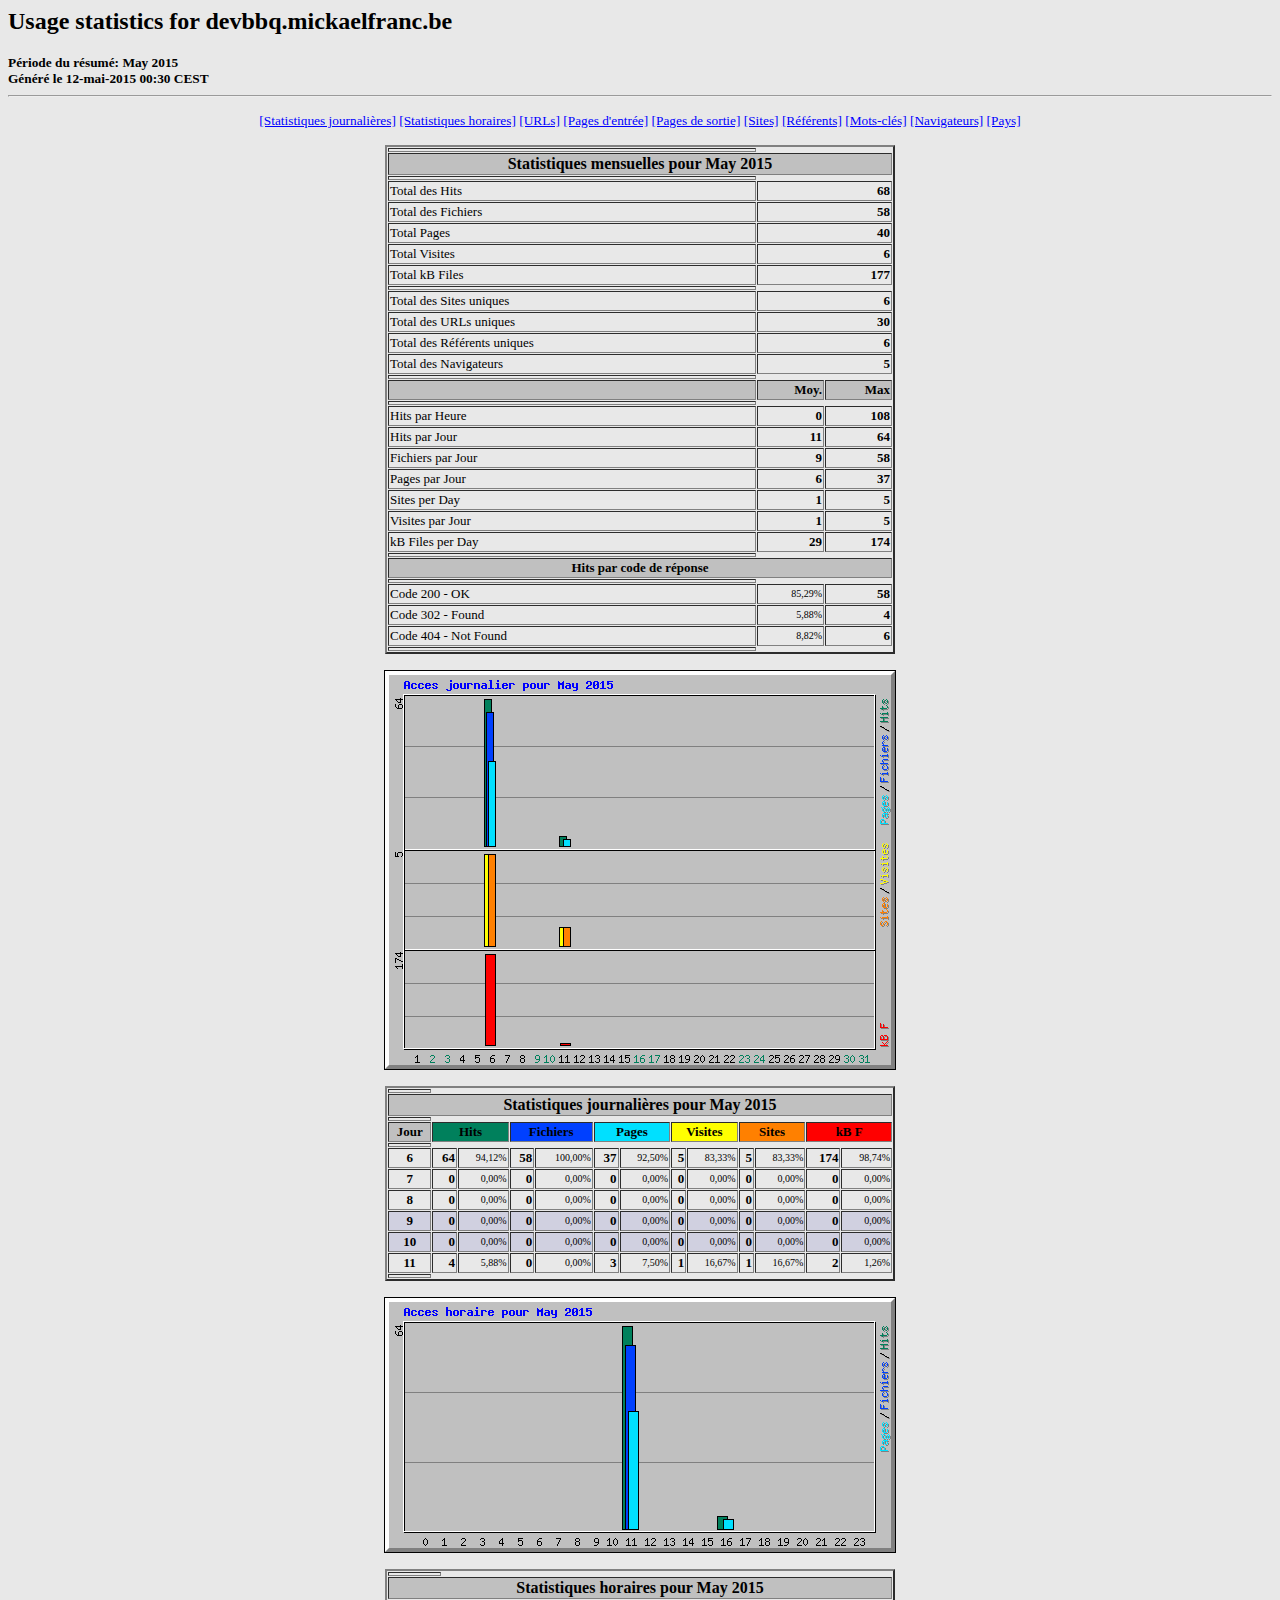
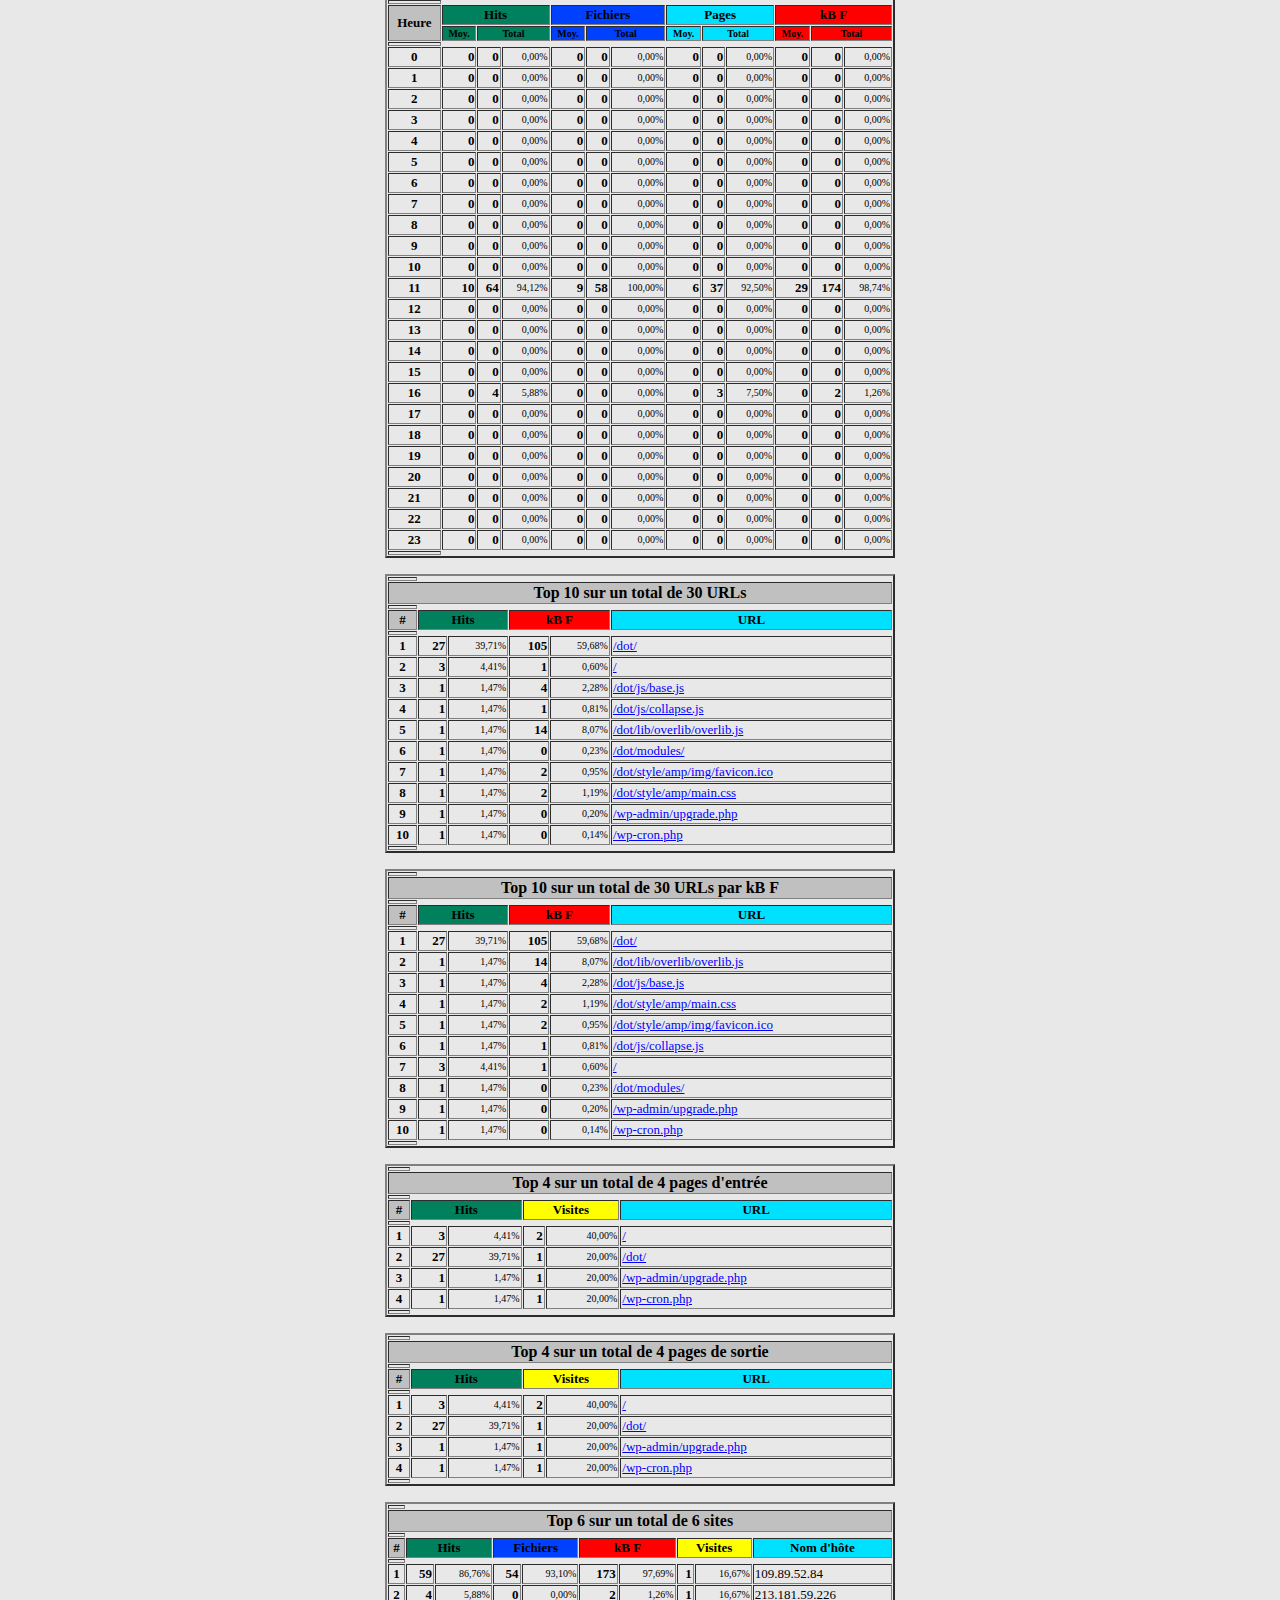
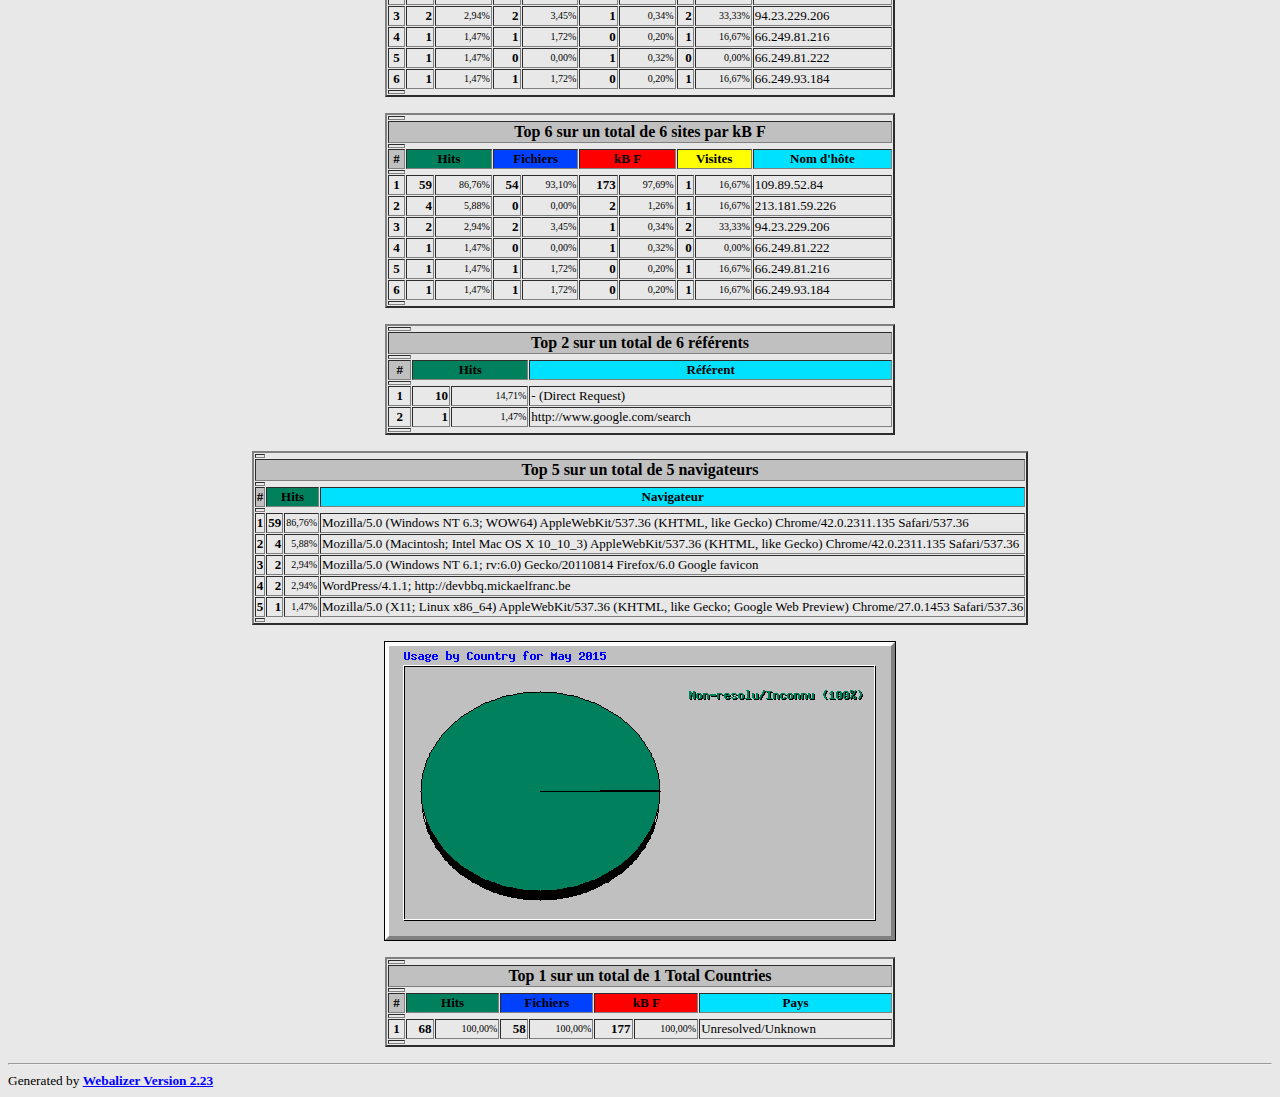
==== stats/usage_201505.html @ 3603188b "Base install wesh gros" ====
<!DOCTYPE HTML PUBLIC "-//W3C//DTD HTML 4.0 Transitional//EN">

<!-- Generated by The Webalizer  Ver. 2.23-05 -->
<!--                                          -->
<!-- Copyright 1997-2011  Bradford L. Barrett -->
<!--                                          -->
<!-- Distributed under the GNU GPL  Version 2 -->
<!--        Full text may be found at:        -->
<!--         http://www.webalizer.org         -->
<!--                                          -->
<!--  Give the power back to the programmers  -->
<!--   Support the Free Software Foundation   -->
<!--           (http://www.fsf.org)           -->
<!--                                          -->
<!-- *** Generated: 12-mai-2015 00:30 CEST *** -->

<HTML lang="en">
<HEAD>
 <TITLE>Usage statistics for devbbq.mickaelfranc.be - May 2015</TITLE>
</HEAD>

<BODY BGCOLOR="#E8E8E8" TEXT="#000000" LINK="#0000FF" VLINK="#FF0000">
<H2>Usage statistics for devbbq.mickaelfranc.be</H2>
<SMALL><STRONG>
P&eacute;riode du r&eacute;sum&eacute;: May 2015<BR>
G&eacute;n&eacute;r&eacute; le 12-mai-2015 00:30 CEST<BR>
</STRONG></SMALL>
<CENTER>
<HR>
<P>
<SMALL>
<A HREF="#DAYSTATS">[Statistiques journali&egrave;res]</A>
<A HREF="#HOURSTATS">[Statistiques horaires]</A>
<A HREF="#TOPURLS">[URLs]</A>
<A HREF="#TOPENTRY">[Pages d'entr&eacute;e]</A>
<A HREF="#TOPEXIT">[Pages de sortie]</A>
<A HREF="#TOPSITES">[Sites]</A>
<A HREF="#TOPREFS">[R&eacute;f&eacute;rents]</A>
<A HREF="#TOPSEARCH">[Mots-cl&eacute;s]</A>
<A HREF="#TOPAGENTS">[Navigateurs]</A>
<A HREF="#TOPCTRYS">[Pays]</A>
</SMALL>
<P>
<TABLE WIDTH=510 BORDER=2 CELLSPACING=1 CELLPADDING=1>
<TR><TH HEIGHT=4></TH></TR>
<TR><TH COLSPAN=3 ALIGN=center BGCOLOR="#C0C0C0">Statistiques mensuelles pour May 2015</TH></TR>
<TR><TH HEIGHT=4></TH></TR>
<TR><TD WIDTH=380><FONT SIZE="-1">Total des Hits</FONT></TD>
<TD ALIGN=right COLSPAN=2><FONT SIZE="-1"><B>68</B></FONT></TD></TR>
<TR><TD WIDTH=380><FONT SIZE="-1">Total des Fichiers</FONT></TD>
<TD ALIGN=right COLSPAN=2><FONT SIZE="-1"><B>58</B></FONT></TD></TR>
<TR><TD WIDTH=380><FONT SIZE="-1">Total Pages</FONT></TD>
<TD ALIGN=right COLSPAN=2><FONT SIZE="-1"><B>40</B></FONT></TD></TR>
<TR><TD WIDTH=380><FONT SIZE="-1">Total Visites</FONT></TD>
<TD ALIGN=right COLSPAN=2><FONT SIZE="-1"><B>6</B></FONT></TD></TR>
<TR><TD WIDTH=380><FONT SIZE="-1">Total kB Files</FONT></TD>
<TD ALIGN=right COLSPAN=2><FONT SIZE="-1"><B>177</B></FONT></TD></TR>
<TR><TH HEIGHT=4></TH></TR>
<TR><TD WIDTH=380><FONT SIZE="-1">Total des Sites uniques</FONT></TD>
<TD ALIGN=right COLSPAN=2><FONT SIZE="-1"><B>6</B></FONT></TD></TR>
<TR><TD WIDTH=380><FONT SIZE="-1">Total des URLs uniques</FONT></TD>
<TD ALIGN=right COLSPAN=2><FONT SIZE="-1"><B>30</B></FONT></TD></TR>
<TR><TD WIDTH=380><FONT SIZE="-1">Total des R&eacute;f&eacute;rents uniques</FONT></TD>
<TD ALIGN=right COLSPAN=2><FONT SIZE="-1"><B>6</B></FONT></TD></TR>
<TR><TD WIDTH=380><FONT SIZE="-1">Total des Navigateurs</FONT></TD>
<TD ALIGN=right COLSPAN=2><FONT SIZE="-1"><B>5</B></FONT></TD></TR>
<TR><TH HEIGHT=4></TH></TR>
<TR><TH WIDTH=380 BGCOLOR="#C0C0C0"><FONT SIZE=-1 COLOR="#C0C0C0">.</FONT></TH>
<TH WIDTH=65 BGCOLOR="#C0C0C0" ALIGN=right><FONT SIZE=-1>Moy. </FONT></TH>
<TH WIDTH=65 BGCOLOR="#C0C0C0" ALIGN=right><FONT SIZE=-1>Max </FONT></TH></TR>
<TR><TH HEIGHT=4></TH></TR>
<TR><TD><FONT SIZE="-1">Hits par Heure</FONT></TD>
<TD ALIGN=right WIDTH=65><FONT SIZE="-1"><B>0</B></FONT></TD>
<TD WIDTH=65 ALIGN=right><FONT SIZE=-1><B>108</B></FONT></TD></TR>
<TR><TD><FONT SIZE="-1">Hits par Jour</FONT></TD>
<TD ALIGN=right WIDTH=65><FONT SIZE="-1"><B>11</B></FONT></TD>
<TD WIDTH=65 ALIGN=right><FONT SIZE=-1><B>64</B></FONT></TD></TR>
<TR><TD><FONT SIZE="-1">Fichiers par Jour</FONT></TD>
<TD ALIGN=right WIDTH=65><FONT SIZE="-1"><B>9</B></FONT></TD>
<TD WIDTH=65 ALIGN=right><FONT SIZE=-1><B>58</B></FONT></TD></TR>
<TR><TD><FONT SIZE="-1">Pages par Jour</FONT></TD>
<TD ALIGN=right WIDTH=65><FONT SIZE="-1"><B>6</B></FONT></TD>
<TD WIDTH=65 ALIGN=right><FONT SIZE=-1><B>37</B></FONT></TD></TR>
<TR><TD><FONT SIZE="-1">Sites per Day</FONT></TD>
<TD ALIGN=right WIDTH=65><FONT SIZE="-1"><B>1</B></FONT></TD>
<TD WIDTH=65 ALIGN=right><FONT SIZE=-1><B>5</B></FONT></TD></TR>
<TR><TD><FONT SIZE="-1">Visites par Jour</FONT></TD>
<TD ALIGN=right WIDTH=65><FONT SIZE="-1"><B>1</B></FONT></TD>
<TD WIDTH=65 ALIGN=right><FONT SIZE=-1><B>5</B></FONT></TD></TR>
<TR><TD><FONT SIZE="-1">kB Files per Day</FONT></TD>
<TD ALIGN=right WIDTH=65><FONT SIZE="-1"><B>29</B></FONT></TD>
<TD WIDTH=65 ALIGN=right><FONT SIZE=-1><B>174</B></FONT></TD></TR>
<TR><TH HEIGHT=4></TH></TR>
<TR><TH COLSPAN=3 ALIGN=center BGCOLOR="#C0C0C0">
<FONT SIZE="-1">Hits par code de r&eacute;ponse</FONT></TH></TR>
<TR><TH HEIGHT=4></TH></TR>
<TR><TD><FONT SIZE="-1">Code 200 - OK</FONT></TD>
<TD ALIGN=right><FONT SIZE="-2">85,29%</FONT></TD>
<TD ALIGN=right><FONT SIZE="-1"><B>58</B></FONT></TD></TR>
<TR><TD><FONT SIZE="-1">Code 302 - Found</FONT></TD>
<TD ALIGN=right><FONT SIZE="-2">5,88%</FONT></TD>
<TD ALIGN=right><FONT SIZE="-1"><B>4</B></FONT></TD></TR>
<TR><TD><FONT SIZE="-1">Code 404 - Not Found</FONT></TD>
<TD ALIGN=right><FONT SIZE="-2">8,82%</FONT></TD>
<TD ALIGN=right><FONT SIZE="-1"><B>6</B></FONT></TD></TR>
<TR><TH HEIGHT=4></TH></TR>
</TABLE>
<P>
<A NAME="DAYSTATS"></A>
<IMG SRC="daily_usage_201505.png" ALT="Acces journalier pour May 2015" HEIGHT=400 WIDTH=512><P>
<TABLE WIDTH=510 BORDER=2 CELLSPACING=1 CELLPADDING=1>
<TR><TH HEIGHT=4></TH></TR>
<TR><TH BGCOLOR="#C0C0C0" COLSPAN=13 ALIGN=center>Statistiques journali&egrave;res pour May 2015</TH></TR>
<TR><TH HEIGHT=4></TH></TR>
<TR><TH ALIGN=center BGCOLOR="#C0C0C0"><FONT SIZE="-1">Jour</FONT></TH>
<TH ALIGN=center BGCOLOR="#00805c" COLSPAN=2><FONT SIZE="-1">Hits</FONT></TH>
<TH ALIGN=center BGCOLOR="#0040ff" COLSPAN=2><FONT SIZE="-1">Fichiers</FONT></TH>
<TH ALIGN=center BGCOLOR="#00e0ff" COLSPAN=2><FONT SIZE="-1">Pages</FONT></TH>
<TH ALIGN=center BGCOLOR="#ffff00" COLSPAN=2><FONT SIZE="-1">Visites</FONT></TH>
<TH ALIGN=center BGCOLOR="#ff8000" COLSPAN=2><FONT SIZE="-1">Sites</FONT></TH>
<TH ALIGN=center BGCOLOR="#ff0000" COLSPAN=2><FONT SIZE="-1">kB F</FONT></TH></TR>
<TR><TH HEIGHT=4></TH></TR>
<TR><TD ALIGN=center><FONT SIZE="-1"><B>6</B></FONT></TD>
<TD ALIGN=right><FONT SIZE="-1"><B>64</B></FONT></TD>
<TD ALIGN=right><FONT SIZE="-2">94,12%</FONT></TD>
<TD ALIGN=right><FONT SIZE="-1"><B>58</B></FONT></TD>
<TD ALIGN=right><FONT SIZE="-2">100,00%</FONT></TD>
<TD ALIGN=right><FONT SIZE="-1"><B>37</B></FONT></TD>
<TD ALIGN=right><FONT SIZE="-2">92,50%</FONT></TD>
<TD ALIGN=right><FONT SIZE="-1"><B>5</B></FONT></TD>
<TD ALIGN=right><FONT SIZE="-2">83,33%</FONT></TD>
<TD ALIGN=right><FONT SIZE="-1"><B>5</B></FONT></TD>
<TD ALIGN=right><FONT SIZE="-2">83,33%</FONT></TD>
<TD ALIGN=right><FONT SIZE="-1"><B>174</B></FONT></TD>
<TD ALIGN=right><FONT SIZE="-2">98,74%</FONT></TD></TR>
<TR><TD ALIGN=center><FONT SIZE="-1"><B>7</B></FONT></TD>
<TD ALIGN=right><FONT SIZE="-1"><B>0</B></FONT></TD>
<TD ALIGN=right><FONT SIZE="-2">0,00%</FONT></TD>
<TD ALIGN=right><FONT SIZE="-1"><B>0</B></FONT></TD>
<TD ALIGN=right><FONT SIZE="-2">0,00%</FONT></TD>
<TD ALIGN=right><FONT SIZE="-1"><B>0</B></FONT></TD>
<TD ALIGN=right><FONT SIZE="-2">0,00%</FONT></TD>
<TD ALIGN=right><FONT SIZE="-1"><B>0</B></FONT></TD>
<TD ALIGN=right><FONT SIZE="-2">0,00%</FONT></TD>
<TD ALIGN=right><FONT SIZE="-1"><B>0</B></FONT></TD>
<TD ALIGN=right><FONT SIZE="-2">0,00%</FONT></TD>
<TD ALIGN=right><FONT SIZE="-1"><B>0</B></FONT></TD>
<TD ALIGN=right><FONT SIZE="-2">0,00%</FONT></TD></TR>
<TR><TD ALIGN=center><FONT SIZE="-1"><B>8</B></FONT></TD>
<TD ALIGN=right><FONT SIZE="-1"><B>0</B></FONT></TD>
<TD ALIGN=right><FONT SIZE="-2">0,00%</FONT></TD>
<TD ALIGN=right><FONT SIZE="-1"><B>0</B></FONT></TD>
<TD ALIGN=right><FONT SIZE="-2">0,00%</FONT></TD>
<TD ALIGN=right><FONT SIZE="-1"><B>0</B></FONT></TD>
<TD ALIGN=right><FONT SIZE="-2">0,00%</FONT></TD>
<TD ALIGN=right><FONT SIZE="-1"><B>0</B></FONT></TD>
<TD ALIGN=right><FONT SIZE="-2">0,00%</FONT></TD>
<TD ALIGN=right><FONT SIZE="-1"><B>0</B></FONT></TD>
<TD ALIGN=right><FONT SIZE="-2">0,00%</FONT></TD>
<TD ALIGN=right><FONT SIZE="-1"><B>0</B></FONT></TD>
<TD ALIGN=right><FONT SIZE="-2">0,00%</FONT></TD></TR>
<TR BGCOLOR="#D0D0E0"><TD ALIGN=center><FONT SIZE="-1"><B>9</B></FONT></TD>
<TD ALIGN=right><FONT SIZE="-1"><B>0</B></FONT></TD>
<TD ALIGN=right><FONT SIZE="-2">0,00%</FONT></TD>
<TD ALIGN=right><FONT SIZE="-1"><B>0</B></FONT></TD>
<TD ALIGN=right><FONT SIZE="-2">0,00%</FONT></TD>
<TD ALIGN=right><FONT SIZE="-1"><B>0</B></FONT></TD>
<TD ALIGN=right><FONT SIZE="-2">0,00%</FONT></TD>
<TD ALIGN=right><FONT SIZE="-1"><B>0</B></FONT></TD>
<TD ALIGN=right><FONT SIZE="-2">0,00%</FONT></TD>
<TD ALIGN=right><FONT SIZE="-1"><B>0</B></FONT></TD>
<TD ALIGN=right><FONT SIZE="-2">0,00%</FONT></TD>
<TD ALIGN=right><FONT SIZE="-1"><B>0</B></FONT></TD>
<TD ALIGN=right><FONT SIZE="-2">0,00%</FONT></TD></TR>
<TR BGCOLOR="#D0D0E0"><TD ALIGN=center><FONT SIZE="-1"><B>10</B></FONT></TD>
<TD ALIGN=right><FONT SIZE="-1"><B>0</B></FONT></TD>
<TD ALIGN=right><FONT SIZE="-2">0,00%</FONT></TD>
<TD ALIGN=right><FONT SIZE="-1"><B>0</B></FONT></TD>
<TD ALIGN=right><FONT SIZE="-2">0,00%</FONT></TD>
<TD ALIGN=right><FONT SIZE="-1"><B>0</B></FONT></TD>
<TD ALIGN=right><FONT SIZE="-2">0,00%</FONT></TD>
<TD ALIGN=right><FONT SIZE="-1"><B>0</B></FONT></TD>
<TD ALIGN=right><FONT SIZE="-2">0,00%</FONT></TD>
<TD ALIGN=right><FONT SIZE="-1"><B>0</B></FONT></TD>
<TD ALIGN=right><FONT SIZE="-2">0,00%</FONT></TD>
<TD ALIGN=right><FONT SIZE="-1"><B>0</B></FONT></TD>
<TD ALIGN=right><FONT SIZE="-2">0,00%</FONT></TD></TR>
<TR><TD ALIGN=center><FONT SIZE="-1"><B>11</B></FONT></TD>
<TD ALIGN=right><FONT SIZE="-1"><B>4</B></FONT></TD>
<TD ALIGN=right><FONT SIZE="-2">5,88%</FONT></TD>
<TD ALIGN=right><FONT SIZE="-1"><B>0</B></FONT></TD>
<TD ALIGN=right><FONT SIZE="-2">0,00%</FONT></TD>
<TD ALIGN=right><FONT SIZE="-1"><B>3</B></FONT></TD>
<TD ALIGN=right><FONT SIZE="-2">7,50%</FONT></TD>
<TD ALIGN=right><FONT SIZE="-1"><B>1</B></FONT></TD>
<TD ALIGN=right><FONT SIZE="-2">16,67%</FONT></TD>
<TD ALIGN=right><FONT SIZE="-1"><B>1</B></FONT></TD>
<TD ALIGN=right><FONT SIZE="-2">16,67%</FONT></TD>
<TD ALIGN=right><FONT SIZE="-1"><B>2</B></FONT></TD>
<TD ALIGN=right><FONT SIZE="-2">1,26%</FONT></TD></TR>
<TR><TH HEIGHT=4></TH></TR>
</TABLE>
<P>
<A NAME="HOURSTATS"></A>
<IMG SRC="hourly_usage_201505.png" ALT="Acces horaire pour May 2015" HEIGHT=256 WIDTH=512><P>
<TABLE WIDTH=510 BORDER=2 CELLSPACING=1 CELLPADDING=1>
<TR><TH HEIGHT=4></TH></TR>
<TR><TH BGCOLOR="#C0C0C0" COLSPAN=13 ALIGN=center>Statistiques horaires pour May 2015</TH></TR>
<TR><TH HEIGHT=4></TH></TR>
<TR><TH ALIGN=center ROWSPAN=2 BGCOLOR="#C0C0C0"><FONT SIZE="-1">Heure</FONT></TH>
<TH ALIGN=center BGCOLOR="#00805c" COLSPAN=3><FONT SIZE="-1">Hits</FONT></TH>
<TH ALIGN=center BGCOLOR="#0040ff" COLSPAN=3><FONT SIZE="-1">Fichiers</FONT></TH>
<TH ALIGN=center BGCOLOR="#00e0ff" COLSPAN=3><FONT SIZE="-1">Pages</FONT></TH>
<TH ALIGN=center BGCOLOR="#ff0000" COLSPAN=3><FONT SIZE="-1">kB F</FONT></TH></TR>
<TR><TH ALIGN=center BGCOLOR="#00805c"><FONT SIZE="-2">Moy.</FONT></TH>
<TH ALIGN=center BGCOLOR="#00805c" COLSPAN=2><FONT SIZE="-2">Total</FONT></TH>
<TH ALIGN=center BGCOLOR="#0040ff"><FONT SIZE="-2">Moy.</FONT></TH>
<TH ALIGN=center BGCOLOR="#0040ff" COLSPAN=2><FONT SIZE="-2">Total</FONT></TH>
<TH ALIGN=center BGCOLOR="#00e0ff"><FONT SIZE="-2">Moy.</FONT></TH>
<TH ALIGN=center BGCOLOR="#00e0ff" COLSPAN=2><FONT SIZE="-2">Total</FONT></TH>
<TH ALIGN=center BGCOLOR="#ff0000"><FONT SIZE="-2">Moy.</FONT></TH>
<TH ALIGN=center BGCOLOR="#ff0000" COLSPAN=2><FONT SIZE="-2">Total</FONT></TR>
<TR><TH HEIGHT=4></TH></TR>
<TR><TD ALIGN=center><FONT SIZE="-1"><B>0</B></FONT></TD>
<TD ALIGN=right><FONT SIZE="-1"><B>0</B></FONT></TD>
<TD ALIGN=right><FONT SIZE="-1"><B>0</B></FONT></TD>
<TD ALIGN=right><FONT SIZE="-2">0,00%</FONT></TD>
<TD ALIGN=right><FONT SIZE="-1"><B>0</B></FONT></TD>
<TD ALIGN=right><FONT SIZE="-1"><B>0</B></FONT></TD>
<TD ALIGN=right><FONT SIZE="-2">0,00%</FONT></TD>
<TD ALIGN=right><FONT SIZE="-1"><B>0</B></FONT></TD>
<TD ALIGN=right><FONT SIZE="-1"><B>0</B></FONT></TD>
<TD ALIGN=right><FONT SIZE="-2">0,00%</FONT></TD>
<TD ALIGN=right><FONT SIZE="-1"><B>0</B></FONT></TD>
<TD ALIGN=right><FONT SIZE="-1"><B>0</B></FONT></TD>
<TD ALIGN=right><FONT SIZE="-2">0,00%</FONT></TD></TR>
<TR><TD ALIGN=center><FONT SIZE="-1"><B>1</B></FONT></TD>
<TD ALIGN=right><FONT SIZE="-1"><B>0</B></FONT></TD>
<TD ALIGN=right><FONT SIZE="-1"><B>0</B></FONT></TD>
<TD ALIGN=right><FONT SIZE="-2">0,00%</FONT></TD>
<TD ALIGN=right><FONT SIZE="-1"><B>0</B></FONT></TD>
<TD ALIGN=right><FONT SIZE="-1"><B>0</B></FONT></TD>
<TD ALIGN=right><FONT SIZE="-2">0,00%</FONT></TD>
<TD ALIGN=right><FONT SIZE="-1"><B>0</B></FONT></TD>
<TD ALIGN=right><FONT SIZE="-1"><B>0</B></FONT></TD>
<TD ALIGN=right><FONT SIZE="-2">0,00%</FONT></TD>
<TD ALIGN=right><FONT SIZE="-1"><B>0</B></FONT></TD>
<TD ALIGN=right><FONT SIZE="-1"><B>0</B></FONT></TD>
<TD ALIGN=right><FONT SIZE="-2">0,00%</FONT></TD></TR>
<TR><TD ALIGN=center><FONT SIZE="-1"><B>2</B></FONT></TD>
<TD ALIGN=right><FONT SIZE="-1"><B>0</B></FONT></TD>
<TD ALIGN=right><FONT SIZE="-1"><B>0</B></FONT></TD>
<TD ALIGN=right><FONT SIZE="-2">0,00%</FONT></TD>
<TD ALIGN=right><FONT SIZE="-1"><B>0</B></FONT></TD>
<TD ALIGN=right><FONT SIZE="-1"><B>0</B></FONT></TD>
<TD ALIGN=right><FONT SIZE="-2">0,00%</FONT></TD>
<TD ALIGN=right><FONT SIZE="-1"><B>0</B></FONT></TD>
<TD ALIGN=right><FONT SIZE="-1"><B>0</B></FONT></TD>
<TD ALIGN=right><FONT SIZE="-2">0,00%</FONT></TD>
<TD ALIGN=right><FONT SIZE="-1"><B>0</B></FONT></TD>
<TD ALIGN=right><FONT SIZE="-1"><B>0</B></FONT></TD>
<TD ALIGN=right><FONT SIZE="-2">0,00%</FONT></TD></TR>
<TR><TD ALIGN=center><FONT SIZE="-1"><B>3</B></FONT></TD>
<TD ALIGN=right><FONT SIZE="-1"><B>0</B></FONT></TD>
<TD ALIGN=right><FONT SIZE="-1"><B>0</B></FONT></TD>
<TD ALIGN=right><FONT SIZE="-2">0,00%</FONT></TD>
<TD ALIGN=right><FONT SIZE="-1"><B>0</B></FONT></TD>
<TD ALIGN=right><FONT SIZE="-1"><B>0</B></FONT></TD>
<TD ALIGN=right><FONT SIZE="-2">0,00%</FONT></TD>
<TD ALIGN=right><FONT SIZE="-1"><B>0</B></FONT></TD>
<TD ALIGN=right><FONT SIZE="-1"><B>0</B></FONT></TD>
<TD ALIGN=right><FONT SIZE="-2">0,00%</FONT></TD>
<TD ALIGN=right><FONT SIZE="-1"><B>0</B></FONT></TD>
<TD ALIGN=right><FONT SIZE="-1"><B>0</B></FONT></TD>
<TD ALIGN=right><FONT SIZE="-2">0,00%</FONT></TD></TR>
<TR><TD ALIGN=center><FONT SIZE="-1"><B>4</B></FONT></TD>
<TD ALIGN=right><FONT SIZE="-1"><B>0</B></FONT></TD>
<TD ALIGN=right><FONT SIZE="-1"><B>0</B></FONT></TD>
<TD ALIGN=right><FONT SIZE="-2">0,00%</FONT></TD>
<TD ALIGN=right><FONT SIZE="-1"><B>0</B></FONT></TD>
<TD ALIGN=right><FONT SIZE="-1"><B>0</B></FONT></TD>
<TD ALIGN=right><FONT SIZE="-2">0,00%</FONT></TD>
<TD ALIGN=right><FONT SIZE="-1"><B>0</B></FONT></TD>
<TD ALIGN=right><FONT SIZE="-1"><B>0</B></FONT></TD>
<TD ALIGN=right><FONT SIZE="-2">0,00%</FONT></TD>
<TD ALIGN=right><FONT SIZE="-1"><B>0</B></FONT></TD>
<TD ALIGN=right><FONT SIZE="-1"><B>0</B></FONT></TD>
<TD ALIGN=right><FONT SIZE="-2">0,00%</FONT></TD></TR>
<TR><TD ALIGN=center><FONT SIZE="-1"><B>5</B></FONT></TD>
<TD ALIGN=right><FONT SIZE="-1"><B>0</B></FONT></TD>
<TD ALIGN=right><FONT SIZE="-1"><B>0</B></FONT></TD>
<TD ALIGN=right><FONT SIZE="-2">0,00%</FONT></TD>
<TD ALIGN=right><FONT SIZE="-1"><B>0</B></FONT></TD>
<TD ALIGN=right><FONT SIZE="-1"><B>0</B></FONT></TD>
<TD ALIGN=right><FONT SIZE="-2">0,00%</FONT></TD>
<TD ALIGN=right><FONT SIZE="-1"><B>0</B></FONT></TD>
<TD ALIGN=right><FONT SIZE="-1"><B>0</B></FONT></TD>
<TD ALIGN=right><FONT SIZE="-2">0,00%</FONT></TD>
<TD ALIGN=right><FONT SIZE="-1"><B>0</B></FONT></TD>
<TD ALIGN=right><FONT SIZE="-1"><B>0</B></FONT></TD>
<TD ALIGN=right><FONT SIZE="-2">0,00%</FONT></TD></TR>
<TR><TD ALIGN=center><FONT SIZE="-1"><B>6</B></FONT></TD>
<TD ALIGN=right><FONT SIZE="-1"><B>0</B></FONT></TD>
<TD ALIGN=right><FONT SIZE="-1"><B>0</B></FONT></TD>
<TD ALIGN=right><FONT SIZE="-2">0,00%</FONT></TD>
<TD ALIGN=right><FONT SIZE="-1"><B>0</B></FONT></TD>
<TD ALIGN=right><FONT SIZE="-1"><B>0</B></FONT></TD>
<TD ALIGN=right><FONT SIZE="-2">0,00%</FONT></TD>
<TD ALIGN=right><FONT SIZE="-1"><B>0</B></FONT></TD>
<TD ALIGN=right><FONT SIZE="-1"><B>0</B></FONT></TD>
<TD ALIGN=right><FONT SIZE="-2">0,00%</FONT></TD>
<TD ALIGN=right><FONT SIZE="-1"><B>0</B></FONT></TD>
<TD ALIGN=right><FONT SIZE="-1"><B>0</B></FONT></TD>
<TD ALIGN=right><FONT SIZE="-2">0,00%</FONT></TD></TR>
<TR><TD ALIGN=center><FONT SIZE="-1"><B>7</B></FONT></TD>
<TD ALIGN=right><FONT SIZE="-1"><B>0</B></FONT></TD>
<TD ALIGN=right><FONT SIZE="-1"><B>0</B></FONT></TD>
<TD ALIGN=right><FONT SIZE="-2">0,00%</FONT></TD>
<TD ALIGN=right><FONT SIZE="-1"><B>0</B></FONT></TD>
<TD ALIGN=right><FONT SIZE="-1"><B>0</B></FONT></TD>
<TD ALIGN=right><FONT SIZE="-2">0,00%</FONT></TD>
<TD ALIGN=right><FONT SIZE="-1"><B>0</B></FONT></TD>
<TD ALIGN=right><FONT SIZE="-1"><B>0</B></FONT></TD>
<TD ALIGN=right><FONT SIZE="-2">0,00%</FONT></TD>
<TD ALIGN=right><FONT SIZE="-1"><B>0</B></FONT></TD>
<TD ALIGN=right><FONT SIZE="-1"><B>0</B></FONT></TD>
<TD ALIGN=right><FONT SIZE="-2">0,00%</FONT></TD></TR>
<TR><TD ALIGN=center><FONT SIZE="-1"><B>8</B></FONT></TD>
<TD ALIGN=right><FONT SIZE="-1"><B>0</B></FONT></TD>
<TD ALIGN=right><FONT SIZE="-1"><B>0</B></FONT></TD>
<TD ALIGN=right><FONT SIZE="-2">0,00%</FONT></TD>
<TD ALIGN=right><FONT SIZE="-1"><B>0</B></FONT></TD>
<TD ALIGN=right><FONT SIZE="-1"><B>0</B></FONT></TD>
<TD ALIGN=right><FONT SIZE="-2">0,00%</FONT></TD>
<TD ALIGN=right><FONT SIZE="-1"><B>0</B></FONT></TD>
<TD ALIGN=right><FONT SIZE="-1"><B>0</B></FONT></TD>
<TD ALIGN=right><FONT SIZE="-2">0,00%</FONT></TD>
<TD ALIGN=right><FONT SIZE="-1"><B>0</B></FONT></TD>
<TD ALIGN=right><FONT SIZE="-1"><B>0</B></FONT></TD>
<TD ALIGN=right><FONT SIZE="-2">0,00%</FONT></TD></TR>
<TR><TD ALIGN=center><FONT SIZE="-1"><B>9</B></FONT></TD>
<TD ALIGN=right><FONT SIZE="-1"><B>0</B></FONT></TD>
<TD ALIGN=right><FONT SIZE="-1"><B>0</B></FONT></TD>
<TD ALIGN=right><FONT SIZE="-2">0,00%</FONT></TD>
<TD ALIGN=right><FONT SIZE="-1"><B>0</B></FONT></TD>
<TD ALIGN=right><FONT SIZE="-1"><B>0</B></FONT></TD>
<TD ALIGN=right><FONT SIZE="-2">0,00%</FONT></TD>
<TD ALIGN=right><FONT SIZE="-1"><B>0</B></FONT></TD>
<TD ALIGN=right><FONT SIZE="-1"><B>0</B></FONT></TD>
<TD ALIGN=right><FONT SIZE="-2">0,00%</FONT></TD>
<TD ALIGN=right><FONT SIZE="-1"><B>0</B></FONT></TD>
<TD ALIGN=right><FONT SIZE="-1"><B>0</B></FONT></TD>
<TD ALIGN=right><FONT SIZE="-2">0,00%</FONT></TD></TR>
<TR><TD ALIGN=center><FONT SIZE="-1"><B>10</B></FONT></TD>
<TD ALIGN=right><FONT SIZE="-1"><B>0</B></FONT></TD>
<TD ALIGN=right><FONT SIZE="-1"><B>0</B></FONT></TD>
<TD ALIGN=right><FONT SIZE="-2">0,00%</FONT></TD>
<TD ALIGN=right><FONT SIZE="-1"><B>0</B></FONT></TD>
<TD ALIGN=right><FONT SIZE="-1"><B>0</B></FONT></TD>
<TD ALIGN=right><FONT SIZE="-2">0,00%</FONT></TD>
<TD ALIGN=right><FONT SIZE="-1"><B>0</B></FONT></TD>
<TD ALIGN=right><FONT SIZE="-1"><B>0</B></FONT></TD>
<TD ALIGN=right><FONT SIZE="-2">0,00%</FONT></TD>
<TD ALIGN=right><FONT SIZE="-1"><B>0</B></FONT></TD>
<TD ALIGN=right><FONT SIZE="-1"><B>0</B></FONT></TD>
<TD ALIGN=right><FONT SIZE="-2">0,00%</FONT></TD></TR>
<TR><TD ALIGN=center><FONT SIZE="-1"><B>11</B></FONT></TD>
<TD ALIGN=right><FONT SIZE="-1"><B>10</B></FONT></TD>
<TD ALIGN=right><FONT SIZE="-1"><B>64</B></FONT></TD>
<TD ALIGN=right><FONT SIZE="-2">94,12%</FONT></TD>
<TD ALIGN=right><FONT SIZE="-1"><B>9</B></FONT></TD>
<TD ALIGN=right><FONT SIZE="-1"><B>58</B></FONT></TD>
<TD ALIGN=right><FONT SIZE="-2">100,00%</FONT></TD>
<TD ALIGN=right><FONT SIZE="-1"><B>6</B></FONT></TD>
<TD ALIGN=right><FONT SIZE="-1"><B>37</B></FONT></TD>
<TD ALIGN=right><FONT SIZE="-2">92,50%</FONT></TD>
<TD ALIGN=right><FONT SIZE="-1"><B>29</B></FONT></TD>
<TD ALIGN=right><FONT SIZE="-1"><B>174</B></FONT></TD>
<TD ALIGN=right><FONT SIZE="-2">98,74%</FONT></TD></TR>
<TR><TD ALIGN=center><FONT SIZE="-1"><B>12</B></FONT></TD>
<TD ALIGN=right><FONT SIZE="-1"><B>0</B></FONT></TD>
<TD ALIGN=right><FONT SIZE="-1"><B>0</B></FONT></TD>
<TD ALIGN=right><FONT SIZE="-2">0,00%</FONT></TD>
<TD ALIGN=right><FONT SIZE="-1"><B>0</B></FONT></TD>
<TD ALIGN=right><FONT SIZE="-1"><B>0</B></FONT></TD>
<TD ALIGN=right><FONT SIZE="-2">0,00%</FONT></TD>
<TD ALIGN=right><FONT SIZE="-1"><B>0</B></FONT></TD>
<TD ALIGN=right><FONT SIZE="-1"><B>0</B></FONT></TD>
<TD ALIGN=right><FONT SIZE="-2">0,00%</FONT></TD>
<TD ALIGN=right><FONT SIZE="-1"><B>0</B></FONT></TD>
<TD ALIGN=right><FONT SIZE="-1"><B>0</B></FONT></TD>
<TD ALIGN=right><FONT SIZE="-2">0,00%</FONT></TD></TR>
<TR><TD ALIGN=center><FONT SIZE="-1"><B>13</B></FONT></TD>
<TD ALIGN=right><FONT SIZE="-1"><B>0</B></FONT></TD>
<TD ALIGN=right><FONT SIZE="-1"><B>0</B></FONT></TD>
<TD ALIGN=right><FONT SIZE="-2">0,00%</FONT></TD>
<TD ALIGN=right><FONT SIZE="-1"><B>0</B></FONT></TD>
<TD ALIGN=right><FONT SIZE="-1"><B>0</B></FONT></TD>
<TD ALIGN=right><FONT SIZE="-2">0,00%</FONT></TD>
<TD ALIGN=right><FONT SIZE="-1"><B>0</B></FONT></TD>
<TD ALIGN=right><FONT SIZE="-1"><B>0</B></FONT></TD>
<TD ALIGN=right><FONT SIZE="-2">0,00%</FONT></TD>
<TD ALIGN=right><FONT SIZE="-1"><B>0</B></FONT></TD>
<TD ALIGN=right><FONT SIZE="-1"><B>0</B></FONT></TD>
<TD ALIGN=right><FONT SIZE="-2">0,00%</FONT></TD></TR>
<TR><TD ALIGN=center><FONT SIZE="-1"><B>14</B></FONT></TD>
<TD ALIGN=right><FONT SIZE="-1"><B>0</B></FONT></TD>
<TD ALIGN=right><FONT SIZE="-1"><B>0</B></FONT></TD>
<TD ALIGN=right><FONT SIZE="-2">0,00%</FONT></TD>
<TD ALIGN=right><FONT SIZE="-1"><B>0</B></FONT></TD>
<TD ALIGN=right><FONT SIZE="-1"><B>0</B></FONT></TD>
<TD ALIGN=right><FONT SIZE="-2">0,00%</FONT></TD>
<TD ALIGN=right><FONT SIZE="-1"><B>0</B></FONT></TD>
<TD ALIGN=right><FONT SIZE="-1"><B>0</B></FONT></TD>
<TD ALIGN=right><FONT SIZE="-2">0,00%</FONT></TD>
<TD ALIGN=right><FONT SIZE="-1"><B>0</B></FONT></TD>
<TD ALIGN=right><FONT SIZE="-1"><B>0</B></FONT></TD>
<TD ALIGN=right><FONT SIZE="-2">0,00%</FONT></TD></TR>
<TR><TD ALIGN=center><FONT SIZE="-1"><B>15</B></FONT></TD>
<TD ALIGN=right><FONT SIZE="-1"><B>0</B></FONT></TD>
<TD ALIGN=right><FONT SIZE="-1"><B>0</B></FONT></TD>
<TD ALIGN=right><FONT SIZE="-2">0,00%</FONT></TD>
<TD ALIGN=right><FONT SIZE="-1"><B>0</B></FONT></TD>
<TD ALIGN=right><FONT SIZE="-1"><B>0</B></FONT></TD>
<TD ALIGN=right><FONT SIZE="-2">0,00%</FONT></TD>
<TD ALIGN=right><FONT SIZE="-1"><B>0</B></FONT></TD>
<TD ALIGN=right><FONT SIZE="-1"><B>0</B></FONT></TD>
<TD ALIGN=right><FONT SIZE="-2">0,00%</FONT></TD>
<TD ALIGN=right><FONT SIZE="-1"><B>0</B></FONT></TD>
<TD ALIGN=right><FONT SIZE="-1"><B>0</B></FONT></TD>
<TD ALIGN=right><FONT SIZE="-2">0,00%</FONT></TD></TR>
<TR><TD ALIGN=center><FONT SIZE="-1"><B>16</B></FONT></TD>
<TD ALIGN=right><FONT SIZE="-1"><B>0</B></FONT></TD>
<TD ALIGN=right><FONT SIZE="-1"><B>4</B></FONT></TD>
<TD ALIGN=right><FONT SIZE="-2">5,88%</FONT></TD>
<TD ALIGN=right><FONT SIZE="-1"><B>0</B></FONT></TD>
<TD ALIGN=right><FONT SIZE="-1"><B>0</B></FONT></TD>
<TD ALIGN=right><FONT SIZE="-2">0,00%</FONT></TD>
<TD ALIGN=right><FONT SIZE="-1"><B>0</B></FONT></TD>
<TD ALIGN=right><FONT SIZE="-1"><B>3</B></FONT></TD>
<TD ALIGN=right><FONT SIZE="-2">7,50%</FONT></TD>
<TD ALIGN=right><FONT SIZE="-1"><B>0</B></FONT></TD>
<TD ALIGN=right><FONT SIZE="-1"><B>2</B></FONT></TD>
<TD ALIGN=right><FONT SIZE="-2">1,26%</FONT></TD></TR>
<TR><TD ALIGN=center><FONT SIZE="-1"><B>17</B></FONT></TD>
<TD ALIGN=right><FONT SIZE="-1"><B>0</B></FONT></TD>
<TD ALIGN=right><FONT SIZE="-1"><B>0</B></FONT></TD>
<TD ALIGN=right><FONT SIZE="-2">0,00%</FONT></TD>
<TD ALIGN=right><FONT SIZE="-1"><B>0</B></FONT></TD>
<TD ALIGN=right><FONT SIZE="-1"><B>0</B></FONT></TD>
<TD ALIGN=right><FONT SIZE="-2">0,00%</FONT></TD>
<TD ALIGN=right><FONT SIZE="-1"><B>0</B></FONT></TD>
<TD ALIGN=right><FONT SIZE="-1"><B>0</B></FONT></TD>
<TD ALIGN=right><FONT SIZE="-2">0,00%</FONT></TD>
<TD ALIGN=right><FONT SIZE="-1"><B>0</B></FONT></TD>
<TD ALIGN=right><FONT SIZE="-1"><B>0</B></FONT></TD>
<TD ALIGN=right><FONT SIZE="-2">0,00%</FONT></TD></TR>
<TR><TD ALIGN=center><FONT SIZE="-1"><B>18</B></FONT></TD>
<TD ALIGN=right><FONT SIZE="-1"><B>0</B></FONT></TD>
<TD ALIGN=right><FONT SIZE="-1"><B>0</B></FONT></TD>
<TD ALIGN=right><FONT SIZE="-2">0,00%</FONT></TD>
<TD ALIGN=right><FONT SIZE="-1"><B>0</B></FONT></TD>
<TD ALIGN=right><FONT SIZE="-1"><B>0</B></FONT></TD>
<TD ALIGN=right><FONT SIZE="-2">0,00%</FONT></TD>
<TD ALIGN=right><FONT SIZE="-1"><B>0</B></FONT></TD>
<TD ALIGN=right><FONT SIZE="-1"><B>0</B></FONT></TD>
<TD ALIGN=right><FONT SIZE="-2">0,00%</FONT></TD>
<TD ALIGN=right><FONT SIZE="-1"><B>0</B></FONT></TD>
<TD ALIGN=right><FONT SIZE="-1"><B>0</B></FONT></TD>
<TD ALIGN=right><FONT SIZE="-2">0,00%</FONT></TD></TR>
<TR><TD ALIGN=center><FONT SIZE="-1"><B>19</B></FONT></TD>
<TD ALIGN=right><FONT SIZE="-1"><B>0</B></FONT></TD>
<TD ALIGN=right><FONT SIZE="-1"><B>0</B></FONT></TD>
<TD ALIGN=right><FONT SIZE="-2">0,00%</FONT></TD>
<TD ALIGN=right><FONT SIZE="-1"><B>0</B></FONT></TD>
<TD ALIGN=right><FONT SIZE="-1"><B>0</B></FONT></TD>
<TD ALIGN=right><FONT SIZE="-2">0,00%</FONT></TD>
<TD ALIGN=right><FONT SIZE="-1"><B>0</B></FONT></TD>
<TD ALIGN=right><FONT SIZE="-1"><B>0</B></FONT></TD>
<TD ALIGN=right><FONT SIZE="-2">0,00%</FONT></TD>
<TD ALIGN=right><FONT SIZE="-1"><B>0</B></FONT></TD>
<TD ALIGN=right><FONT SIZE="-1"><B>0</B></FONT></TD>
<TD ALIGN=right><FONT SIZE="-2">0,00%</FONT></TD></TR>
<TR><TD ALIGN=center><FONT SIZE="-1"><B>20</B></FONT></TD>
<TD ALIGN=right><FONT SIZE="-1"><B>0</B></FONT></TD>
<TD ALIGN=right><FONT SIZE="-1"><B>0</B></FONT></TD>
<TD ALIGN=right><FONT SIZE="-2">0,00%</FONT></TD>
<TD ALIGN=right><FONT SIZE="-1"><B>0</B></FONT></TD>
<TD ALIGN=right><FONT SIZE="-1"><B>0</B></FONT></TD>
<TD ALIGN=right><FONT SIZE="-2">0,00%</FONT></TD>
<TD ALIGN=right><FONT SIZE="-1"><B>0</B></FONT></TD>
<TD ALIGN=right><FONT SIZE="-1"><B>0</B></FONT></TD>
<TD ALIGN=right><FONT SIZE="-2">0,00%</FONT></TD>
<TD ALIGN=right><FONT SIZE="-1"><B>0</B></FONT></TD>
<TD ALIGN=right><FONT SIZE="-1"><B>0</B></FONT></TD>
<TD ALIGN=right><FONT SIZE="-2">0,00%</FONT></TD></TR>
<TR><TD ALIGN=center><FONT SIZE="-1"><B>21</B></FONT></TD>
<TD ALIGN=right><FONT SIZE="-1"><B>0</B></FONT></TD>
<TD ALIGN=right><FONT SIZE="-1"><B>0</B></FONT></TD>
<TD ALIGN=right><FONT SIZE="-2">0,00%</FONT></TD>
<TD ALIGN=right><FONT SIZE="-1"><B>0</B></FONT></TD>
<TD ALIGN=right><FONT SIZE="-1"><B>0</B></FONT></TD>
<TD ALIGN=right><FONT SIZE="-2">0,00%</FONT></TD>
<TD ALIGN=right><FONT SIZE="-1"><B>0</B></FONT></TD>
<TD ALIGN=right><FONT SIZE="-1"><B>0</B></FONT></TD>
<TD ALIGN=right><FONT SIZE="-2">0,00%</FONT></TD>
<TD ALIGN=right><FONT SIZE="-1"><B>0</B></FONT></TD>
<TD ALIGN=right><FONT SIZE="-1"><B>0</B></FONT></TD>
<TD ALIGN=right><FONT SIZE="-2">0,00%</FONT></TD></TR>
<TR><TD ALIGN=center><FONT SIZE="-1"><B>22</B></FONT></TD>
<TD ALIGN=right><FONT SIZE="-1"><B>0</B></FONT></TD>
<TD ALIGN=right><FONT SIZE="-1"><B>0</B></FONT></TD>
<TD ALIGN=right><FONT SIZE="-2">0,00%</FONT></TD>
<TD ALIGN=right><FONT SIZE="-1"><B>0</B></FONT></TD>
<TD ALIGN=right><FONT SIZE="-1"><B>0</B></FONT></TD>
<TD ALIGN=right><FONT SIZE="-2">0,00%</FONT></TD>
<TD ALIGN=right><FONT SIZE="-1"><B>0</B></FONT></TD>
<TD ALIGN=right><FONT SIZE="-1"><B>0</B></FONT></TD>
<TD ALIGN=right><FONT SIZE="-2">0,00%</FONT></TD>
<TD ALIGN=right><FONT SIZE="-1"><B>0</B></FONT></TD>
<TD ALIGN=right><FONT SIZE="-1"><B>0</B></FONT></TD>
<TD ALIGN=right><FONT SIZE="-2">0,00%</FONT></TD></TR>
<TR><TD ALIGN=center><FONT SIZE="-1"><B>23</B></FONT></TD>
<TD ALIGN=right><FONT SIZE="-1"><B>0</B></FONT></TD>
<TD ALIGN=right><FONT SIZE="-1"><B>0</B></FONT></TD>
<TD ALIGN=right><FONT SIZE="-2">0,00%</FONT></TD>
<TD ALIGN=right><FONT SIZE="-1"><B>0</B></FONT></TD>
<TD ALIGN=right><FONT SIZE="-1"><B>0</B></FONT></TD>
<TD ALIGN=right><FONT SIZE="-2">0,00%</FONT></TD>
<TD ALIGN=right><FONT SIZE="-1"><B>0</B></FONT></TD>
<TD ALIGN=right><FONT SIZE="-1"><B>0</B></FONT></TD>
<TD ALIGN=right><FONT SIZE="-2">0,00%</FONT></TD>
<TD ALIGN=right><FONT SIZE="-1"><B>0</B></FONT></TD>
<TD ALIGN=right><FONT SIZE="-1"><B>0</B></FONT></TD>
<TD ALIGN=right><FONT SIZE="-2">0,00%</FONT></TD></TR>
<TR><TH HEIGHT=4></TH></TR>
</TABLE>
<P>
<A NAME="TOPURLS"></A>
<TABLE WIDTH=510 BORDER=2 CELLSPACING=1 CELLPADDING=1>
<TR><TH HEIGHT=4></TH></TR>
<TR><TH BGCOLOR="#C0C0C0" ALIGN=CENTER COLSPAN=6>Top 10 sur un total de 30 URLs</TH></TR>
<TR><TH HEIGHT=4></TH></TR>
<TR><TH BGCOLOR="#C0C0C0" ALIGN=center><FONT SIZE="-1">#</FONT></TH>
<TH BGCOLOR="#00805c" ALIGN=center COLSPAN=2><FONT SIZE="-1">Hits</FONT></TH>
<TH BGCOLOR="#ff0000" ALIGN=center COLSPAN=2><FONT SIZE="-1">kB F</FONT></TH>
<TH BGCOLOR="#00e0ff" ALIGN=center><FONT SIZE="-1">URL</FONT></TH></TR>
<TR><TH HEIGHT=4></TH></TR>
<TR>
<TD ALIGN=center><FONT SIZE="-1"><B>1</B></FONT></TD>
<TD ALIGN=right><FONT SIZE="-1"><B>27</B></FONT></TD>
<TD ALIGN=right><FONT SIZE="-2">39,71%</FONT></TD>
<TD ALIGN=right><FONT SIZE="-1"><B>105</B></FONT></TD>
<TD ALIGN=right><FONT SIZE="-2">59,68%</FONT></TD>
<TD ALIGN=left NOWRAP><FONT SIZE="-1"><A HREF="http://devbbq.mickaelfranc.be/dot/">/dot/</A></FONT></TD></TR>
<TR>
<TD ALIGN=center><FONT SIZE="-1"><B>2</B></FONT></TD>
<TD ALIGN=right><FONT SIZE="-1"><B>3</B></FONT></TD>
<TD ALIGN=right><FONT SIZE="-2">4,41%</FONT></TD>
<TD ALIGN=right><FONT SIZE="-1"><B>1</B></FONT></TD>
<TD ALIGN=right><FONT SIZE="-2">0,60%</FONT></TD>
<TD ALIGN=left NOWRAP><FONT SIZE="-1"><A HREF="http://devbbq.mickaelfranc.be/">/</A></FONT></TD></TR>
<TR>
<TD ALIGN=center><FONT SIZE="-1"><B>3</B></FONT></TD>
<TD ALIGN=right><FONT SIZE="-1"><B>1</B></FONT></TD>
<TD ALIGN=right><FONT SIZE="-2">1,47%</FONT></TD>
<TD ALIGN=right><FONT SIZE="-1"><B>4</B></FONT></TD>
<TD ALIGN=right><FONT SIZE="-2">2,28%</FONT></TD>
<TD ALIGN=left NOWRAP><FONT SIZE="-1"><A HREF="http://devbbq.mickaelfranc.be/dot/js/base.js">/dot/js/base.js</A></FONT></TD></TR>
<TR>
<TD ALIGN=center><FONT SIZE="-1"><B>4</B></FONT></TD>
<TD ALIGN=right><FONT SIZE="-1"><B>1</B></FONT></TD>
<TD ALIGN=right><FONT SIZE="-2">1,47%</FONT></TD>
<TD ALIGN=right><FONT SIZE="-1"><B>1</B></FONT></TD>
<TD ALIGN=right><FONT SIZE="-2">0,81%</FONT></TD>
<TD ALIGN=left NOWRAP><FONT SIZE="-1"><A HREF="http://devbbq.mickaelfranc.be/dot/js/collapse.js">/dot/js/collapse.js</A></FONT></TD></TR>
<TR>
<TD ALIGN=center><FONT SIZE="-1"><B>5</B></FONT></TD>
<TD ALIGN=right><FONT SIZE="-1"><B>1</B></FONT></TD>
<TD ALIGN=right><FONT SIZE="-2">1,47%</FONT></TD>
<TD ALIGN=right><FONT SIZE="-1"><B>14</B></FONT></TD>
<TD ALIGN=right><FONT SIZE="-2">8,07%</FONT></TD>
<TD ALIGN=left NOWRAP><FONT SIZE="-1"><A HREF="http://devbbq.mickaelfranc.be/dot/lib/overlib/overlib.js">/dot/lib/overlib/overlib.js</A></FONT></TD></TR>
<TR>
<TD ALIGN=center><FONT SIZE="-1"><B>6</B></FONT></TD>
<TD ALIGN=right><FONT SIZE="-1"><B>1</B></FONT></TD>
<TD ALIGN=right><FONT SIZE="-2">1,47%</FONT></TD>
<TD ALIGN=right><FONT SIZE="-1"><B>0</B></FONT></TD>
<TD ALIGN=right><FONT SIZE="-2">0,23%</FONT></TD>
<TD ALIGN=left NOWRAP><FONT SIZE="-1"><A HREF="http://devbbq.mickaelfranc.be/dot/modules/">/dot/modules/</A></FONT></TD></TR>
<TR>
<TD ALIGN=center><FONT SIZE="-1"><B>7</B></FONT></TD>
<TD ALIGN=right><FONT SIZE="-1"><B>1</B></FONT></TD>
<TD ALIGN=right><FONT SIZE="-2">1,47%</FONT></TD>
<TD ALIGN=right><FONT SIZE="-1"><B>2</B></FONT></TD>
<TD ALIGN=right><FONT SIZE="-2">0,95%</FONT></TD>
<TD ALIGN=left NOWRAP><FONT SIZE="-1"><A HREF="http://devbbq.mickaelfranc.be/dot/style/amp/img/favicon.ico">/dot/style/amp/img/favicon.ico</A></FONT></TD></TR>
<TR>
<TD ALIGN=center><FONT SIZE="-1"><B>8</B></FONT></TD>
<TD ALIGN=right><FONT SIZE="-1"><B>1</B></FONT></TD>
<TD ALIGN=right><FONT SIZE="-2">1,47%</FONT></TD>
<TD ALIGN=right><FONT SIZE="-1"><B>2</B></FONT></TD>
<TD ALIGN=right><FONT SIZE="-2">1,19%</FONT></TD>
<TD ALIGN=left NOWRAP><FONT SIZE="-1"><A HREF="http://devbbq.mickaelfranc.be/dot/style/amp/main.css">/dot/style/amp/main.css</A></FONT></TD></TR>
<TR>
<TD ALIGN=center><FONT SIZE="-1"><B>9</B></FONT></TD>
<TD ALIGN=right><FONT SIZE="-1"><B>1</B></FONT></TD>
<TD ALIGN=right><FONT SIZE="-2">1,47%</FONT></TD>
<TD ALIGN=right><FONT SIZE="-1"><B>0</B></FONT></TD>
<TD ALIGN=right><FONT SIZE="-2">0,20%</FONT></TD>
<TD ALIGN=left NOWRAP><FONT SIZE="-1"><A HREF="http://devbbq.mickaelfranc.be/wp-admin/upgrade.php">/wp-admin/upgrade.php</A></FONT></TD></TR>
<TR>
<TD ALIGN=center><FONT SIZE="-1"><B>10</B></FONT></TD>
<TD ALIGN=right><FONT SIZE="-1"><B>1</B></FONT></TD>
<TD ALIGN=right><FONT SIZE="-2">1,47%</FONT></TD>
<TD ALIGN=right><FONT SIZE="-1"><B>0</B></FONT></TD>
<TD ALIGN=right><FONT SIZE="-2">0,14%</FONT></TD>
<TD ALIGN=left NOWRAP><FONT SIZE="-1"><A HREF="http://devbbq.mickaelfranc.be/wp-cron.php">/wp-cron.php</A></FONT></TD></TR>
<TR><TH HEIGHT=4></TH></TR>
</TABLE>
<P>
<TABLE WIDTH=510 BORDER=2 CELLSPACING=1 CELLPADDING=1>
<TR><TH HEIGHT=4></TH></TR>
<TR><TH BGCOLOR="#C0C0C0" ALIGN=CENTER COLSPAN=6>Top 10 sur un total de 30 URLs par kB F</TH></TR>
<TR><TH HEIGHT=4></TH></TR>
<TR><TH BGCOLOR="#C0C0C0" ALIGN=center><FONT SIZE="-1">#</FONT></TH>
<TH BGCOLOR="#00805c" ALIGN=center COLSPAN=2><FONT SIZE="-1">Hits</FONT></TH>
<TH BGCOLOR="#ff0000" ALIGN=center COLSPAN=2><FONT SIZE="-1">kB F</FONT></TH>
<TH BGCOLOR="#00e0ff" ALIGN=center><FONT SIZE="-1">URL</FONT></TH></TR>
<TR><TH HEIGHT=4></TH></TR>
<TR>
<TD ALIGN=center><FONT SIZE="-1"><B>1</B></FONT></TD>
<TD ALIGN=right><FONT SIZE="-1"><B>27</B></FONT></TD>
<TD ALIGN=right><FONT SIZE="-2">39,71%</FONT></TD>
<TD ALIGN=right><FONT SIZE="-1"><B>105</B></FONT></TD>
<TD ALIGN=right><FONT SIZE="-2">59,68%</FONT></TD>
<TD ALIGN=left NOWRAP><FONT SIZE="-1"><A HREF="http://devbbq.mickaelfranc.be/dot/">/dot/</A></FONT></TD></TR>
<TR>
<TD ALIGN=center><FONT SIZE="-1"><B>2</B></FONT></TD>
<TD ALIGN=right><FONT SIZE="-1"><B>1</B></FONT></TD>
<TD ALIGN=right><FONT SIZE="-2">1,47%</FONT></TD>
<TD ALIGN=right><FONT SIZE="-1"><B>14</B></FONT></TD>
<TD ALIGN=right><FONT SIZE="-2">8,07%</FONT></TD>
<TD ALIGN=left NOWRAP><FONT SIZE="-1"><A HREF="http://devbbq.mickaelfranc.be/dot/lib/overlib/overlib.js">/dot/lib/overlib/overlib.js</A></FONT></TD></TR>
<TR>
<TD ALIGN=center><FONT SIZE="-1"><B>3</B></FONT></TD>
<TD ALIGN=right><FONT SIZE="-1"><B>1</B></FONT></TD>
<TD ALIGN=right><FONT SIZE="-2">1,47%</FONT></TD>
<TD ALIGN=right><FONT SIZE="-1"><B>4</B></FONT></TD>
<TD ALIGN=right><FONT SIZE="-2">2,28%</FONT></TD>
<TD ALIGN=left NOWRAP><FONT SIZE="-1"><A HREF="http://devbbq.mickaelfranc.be/dot/js/base.js">/dot/js/base.js</A></FONT></TD></TR>
<TR>
<TD ALIGN=center><FONT SIZE="-1"><B>4</B></FONT></TD>
<TD ALIGN=right><FONT SIZE="-1"><B>1</B></FONT></TD>
<TD ALIGN=right><FONT SIZE="-2">1,47%</FONT></TD>
<TD ALIGN=right><FONT SIZE="-1"><B>2</B></FONT></TD>
<TD ALIGN=right><FONT SIZE="-2">1,19%</FONT></TD>
<TD ALIGN=left NOWRAP><FONT SIZE="-1"><A HREF="http://devbbq.mickaelfranc.be/dot/style/amp/main.css">/dot/style/amp/main.css</A></FONT></TD></TR>
<TR>
<TD ALIGN=center><FONT SIZE="-1"><B>5</B></FONT></TD>
<TD ALIGN=right><FONT SIZE="-1"><B>1</B></FONT></TD>
<TD ALIGN=right><FONT SIZE="-2">1,47%</FONT></TD>
<TD ALIGN=right><FONT SIZE="-1"><B>2</B></FONT></TD>
<TD ALIGN=right><FONT SIZE="-2">0,95%</FONT></TD>
<TD ALIGN=left NOWRAP><FONT SIZE="-1"><A HREF="http://devbbq.mickaelfranc.be/dot/style/amp/img/favicon.ico">/dot/style/amp/img/favicon.ico</A></FONT></TD></TR>
<TR>
<TD ALIGN=center><FONT SIZE="-1"><B>6</B></FONT></TD>
<TD ALIGN=right><FONT SIZE="-1"><B>1</B></FONT></TD>
<TD ALIGN=right><FONT SIZE="-2">1,47%</FONT></TD>
<TD ALIGN=right><FONT SIZE="-1"><B>1</B></FONT></TD>
<TD ALIGN=right><FONT SIZE="-2">0,81%</FONT></TD>
<TD ALIGN=left NOWRAP><FONT SIZE="-1"><A HREF="http://devbbq.mickaelfranc.be/dot/js/collapse.js">/dot/js/collapse.js</A></FONT></TD></TR>
<TR>
<TD ALIGN=center><FONT SIZE="-1"><B>7</B></FONT></TD>
<TD ALIGN=right><FONT SIZE="-1"><B>3</B></FONT></TD>
<TD ALIGN=right><FONT SIZE="-2">4,41%</FONT></TD>
<TD ALIGN=right><FONT SIZE="-1"><B>1</B></FONT></TD>
<TD ALIGN=right><FONT SIZE="-2">0,60%</FONT></TD>
<TD ALIGN=left NOWRAP><FONT SIZE="-1"><A HREF="http://devbbq.mickaelfranc.be/">/</A></FONT></TD></TR>
<TR>
<TD ALIGN=center><FONT SIZE="-1"><B>8</B></FONT></TD>
<TD ALIGN=right><FONT SIZE="-1"><B>1</B></FONT></TD>
<TD ALIGN=right><FONT SIZE="-2">1,47%</FONT></TD>
<TD ALIGN=right><FONT SIZE="-1"><B>0</B></FONT></TD>
<TD ALIGN=right><FONT SIZE="-2">0,23%</FONT></TD>
<TD ALIGN=left NOWRAP><FONT SIZE="-1"><A HREF="http://devbbq.mickaelfranc.be/dot/modules/">/dot/modules/</A></FONT></TD></TR>
<TR>
<TD ALIGN=center><FONT SIZE="-1"><B>9</B></FONT></TD>
<TD ALIGN=right><FONT SIZE="-1"><B>1</B></FONT></TD>
<TD ALIGN=right><FONT SIZE="-2">1,47%</FONT></TD>
<TD ALIGN=right><FONT SIZE="-1"><B>0</B></FONT></TD>
<TD ALIGN=right><FONT SIZE="-2">0,20%</FONT></TD>
<TD ALIGN=left NOWRAP><FONT SIZE="-1"><A HREF="http://devbbq.mickaelfranc.be/wp-admin/upgrade.php">/wp-admin/upgrade.php</A></FONT></TD></TR>
<TR>
<TD ALIGN=center><FONT SIZE="-1"><B>10</B></FONT></TD>
<TD ALIGN=right><FONT SIZE="-1"><B>1</B></FONT></TD>
<TD ALIGN=right><FONT SIZE="-2">1,47%</FONT></TD>
<TD ALIGN=right><FONT SIZE="-1"><B>0</B></FONT></TD>
<TD ALIGN=right><FONT SIZE="-2">0,14%</FONT></TD>
<TD ALIGN=left NOWRAP><FONT SIZE="-1"><A HREF="http://devbbq.mickaelfranc.be/wp-cron.php">/wp-cron.php</A></FONT></TD></TR>
<TR><TH HEIGHT=4></TH></TR>
</TABLE>
<P>
<A NAME="TOPENTRY"></A>
<TABLE WIDTH=510 BORDER=2 CELLSPACING=1 CELLPADDING=1>
<TR><TH HEIGHT=4></TH></TR>
<TR><TH BGCOLOR="#C0C0C0" ALIGN=CENTER COLSPAN=6>Top 4 sur un total de 4 pages d'entr&eacute;e</TH></TR>
<TR><TH HEIGHT=4></TH></TR>
<TR><TH BGCOLOR="#C0C0C0" ALIGN=center><FONT SIZE="-1">#</FONT></TH>
<TH BGCOLOR="#00805c" ALIGN=center COLSPAN=2><FONT SIZE="-1">Hits</FONT></TH>
<TH BGCOLOR="#ffff00" ALIGN=center COLSPAN=2><FONT SIZE="-1">Visites</FONT></TH>
<TH BGCOLOR="#00e0ff" ALIGN=center><FONT SIZE="-1">URL</FONT></TH></TR>
<TR><TH HEIGHT=4></TH></TR>
<TR>
<TD ALIGN=center><FONT SIZE="-1"><B>1</B></FONT></TD>
<TD ALIGN=right><FONT SIZE="-1"><B>3</B></FONT></TD>
<TD ALIGN=right><FONT SIZE="-2">4,41%</FONT></TD>
<TD ALIGN=right><FONT SIZE="-1"><B>2</B></FONT></TD>
<TD ALIGN=right><FONT SIZE="-2">40,00%</FONT></TD>
<TD ALIGN=left NOWRAP><FONT SIZE="-1"><A HREF="http://devbbq.mickaelfranc.be/">/</A></FONT></TD></TR>
<TR>
<TD ALIGN=center><FONT SIZE="-1"><B>2</B></FONT></TD>
<TD ALIGN=right><FONT SIZE="-1"><B>27</B></FONT></TD>
<TD ALIGN=right><FONT SIZE="-2">39,71%</FONT></TD>
<TD ALIGN=right><FONT SIZE="-1"><B>1</B></FONT></TD>
<TD ALIGN=right><FONT SIZE="-2">20,00%</FONT></TD>
<TD ALIGN=left NOWRAP><FONT SIZE="-1"><A HREF="http://devbbq.mickaelfranc.be/dot/">/dot/</A></FONT></TD></TR>
<TR>
<TD ALIGN=center><FONT SIZE="-1"><B>3</B></FONT></TD>
<TD ALIGN=right><FONT SIZE="-1"><B>1</B></FONT></TD>
<TD ALIGN=right><FONT SIZE="-2">1,47%</FONT></TD>
<TD ALIGN=right><FONT SIZE="-1"><B>1</B></FONT></TD>
<TD ALIGN=right><FONT SIZE="-2">20,00%</FONT></TD>
<TD ALIGN=left NOWRAP><FONT SIZE="-1"><A HREF="http://devbbq.mickaelfranc.be/wp-admin/upgrade.php">/wp-admin/upgrade.php</A></FONT></TD></TR>
<TR>
<TD ALIGN=center><FONT SIZE="-1"><B>4</B></FONT></TD>
<TD ALIGN=right><FONT SIZE="-1"><B>1</B></FONT></TD>
<TD ALIGN=right><FONT SIZE="-2">1,47%</FONT></TD>
<TD ALIGN=right><FONT SIZE="-1"><B>1</B></FONT></TD>
<TD ALIGN=right><FONT SIZE="-2">20,00%</FONT></TD>
<TD ALIGN=left NOWRAP><FONT SIZE="-1"><A HREF="http://devbbq.mickaelfranc.be/wp-cron.php">/wp-cron.php</A></FONT></TD></TR>
<TR><TH HEIGHT=4></TH></TR>
</TABLE>
<P>
<A NAME="TOPEXIT"></A>
<TABLE WIDTH=510 BORDER=2 CELLSPACING=1 CELLPADDING=1>
<TR><TH HEIGHT=4></TH></TR>
<TR><TH BGCOLOR="#C0C0C0" ALIGN=CENTER COLSPAN=6>Top 4 sur un total de 4 pages de sortie</TH></TR>
<TR><TH HEIGHT=4></TH></TR>
<TR><TH BGCOLOR="#C0C0C0" ALIGN=center><FONT SIZE="-1">#</FONT></TH>
<TH BGCOLOR="#00805c" ALIGN=center COLSPAN=2><FONT SIZE="-1">Hits</FONT></TH>
<TH BGCOLOR="#ffff00" ALIGN=center COLSPAN=2><FONT SIZE="-1">Visites</FONT></TH>
<TH BGCOLOR="#00e0ff" ALIGN=center><FONT SIZE="-1">URL</FONT></TH></TR>
<TR><TH HEIGHT=4></TH></TR>
<TR>
<TD ALIGN=center><FONT SIZE="-1"><B>1</B></FONT></TD>
<TD ALIGN=right><FONT SIZE="-1"><B>3</B></FONT></TD>
<TD ALIGN=right><FONT SIZE="-2">4,41%</FONT></TD>
<TD ALIGN=right><FONT SIZE="-1"><B>2</B></FONT></TD>
<TD ALIGN=right><FONT SIZE="-2">40,00%</FONT></TD>
<TD ALIGN=left NOWRAP><FONT SIZE="-1"><A HREF="http://devbbq.mickaelfranc.be/">/</A></FONT></TD></TR>
<TR>
<TD ALIGN=center><FONT SIZE="-1"><B>2</B></FONT></TD>
<TD ALIGN=right><FONT SIZE="-1"><B>27</B></FONT></TD>
<TD ALIGN=right><FONT SIZE="-2">39,71%</FONT></TD>
<TD ALIGN=right><FONT SIZE="-1"><B>1</B></FONT></TD>
<TD ALIGN=right><FONT SIZE="-2">20,00%</FONT></TD>
<TD ALIGN=left NOWRAP><FONT SIZE="-1"><A HREF="http://devbbq.mickaelfranc.be/dot/">/dot/</A></FONT></TD></TR>
<TR>
<TD ALIGN=center><FONT SIZE="-1"><B>3</B></FONT></TD>
<TD ALIGN=right><FONT SIZE="-1"><B>1</B></FONT></TD>
<TD ALIGN=right><FONT SIZE="-2">1,47%</FONT></TD>
<TD ALIGN=right><FONT SIZE="-1"><B>1</B></FONT></TD>
<TD ALIGN=right><FONT SIZE="-2">20,00%</FONT></TD>
<TD ALIGN=left NOWRAP><FONT SIZE="-1"><A HREF="http://devbbq.mickaelfranc.be/wp-admin/upgrade.php">/wp-admin/upgrade.php</A></FONT></TD></TR>
<TR>
<TD ALIGN=center><FONT SIZE="-1"><B>4</B></FONT></TD>
<TD ALIGN=right><FONT SIZE="-1"><B>1</B></FONT></TD>
<TD ALIGN=right><FONT SIZE="-2">1,47%</FONT></TD>
<TD ALIGN=right><FONT SIZE="-1"><B>1</B></FONT></TD>
<TD ALIGN=right><FONT SIZE="-2">20,00%</FONT></TD>
<TD ALIGN=left NOWRAP><FONT SIZE="-1"><A HREF="http://devbbq.mickaelfranc.be/wp-cron.php">/wp-cron.php</A></FONT></TD></TR>
<TR><TH HEIGHT=4></TH></TR>
</TABLE>
<P>
<A NAME="TOPSITES"></A>
<TABLE WIDTH=510 BORDER=2 CELLSPACING=1 CELLPADDING=1>
<TR><TH HEIGHT=4></TH></TR>
<TR><TH BGCOLOR="#C0C0C0" ALIGN=CENTER COLSPAN=10>Top 6 sur un total de 6 sites</TH></TR>
<TR><TH HEIGHT=4></TH></TR>
<TR><TH BGCOLOR="#C0C0C0" ALIGN=center><FONT SIZE="-1">#</FONT></TH>
<TH BGCOLOR="#00805c" ALIGN=center COLSPAN=2><FONT SIZE="-1">Hits</FONT></TH>
<TH BGCOLOR="#0040ff" ALIGN=center COLSPAN=2><FONT SIZE="-1">Fichiers</FONT></TH>
<TH BGCOLOR="#ff0000" ALIGN=center COLSPAN=2><FONT SIZE="-1">kB F</FONT></TH>
<TH BGCOLOR="#ffff00" ALIGN=center COLSPAN=2><FONT SIZE="-1">Visites</FONT></TH>
<TH BGCOLOR="#00e0ff" ALIGN=center><FONT SIZE="-1">Nom d'h&ocirc;te</FONT></TH></TR>
<TR><TH HEIGHT=4></TH></TR>
<TR>
<TD ALIGN=center><FONT SIZE="-1"><B>1</B></FONT></TD>
<TD ALIGN=right><FONT SIZE="-1"><B>59</B></FONT></TD>
<TD ALIGN=right><FONT SIZE="-2">86,76%</FONT></TD>
<TD ALIGN=right><FONT SIZE="-1"><B>54</B></FONT></TD>
<TD ALIGN=right><FONT SIZE="-2">93,10%</FONT></TD>
<TD ALIGN=right><FONT SIZE="-1"><B>173</B></FONT></TD>
<TD ALIGN=right><FONT SIZE="-2">97,69%</FONT></TD>
<TD ALIGN=right><FONT SIZE="-1"><B>1</B></FONT></TD>
<TD ALIGN=right><FONT SIZE="-2">16,67%</FONT></TD>
<TD ALIGN=left NOWRAP><FONT SIZE="-1">109.89.52.84</FONT></TD></TR>
<TR>
<TD ALIGN=center><FONT SIZE="-1"><B>2</B></FONT></TD>
<TD ALIGN=right><FONT SIZE="-1"><B>4</B></FONT></TD>
<TD ALIGN=right><FONT SIZE="-2">5,88%</FONT></TD>
<TD ALIGN=right><FONT SIZE="-1"><B>0</B></FONT></TD>
<TD ALIGN=right><FONT SIZE="-2">0,00%</FONT></TD>
<TD ALIGN=right><FONT SIZE="-1"><B>2</B></FONT></TD>
<TD ALIGN=right><FONT SIZE="-2">1,26%</FONT></TD>
<TD ALIGN=right><FONT SIZE="-1"><B>1</B></FONT></TD>
<TD ALIGN=right><FONT SIZE="-2">16,67%</FONT></TD>
<TD ALIGN=left NOWRAP><FONT SIZE="-1">213.181.59.226</FONT></TD></TR>
<TR>
<TD ALIGN=center><FONT SIZE="-1"><B>3</B></FONT></TD>
<TD ALIGN=right><FONT SIZE="-1"><B>2</B></FONT></TD>
<TD ALIGN=right><FONT SIZE="-2">2,94%</FONT></TD>
<TD ALIGN=right><FONT SIZE="-1"><B>2</B></FONT></TD>
<TD ALIGN=right><FONT SIZE="-2">3,45%</FONT></TD>
<TD ALIGN=right><FONT SIZE="-1"><B>1</B></FONT></TD>
<TD ALIGN=right><FONT SIZE="-2">0,34%</FONT></TD>
<TD ALIGN=right><FONT SIZE="-1"><B>2</B></FONT></TD>
<TD ALIGN=right><FONT SIZE="-2">33,33%</FONT></TD>
<TD ALIGN=left NOWRAP><FONT SIZE="-1">94.23.229.206</FONT></TD></TR>
<TR>
<TD ALIGN=center><FONT SIZE="-1"><B>4</B></FONT></TD>
<TD ALIGN=right><FONT SIZE="-1"><B>1</B></FONT></TD>
<TD ALIGN=right><FONT SIZE="-2">1,47%</FONT></TD>
<TD ALIGN=right><FONT SIZE="-1"><B>1</B></FONT></TD>
<TD ALIGN=right><FONT SIZE="-2">1,72%</FONT></TD>
<TD ALIGN=right><FONT SIZE="-1"><B>0</B></FONT></TD>
<TD ALIGN=right><FONT SIZE="-2">0,20%</FONT></TD>
<TD ALIGN=right><FONT SIZE="-1"><B>1</B></FONT></TD>
<TD ALIGN=right><FONT SIZE="-2">16,67%</FONT></TD>
<TD ALIGN=left NOWRAP><FONT SIZE="-1">66.249.81.216</FONT></TD></TR>
<TR>
<TD ALIGN=center><FONT SIZE="-1"><B>5</B></FONT></TD>
<TD ALIGN=right><FONT SIZE="-1"><B>1</B></FONT></TD>
<TD ALIGN=right><FONT SIZE="-2">1,47%</FONT></TD>
<TD ALIGN=right><FONT SIZE="-1"><B>0</B></FONT></TD>
<TD ALIGN=right><FONT SIZE="-2">0,00%</FONT></TD>
<TD ALIGN=right><FONT SIZE="-1"><B>1</B></FONT></TD>
<TD ALIGN=right><FONT SIZE="-2">0,32%</FONT></TD>
<TD ALIGN=right><FONT SIZE="-1"><B>0</B></FONT></TD>
<TD ALIGN=right><FONT SIZE="-2">0,00%</FONT></TD>
<TD ALIGN=left NOWRAP><FONT SIZE="-1">66.249.81.222</FONT></TD></TR>
<TR>
<TD ALIGN=center><FONT SIZE="-1"><B>6</B></FONT></TD>
<TD ALIGN=right><FONT SIZE="-1"><B>1</B></FONT></TD>
<TD ALIGN=right><FONT SIZE="-2">1,47%</FONT></TD>
<TD ALIGN=right><FONT SIZE="-1"><B>1</B></FONT></TD>
<TD ALIGN=right><FONT SIZE="-2">1,72%</FONT></TD>
<TD ALIGN=right><FONT SIZE="-1"><B>0</B></FONT></TD>
<TD ALIGN=right><FONT SIZE="-2">0,20%</FONT></TD>
<TD ALIGN=right><FONT SIZE="-1"><B>1</B></FONT></TD>
<TD ALIGN=right><FONT SIZE="-2">16,67%</FONT></TD>
<TD ALIGN=left NOWRAP><FONT SIZE="-1">66.249.93.184</FONT></TD></TR>
<TR><TH HEIGHT=4></TH></TR>
</TABLE>
<P>
<TABLE WIDTH=510 BORDER=2 CELLSPACING=1 CELLPADDING=1>
<TR><TH HEIGHT=4></TH></TR>
<TR><TH BGCOLOR="#C0C0C0" ALIGN=CENTER COLSPAN=10>Top 6 sur un total de 6 sites par kB F</TH></TR>
<TR><TH HEIGHT=4></TH></TR>
<TR><TH BGCOLOR="#C0C0C0" ALIGN=center><FONT SIZE="-1">#</FONT></TH>
<TH BGCOLOR="#00805c" ALIGN=center COLSPAN=2><FONT SIZE="-1">Hits</FONT></TH>
<TH BGCOLOR="#0040ff" ALIGN=center COLSPAN=2><FONT SIZE="-1">Fichiers</FONT></TH>
<TH BGCOLOR="#ff0000" ALIGN=center COLSPAN=2><FONT SIZE="-1">kB F</FONT></TH>
<TH BGCOLOR="#ffff00" ALIGN=center COLSPAN=2><FONT SIZE="-1">Visites</FONT></TH>
<TH BGCOLOR="#00e0ff" ALIGN=center><FONT SIZE="-1">Nom d'h&ocirc;te</FONT></TH></TR>
<TR><TH HEIGHT=4></TH></TR>
<TR>
<TD ALIGN=center><FONT SIZE="-1"><B>1</B></FONT></TD>
<TD ALIGN=right><FONT SIZE="-1"><B>59</B></FONT></TD>
<TD ALIGN=right><FONT SIZE="-2">86,76%</FONT></TD>
<TD ALIGN=right><FONT SIZE="-1"><B>54</B></FONT></TD>
<TD ALIGN=right><FONT SIZE="-2">93,10%</FONT></TD>
<TD ALIGN=right><FONT SIZE="-1"><B>173</B></FONT></TD>
<TD ALIGN=right><FONT SIZE="-2">97,69%</FONT></TD>
<TD ALIGN=right><FONT SIZE="-1"><B>1</B></FONT></TD>
<TD ALIGN=right><FONT SIZE="-2">16,67%</FONT></TD>
<TD ALIGN=left NOWRAP><FONT SIZE="-1">109.89.52.84</FONT></TD></TR>
<TR>
<TD ALIGN=center><FONT SIZE="-1"><B>2</B></FONT></TD>
<TD ALIGN=right><FONT SIZE="-1"><B>4</B></FONT></TD>
<TD ALIGN=right><FONT SIZE="-2">5,88%</FONT></TD>
<TD ALIGN=right><FONT SIZE="-1"><B>0</B></FONT></TD>
<TD ALIGN=right><FONT SIZE="-2">0,00%</FONT></TD>
<TD ALIGN=right><FONT SIZE="-1"><B>2</B></FONT></TD>
<TD ALIGN=right><FONT SIZE="-2">1,26%</FONT></TD>
<TD ALIGN=right><FONT SIZE="-1"><B>1</B></FONT></TD>
<TD ALIGN=right><FONT SIZE="-2">16,67%</FONT></TD>
<TD ALIGN=left NOWRAP><FONT SIZE="-1">213.181.59.226</FONT></TD></TR>
<TR>
<TD ALIGN=center><FONT SIZE="-1"><B>3</B></FONT></TD>
<TD ALIGN=right><FONT SIZE="-1"><B>2</B></FONT></TD>
<TD ALIGN=right><FONT SIZE="-2">2,94%</FONT></TD>
<TD ALIGN=right><FONT SIZE="-1"><B>2</B></FONT></TD>
<TD ALIGN=right><FONT SIZE="-2">3,45%</FONT></TD>
<TD ALIGN=right><FONT SIZE="-1"><B>1</B></FONT></TD>
<TD ALIGN=right><FONT SIZE="-2">0,34%</FONT></TD>
<TD ALIGN=right><FONT SIZE="-1"><B>2</B></FONT></TD>
<TD ALIGN=right><FONT SIZE="-2">33,33%</FONT></TD>
<TD ALIGN=left NOWRAP><FONT SIZE="-1">94.23.229.206</FONT></TD></TR>
<TR>
<TD ALIGN=center><FONT SIZE="-1"><B>4</B></FONT></TD>
<TD ALIGN=right><FONT SIZE="-1"><B>1</B></FONT></TD>
<TD ALIGN=right><FONT SIZE="-2">1,47%</FONT></TD>
<TD ALIGN=right><FONT SIZE="-1"><B>0</B></FONT></TD>
<TD ALIGN=right><FONT SIZE="-2">0,00%</FONT></TD>
<TD ALIGN=right><FONT SIZE="-1"><B>1</B></FONT></TD>
<TD ALIGN=right><FONT SIZE="-2">0,32%</FONT></TD>
<TD ALIGN=right><FONT SIZE="-1"><B>0</B></FONT></TD>
<TD ALIGN=right><FONT SIZE="-2">0,00%</FONT></TD>
<TD ALIGN=left NOWRAP><FONT SIZE="-1">66.249.81.222</FONT></TD></TR>
<TR>
<TD ALIGN=center><FONT SIZE="-1"><B>5</B></FONT></TD>
<TD ALIGN=right><FONT SIZE="-1"><B>1</B></FONT></TD>
<TD ALIGN=right><FONT SIZE="-2">1,47%</FONT></TD>
<TD ALIGN=right><FONT SIZE="-1"><B>1</B></FONT></TD>
<TD ALIGN=right><FONT SIZE="-2">1,72%</FONT></TD>
<TD ALIGN=right><FONT SIZE="-1"><B>0</B></FONT></TD>
<TD ALIGN=right><FONT SIZE="-2">0,20%</FONT></TD>
<TD ALIGN=right><FONT SIZE="-1"><B>1</B></FONT></TD>
<TD ALIGN=right><FONT SIZE="-2">16,67%</FONT></TD>
<TD ALIGN=left NOWRAP><FONT SIZE="-1">66.249.81.216</FONT></TD></TR>
<TR>
<TD ALIGN=center><FONT SIZE="-1"><B>6</B></FONT></TD>
<TD ALIGN=right><FONT SIZE="-1"><B>1</B></FONT></TD>
<TD ALIGN=right><FONT SIZE="-2">1,47%</FONT></TD>
<TD ALIGN=right><FONT SIZE="-1"><B>1</B></FONT></TD>
<TD ALIGN=right><FONT SIZE="-2">1,72%</FONT></TD>
<TD ALIGN=right><FONT SIZE="-1"><B>0</B></FONT></TD>
<TD ALIGN=right><FONT SIZE="-2">0,20%</FONT></TD>
<TD ALIGN=right><FONT SIZE="-1"><B>1</B></FONT></TD>
<TD ALIGN=right><FONT SIZE="-2">16,67%</FONT></TD>
<TD ALIGN=left NOWRAP><FONT SIZE="-1">66.249.93.184</FONT></TD></TR>
<TR><TH HEIGHT=4></TH></TR>
</TABLE>
<P>
<A NAME="TOPREFS"></A>
<TABLE WIDTH=510 BORDER=2 CELLSPACING=1 CELLPADDING=1>
<TR><TH HEIGHT=4></TH></TR>
<TR><TH BGCOLOR="#C0C0C0" ALIGN=CENTER COLSPAN=4>Top 2 sur un total de 6 r&eacute;f&eacute;rents</TH></TR>
<TR><TH HEIGHT=4></TH></TR>
<TR><TH BGCOLOR="#C0C0C0" ALIGN=center><FONT SIZE="-1">#</FONT></TH>
<TH BGCOLOR="#00805c" ALIGN=center COLSPAN=2><FONT SIZE="-1">Hits</FONT></TH>
<TH BGCOLOR="#00e0ff" ALIGN=center><FONT SIZE="-1">R&eacute;f&eacute;rent</FONT></TH></TR>
<TR><TH HEIGHT=4></TH></TR>
<TR>
<TD ALIGN=center><FONT SIZE="-1"><B>1</B></FONT></TD>
<TD ALIGN=right><FONT SIZE="-1"><B>10</B></FONT></TD>
<TD ALIGN=right><FONT SIZE="-2">14,71%</FONT></TD>
<TD ALIGN=left NOWRAP><FONT SIZE="-1">- (Direct Request)</FONT></TD></TR>
<TR>
<TD ALIGN=center><FONT SIZE="-1"><B>2</B></FONT></TD>
<TD ALIGN=right><FONT SIZE="-1"><B>1</B></FONT></TD>
<TD ALIGN=right><FONT SIZE="-2">1,47%</FONT></TD>
<TD ALIGN=left NOWRAP><FONT SIZE="-1">http://www.google.com/search</FONT></TD></TR>
<TR><TH HEIGHT=4></TH></TR>
</TABLE>
<P>
<A NAME="TOPAGENTS"></A>
<TABLE WIDTH=510 BORDER=2 CELLSPACING=1 CELLPADDING=1>
<TR><TH HEIGHT=4></TH></TR>
<TR><TH BGCOLOR="#C0C0C0" ALIGN=CENTER COLSPAN=4>Top 5 sur un total de 5 navigateurs</TH></TR>
<TR><TH HEIGHT=4></TH></TR>
<TR><TH BGCOLOR="#C0C0C0" ALIGN=center><FONT SIZE="-1">#</FONT></TH>
<TH BGCOLOR="#00805c" ALIGN=center COLSPAN=2><FONT SIZE="-1">Hits</FONT></TH>
<TH BGCOLOR="#00e0ff" ALIGN=center><FONT SIZE="-1">Navigateur</FONT></TH></TR>
<TR><TH HEIGHT=4></TH></TR>
<TR>
<TD ALIGN=center><FONT SIZE="-1"><B>1</B></FONT></TD>
<TD ALIGN=right><FONT SIZE="-1"><B>59</B></FONT></TD>
<TD ALIGN=right><FONT SIZE="-2">86,76%</FONT></TD>
<TD ALIGN=left NOWRAP><FONT SIZE="-1">Mozilla/5.0 (Windows NT 6.3; WOW64) AppleWebKit/537.36 (KHTML, like Gecko) Chrome/42.0.2311.135 Safari/537.36</FONT></TD></TR>
<TR>
<TD ALIGN=center><FONT SIZE="-1"><B>2</B></FONT></TD>
<TD ALIGN=right><FONT SIZE="-1"><B>4</B></FONT></TD>
<TD ALIGN=right><FONT SIZE="-2">5,88%</FONT></TD>
<TD ALIGN=left NOWRAP><FONT SIZE="-1">Mozilla/5.0 (Macintosh; Intel Mac OS X 10_10_3) AppleWebKit/537.36 (KHTML, like Gecko) Chrome/42.0.2311.135 Safari/537.36</FONT></TD></TR>
<TR>
<TD ALIGN=center><FONT SIZE="-1"><B>3</B></FONT></TD>
<TD ALIGN=right><FONT SIZE="-1"><B>2</B></FONT></TD>
<TD ALIGN=right><FONT SIZE="-2">2,94%</FONT></TD>
<TD ALIGN=left NOWRAP><FONT SIZE="-1">Mozilla/5.0 (Windows NT 6.1; rv:6.0) Gecko/20110814 Firefox/6.0 Google favicon</FONT></TD></TR>
<TR>
<TD ALIGN=center><FONT SIZE="-1"><B>4</B></FONT></TD>
<TD ALIGN=right><FONT SIZE="-1"><B>2</B></FONT></TD>
<TD ALIGN=right><FONT SIZE="-2">2,94%</FONT></TD>
<TD ALIGN=left NOWRAP><FONT SIZE="-1">WordPress/4.1.1; http://devbbq.mickaelfranc.be</FONT></TD></TR>
<TR>
<TD ALIGN=center><FONT SIZE="-1"><B>5</B></FONT></TD>
<TD ALIGN=right><FONT SIZE="-1"><B>1</B></FONT></TD>
<TD ALIGN=right><FONT SIZE="-2">1,47%</FONT></TD>
<TD ALIGN=left NOWRAP><FONT SIZE="-1">Mozilla/5.0 (X11; Linux x86_64) AppleWebKit/537.36 (KHTML, like Gecko; Google Web Preview) Chrome/27.0.1453 Safari/537.36</FONT></TD></TR>
<TR><TH HEIGHT=4></TH></TR>
</TABLE>
<P>
<A NAME="TOPCTRYS"></A>
<IMG SRC="ctry_usage_201505.png" ALT="Usage by Country for May 2015" HEIGHT=300 WIDTH=512><P>
<TABLE WIDTH=510 BORDER=2 CELLSPACING=1 CELLPADDING=1>
<TR><TH HEIGHT=4></TH></TR>
<TR><TH BGCOLOR="#C0C0C0" ALIGN=CENTER COLSPAN=8>Top 1 sur un total de 1 Total Countries</TH></TR>
<TR><TH HEIGHT=4></TH></TR>
<TR><TH BGCOLOR="#C0C0C0" ALIGN=center><FONT SIZE="-1">#</FONT></TH>
<TH BGCOLOR="#00805c" ALIGN=center COLSPAN=2><FONT SIZE="-1">Hits</FONT></TH>
<TH BGCOLOR="#0040ff" ALIGN=center COLSPAN=2><FONT SIZE="-1">Fichiers</FONT></TH>
<TH BGCOLOR="#ff0000" ALIGN=center COLSPAN=2><FONT SIZE="-1">kB F</FONT></TH>
<TH BGCOLOR="#00e0ff" ALIGN=center><FONT SIZE="-1">Pays</FONT></TH></TR>
<TR><TH HEIGHT=4></TH></TR>
<TR><TD ALIGN=center><FONT SIZE="-1"><B>1</B></FONT></TD>
<TD ALIGN=right><FONT SIZE="-1"><B>68</B></FONT></TD>
<TD ALIGN=right><FONT SIZE="-2">100,00%</FONT></TD>
<TD ALIGN=right><FONT SIZE="-1"><B>58</B></FONT></TD>
<TD ALIGN=right><FONT SIZE="-2">100,00%</FONT></TD>
<TD ALIGN=right><FONT SIZE="-1"><B>177</B></FONT></TD>
<TD ALIGN=right><FONT SIZE="-2">100,00%</FONT></TD>
<TD ALIGN=left NOWRAP><FONT SIZE="-1">Unresolved/Unknown</FONT></TD></TR>
<TR><TH HEIGHT=4></TH></TR>
</TABLE>
<P>
</CENTER>
<P>
<HR>
<TABLE WIDTH="100%" CELLPADDING=0 CELLSPACING=0 BORDER=0>
<TR>
<TD ALIGN=left VALIGN=top>
<SMALL>Generated by
<A HREF="http://www.webalizer.org/"><STRONG>Webalizer Version 2.23</STRONG></A>
</SMALL>
</TD>
</TR>
</TABLE>

<!-- Webalizer Version 2.23-05 (Mod: 14-Apr-2011) -->

</BODY>
</HTML>
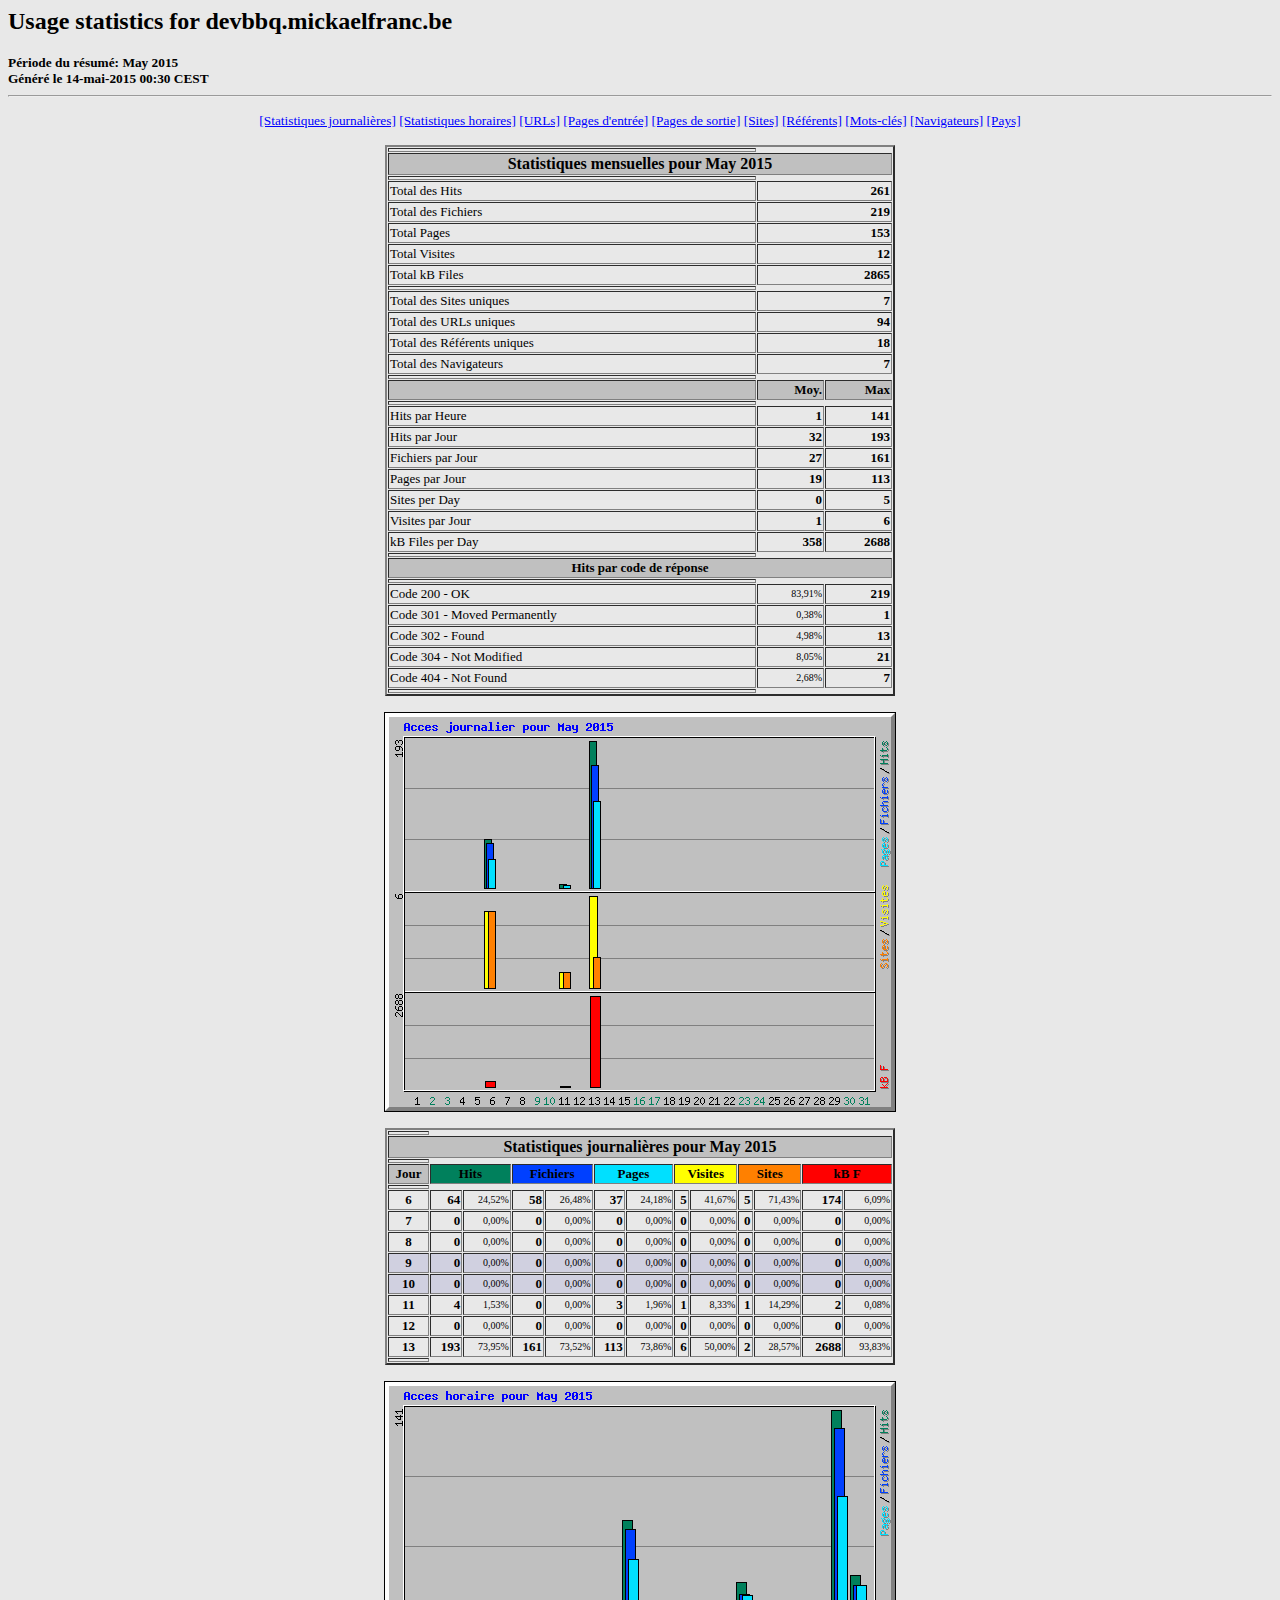
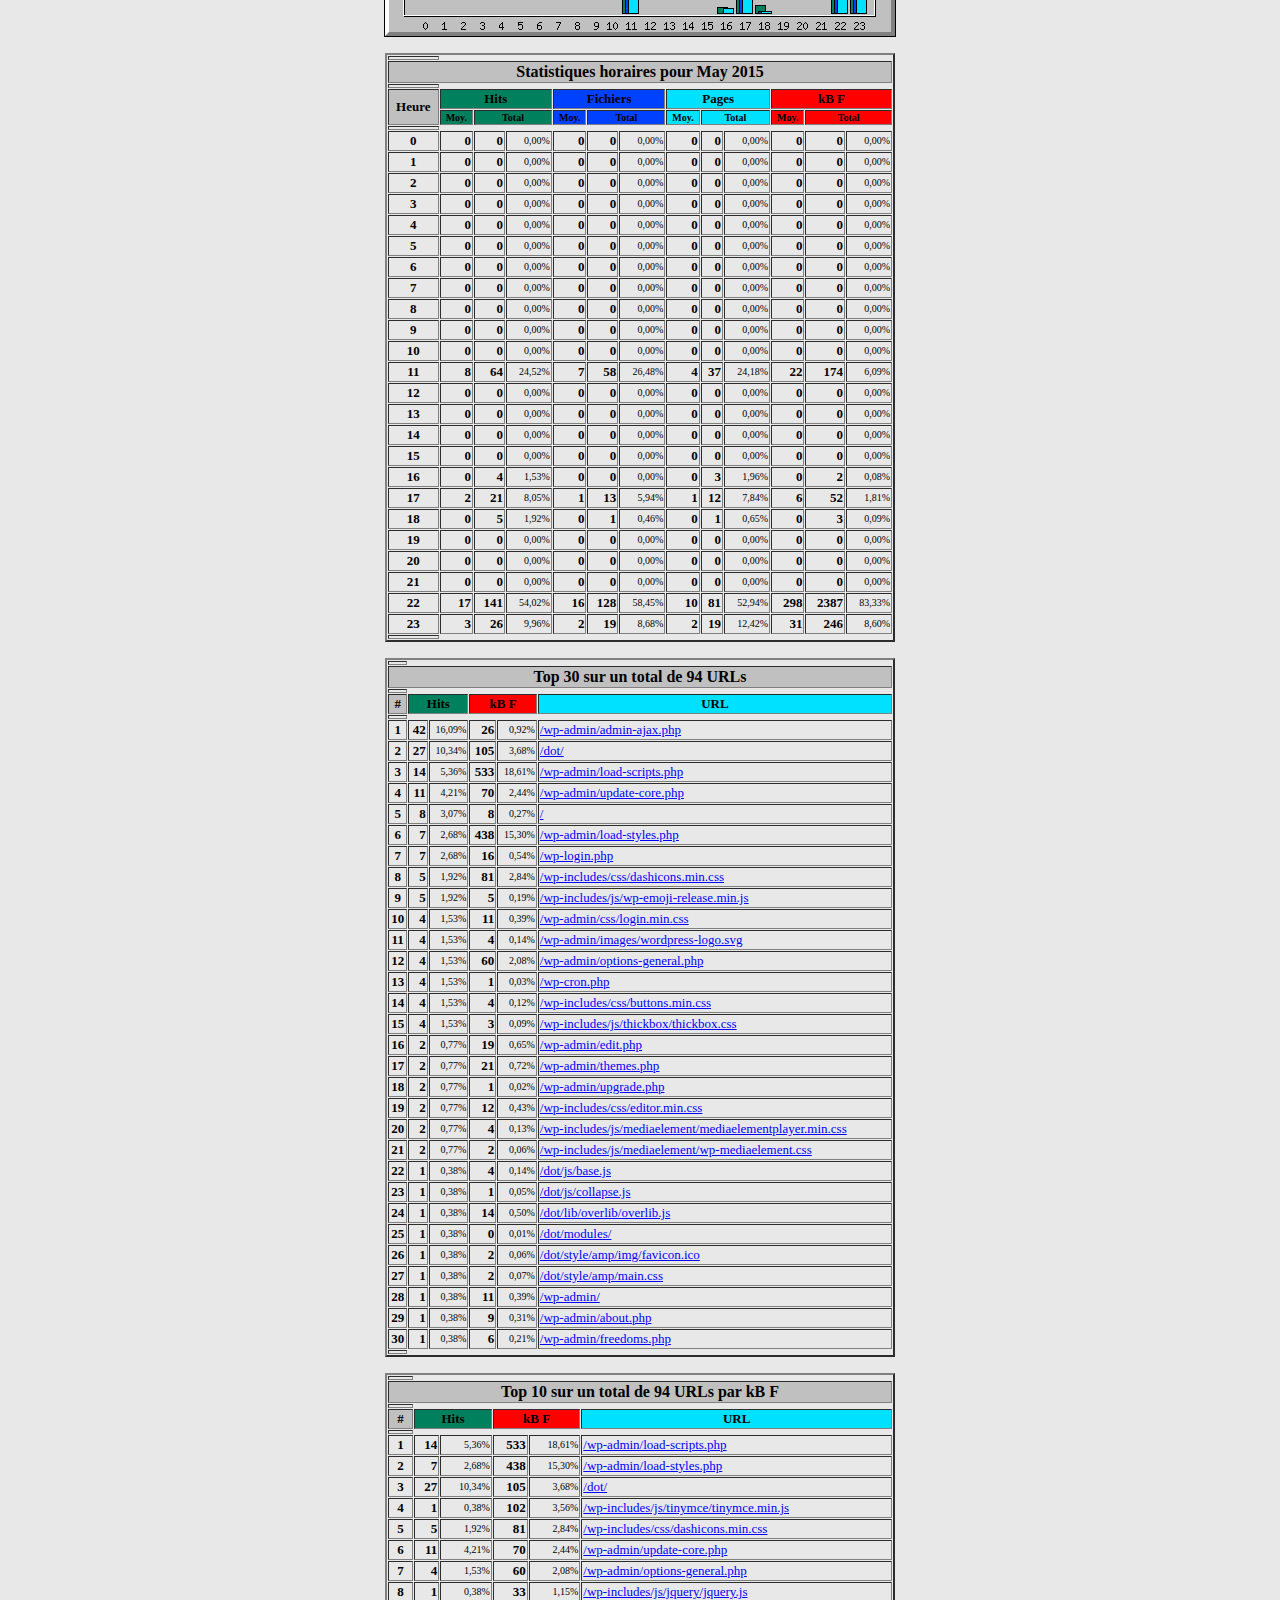
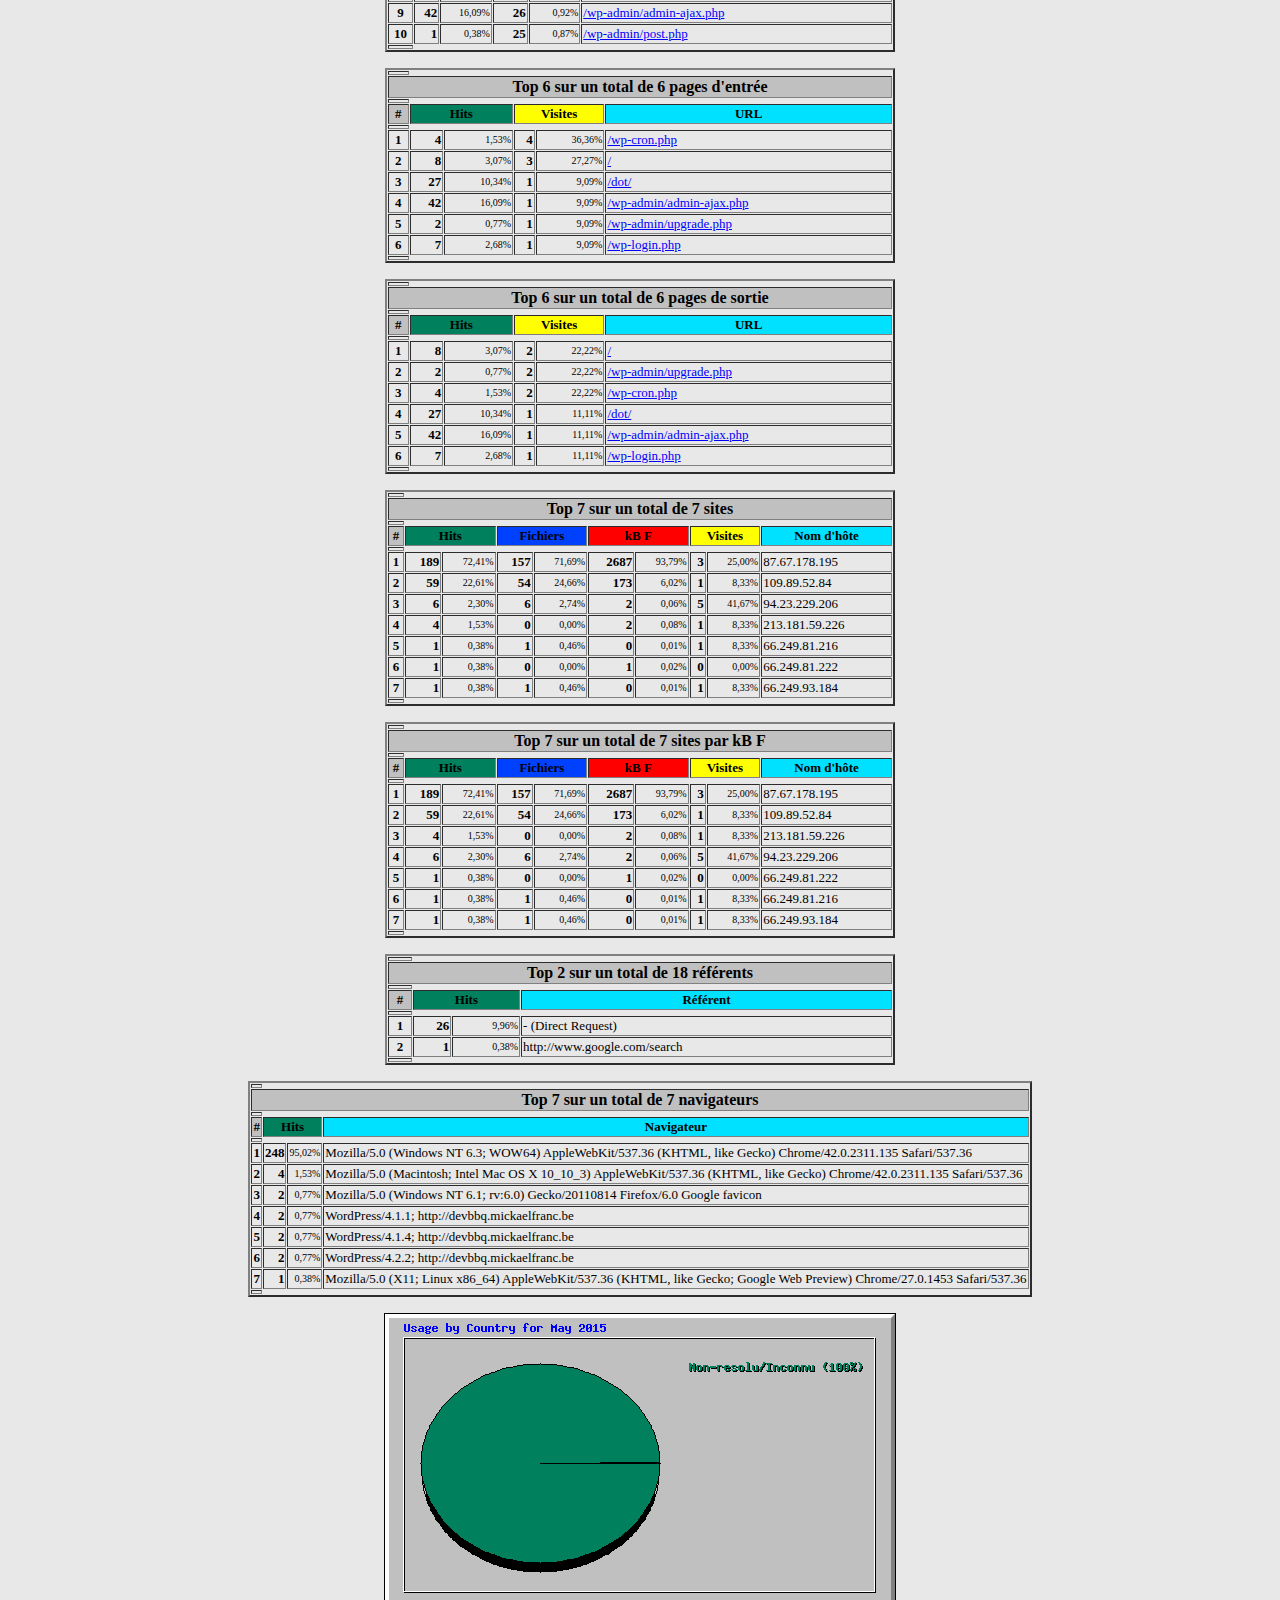
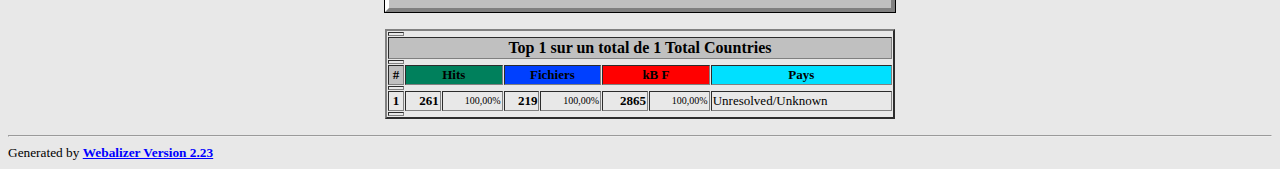
==== commit f7ea8591: "We are all humans" ====
--- a/stats/usage_201505.html
+++ b/stats/usage_201505.html
@@ -12,7 +12,7 @@
 <!--   Support the Free Software Foundation   -->
 <!--           (http://www.fsf.org)           -->
 <!--                                          -->
-<!-- *** Generated: 12-mai-2015 00:30 CEST *** -->
+<!-- *** Generated: 14-mai-2015 00:30 CEST *** -->
 
 <HTML lang="en">
 <HEAD>
@@ -23,7 +23,7 @@
 <H2>Usage statistics for devbbq.mickaelfranc.be</H2>
 <SMALL><STRONG>
 P&eacute;riode du r&eacute;sum&eacute;: May 2015<BR>
-G&eacute;n&eacute;r&eacute; le 12-mai-2015 00:30 CEST<BR>
+G&eacute;n&eacute;r&eacute; le 14-mai-2015 00:30 CEST<BR>
 </STRONG></SMALL>
 <CENTER>
 <HR>
@@ -46,63 +46,69 @@
 <TR><TH COLSPAN=3 ALIGN=center BGCOLOR="#C0C0C0">Statistiques mensuelles pour May 2015</TH></TR>
 <TR><TH HEIGHT=4></TH></TR>
 <TR><TD WIDTH=380><FONT SIZE="-1">Total des Hits</FONT></TD>
-<TD ALIGN=right COLSPAN=2><FONT SIZE="-1"><B>68</B></FONT></TD></TR>
+<TD ALIGN=right COLSPAN=2><FONT SIZE="-1"><B>261</B></FONT></TD></TR>
 <TR><TD WIDTH=380><FONT SIZE="-1">Total des Fichiers</FONT></TD>
-<TD ALIGN=right COLSPAN=2><FONT SIZE="-1"><B>58</B></FONT></TD></TR>
+<TD ALIGN=right COLSPAN=2><FONT SIZE="-1"><B>219</B></FONT></TD></TR>
 <TR><TD WIDTH=380><FONT SIZE="-1">Total Pages</FONT></TD>
-<TD ALIGN=right COLSPAN=2><FONT SIZE="-1"><B>40</B></FONT></TD></TR>
+<TD ALIGN=right COLSPAN=2><FONT SIZE="-1"><B>153</B></FONT></TD></TR>
 <TR><TD WIDTH=380><FONT SIZE="-1">Total Visites</FONT></TD>
-<TD ALIGN=right COLSPAN=2><FONT SIZE="-1"><B>6</B></FONT></TD></TR>
+<TD ALIGN=right COLSPAN=2><FONT SIZE="-1"><B>12</B></FONT></TD></TR>
 <TR><TD WIDTH=380><FONT SIZE="-1">Total kB Files</FONT></TD>
-<TD ALIGN=right COLSPAN=2><FONT SIZE="-1"><B>177</B></FONT></TD></TR>
+<TD ALIGN=right COLSPAN=2><FONT SIZE="-1"><B>2865</B></FONT></TD></TR>
 <TR><TH HEIGHT=4></TH></TR>
 <TR><TD WIDTH=380><FONT SIZE="-1">Total des Sites uniques</FONT></TD>
-<TD ALIGN=right COLSPAN=2><FONT SIZE="-1"><B>6</B></FONT></TD></TR>
+<TD ALIGN=right COLSPAN=2><FONT SIZE="-1"><B>7</B></FONT></TD></TR>
 <TR><TD WIDTH=380><FONT SIZE="-1">Total des URLs uniques</FONT></TD>
-<TD ALIGN=right COLSPAN=2><FONT SIZE="-1"><B>30</B></FONT></TD></TR>
+<TD ALIGN=right COLSPAN=2><FONT SIZE="-1"><B>94</B></FONT></TD></TR>
 <TR><TD WIDTH=380><FONT SIZE="-1">Total des R&eacute;f&eacute;rents uniques</FONT></TD>
-<TD ALIGN=right COLSPAN=2><FONT SIZE="-1"><B>6</B></FONT></TD></TR>
+<TD ALIGN=right COLSPAN=2><FONT SIZE="-1"><B>18</B></FONT></TD></TR>
 <TR><TD WIDTH=380><FONT SIZE="-1">Total des Navigateurs</FONT></TD>
-<TD ALIGN=right COLSPAN=2><FONT SIZE="-1"><B>5</B></FONT></TD></TR>
+<TD ALIGN=right COLSPAN=2><FONT SIZE="-1"><B>7</B></FONT></TD></TR>
 <TR><TH HEIGHT=4></TH></TR>
 <TR><TH WIDTH=380 BGCOLOR="#C0C0C0"><FONT SIZE=-1 COLOR="#C0C0C0">.</FONT></TH>
 <TH WIDTH=65 BGCOLOR="#C0C0C0" ALIGN=right><FONT SIZE=-1>Moy. </FONT></TH>
 <TH WIDTH=65 BGCOLOR="#C0C0C0" ALIGN=right><FONT SIZE=-1>Max </FONT></TH></TR>
 <TR><TH HEIGHT=4></TH></TR>
 <TR><TD><FONT SIZE="-1">Hits par Heure</FONT></TD>
+<TD ALIGN=right WIDTH=65><FONT SIZE="-1"><B>1</B></FONT></TD>
+<TD WIDTH=65 ALIGN=right><FONT SIZE=-1><B>141</B></FONT></TD></TR>
+<TR><TD><FONT SIZE="-1">Hits par Jour</FONT></TD>
+<TD ALIGN=right WIDTH=65><FONT SIZE="-1"><B>32</B></FONT></TD>
+<TD WIDTH=65 ALIGN=right><FONT SIZE=-1><B>193</B></FONT></TD></TR>
+<TR><TD><FONT SIZE="-1">Fichiers par Jour</FONT></TD>
+<TD ALIGN=right WIDTH=65><FONT SIZE="-1"><B>27</B></FONT></TD>
+<TD WIDTH=65 ALIGN=right><FONT SIZE=-1><B>161</B></FONT></TD></TR>
+<TR><TD><FONT SIZE="-1">Pages par Jour</FONT></TD>
+<TD ALIGN=right WIDTH=65><FONT SIZE="-1"><B>19</B></FONT></TD>
+<TD WIDTH=65 ALIGN=right><FONT SIZE=-1><B>113</B></FONT></TD></TR>
+<TR><TD><FONT SIZE="-1">Sites per Day</FONT></TD>
 <TD ALIGN=right WIDTH=65><FONT SIZE="-1"><B>0</B></FONT></TD>
-<TD WIDTH=65 ALIGN=right><FONT SIZE=-1><B>108</B></FONT></TD></TR>
-<TR><TD><FONT SIZE="-1">Hits par Jour</FONT></TD>
-<TD ALIGN=right WIDTH=65><FONT SIZE="-1"><B>11</B></FONT></TD>
-<TD WIDTH=65 ALIGN=right><FONT SIZE=-1><B>64</B></FONT></TD></TR>
-<TR><TD><FONT SIZE="-1">Fichiers par Jour</FONT></TD>
-<TD ALIGN=right WIDTH=65><FONT SIZE="-1"><B>9</B></FONT></TD>
-<TD WIDTH=65 ALIGN=right><FONT SIZE=-1><B>58</B></FONT></TD></TR>
-<TR><TD><FONT SIZE="-1">Pages par Jour</FONT></TD>
-<TD ALIGN=right WIDTH=65><FONT SIZE="-1"><B>6</B></FONT></TD>
-<TD WIDTH=65 ALIGN=right><FONT SIZE=-1><B>37</B></FONT></TD></TR>
-<TR><TD><FONT SIZE="-1">Sites per Day</FONT></TD>
-<TD ALIGN=right WIDTH=65><FONT SIZE="-1"><B>1</B></FONT></TD>
 <TD WIDTH=65 ALIGN=right><FONT SIZE=-1><B>5</B></FONT></TD></TR>
 <TR><TD><FONT SIZE="-1">Visites par Jour</FONT></TD>
 <TD ALIGN=right WIDTH=65><FONT SIZE="-1"><B>1</B></FONT></TD>
-<TD WIDTH=65 ALIGN=right><FONT SIZE=-1><B>5</B></FONT></TD></TR>
+<TD WIDTH=65 ALIGN=right><FONT SIZE=-1><B>6</B></FONT></TD></TR>
 <TR><TD><FONT SIZE="-1">kB Files per Day</FONT></TD>
-<TD ALIGN=right WIDTH=65><FONT SIZE="-1"><B>29</B></FONT></TD>
-<TD WIDTH=65 ALIGN=right><FONT SIZE=-1><B>174</B></FONT></TD></TR>
+<TD ALIGN=right WIDTH=65><FONT SIZE="-1"><B>358</B></FONT></TD>
+<TD WIDTH=65 ALIGN=right><FONT SIZE=-1><B>2688</B></FONT></TD></TR>
 <TR><TH HEIGHT=4></TH></TR>
 <TR><TH COLSPAN=3 ALIGN=center BGCOLOR="#C0C0C0">
 <FONT SIZE="-1">Hits par code de r&eacute;ponse</FONT></TH></TR>
 <TR><TH HEIGHT=4></TH></TR>
 <TR><TD><FONT SIZE="-1">Code 200 - OK</FONT></TD>
-<TD ALIGN=right><FONT SIZE="-2">85,29%</FONT></TD>
-<TD ALIGN=right><FONT SIZE="-1"><B>58</B></FONT></TD></TR>
+<TD ALIGN=right><FONT SIZE="-2">83,91%</FONT></TD>
+<TD ALIGN=right><FONT SIZE="-1"><B>219</B></FONT></TD></TR>
+<TR><TD><FONT SIZE="-1">Code 301 - Moved Permanently</FONT></TD>
+<TD ALIGN=right><FONT SIZE="-2">0,38%</FONT></TD>
+<TD ALIGN=right><FONT SIZE="-1"><B>1</B></FONT></TD></TR>
 <TR><TD><FONT SIZE="-1">Code 302 - Found</FONT></TD>
-<TD ALIGN=right><FONT SIZE="-2">5,88%</FONT></TD>
-<TD ALIGN=right><FONT SIZE="-1"><B>4</B></FONT></TD></TR>
+<TD ALIGN=right><FONT SIZE="-2">4,98%</FONT></TD>
+<TD ALIGN=right><FONT SIZE="-1"><B>13</B></FONT></TD></TR>
+<TR><TD><FONT SIZE="-1">Code 304 - Not Modified</FONT></TD>
+<TD ALIGN=right><FONT SIZE="-2">8,05%</FONT></TD>
+<TD ALIGN=right><FONT SIZE="-1"><B>21</B></FONT></TD></TR>
 <TR><TD><FONT SIZE="-1">Code 404 - Not Found</FONT></TD>
-<TD ALIGN=right><FONT SIZE="-2">8,82%</FONT></TD>
-<TD ALIGN=right><FONT SIZE="-1"><B>6</B></FONT></TD></TR>
+<TD ALIGN=right><FONT SIZE="-2">2,68%</FONT></TD>
+<TD ALIGN=right><FONT SIZE="-1"><B>7</B></FONT></TD></TR>
 <TR><TH HEIGHT=4></TH></TR>
 </TABLE>
 <P>
@@ -122,17 +128,17 @@
 <TR><TH HEIGHT=4></TH></TR>
 <TR><TD ALIGN=center><FONT SIZE="-1"><B>6</B></FONT></TD>
 <TD ALIGN=right><FONT SIZE="-1"><B>64</B></FONT></TD>
-<TD ALIGN=right><FONT SIZE="-2">94,12%</FONT></TD>
+<TD ALIGN=right><FONT SIZE="-2">24,52%</FONT></TD>
 <TD ALIGN=right><FONT SIZE="-1"><B>58</B></FONT></TD>
-<TD ALIGN=right><FONT SIZE="-2">100,00%</FONT></TD>
+<TD ALIGN=right><FONT SIZE="-2">26,48%</FONT></TD>
 <TD ALIGN=right><FONT SIZE="-1"><B>37</B></FONT></TD>
-<TD ALIGN=right><FONT SIZE="-2">92,50%</FONT></TD>
+<TD ALIGN=right><FONT SIZE="-2">24,18%</FONT></TD>
 <TD ALIGN=right><FONT SIZE="-1"><B>5</B></FONT></TD>
-<TD ALIGN=right><FONT SIZE="-2">83,33%</FONT></TD>
+<TD ALIGN=right><FONT SIZE="-2">41,67%</FONT></TD>
 <TD ALIGN=right><FONT SIZE="-1"><B>5</B></FONT></TD>
-<TD ALIGN=right><FONT SIZE="-2">83,33%</FONT></TD>
+<TD ALIGN=right><FONT SIZE="-2">71,43%</FONT></TD>
 <TD ALIGN=right><FONT SIZE="-1"><B>174</B></FONT></TD>
-<TD ALIGN=right><FONT SIZE="-2">98,74%</FONT></TD></TR>
+<TD ALIGN=right><FONT SIZE="-2">6,09%</FONT></TD></TR>
 <TR><TD ALIGN=center><FONT SIZE="-1"><B>7</B></FONT></TD>
 <TD ALIGN=right><FONT SIZE="-1"><B>0</B></FONT></TD>
 <TD ALIGN=right><FONT SIZE="-2">0,00%</FONT></TD>
@@ -187,17 +193,43 @@
 <TD ALIGN=right><FONT SIZE="-2">0,00%</FONT></TD></TR>
 <TR><TD ALIGN=center><FONT SIZE="-1"><B>11</B></FONT></TD>
 <TD ALIGN=right><FONT SIZE="-1"><B>4</B></FONT></TD>
-<TD ALIGN=right><FONT SIZE="-2">5,88%</FONT></TD>
+<TD ALIGN=right><FONT SIZE="-2">1,53%</FONT></TD>
 <TD ALIGN=right><FONT SIZE="-1"><B>0</B></FONT></TD>
 <TD ALIGN=right><FONT SIZE="-2">0,00%</FONT></TD>
 <TD ALIGN=right><FONT SIZE="-1"><B>3</B></FONT></TD>
-<TD ALIGN=right><FONT SIZE="-2">7,50%</FONT></TD>
-<TD ALIGN=right><FONT SIZE="-1"><B>1</B></FONT></TD>
-<TD ALIGN=right><FONT SIZE="-2">16,67%</FONT></TD>
-<TD ALIGN=right><FONT SIZE="-1"><B>1</B></FONT></TD>
-<TD ALIGN=right><FONT SIZE="-2">16,67%</FONT></TD>
-<TD ALIGN=right><FONT SIZE="-1"><B>2</B></FONT></TD>
-<TD ALIGN=right><FONT SIZE="-2">1,26%</FONT></TD></TR>
+<TD ALIGN=right><FONT SIZE="-2">1,96%</FONT></TD>
+<TD ALIGN=right><FONT SIZE="-1"><B>1</B></FONT></TD>
+<TD ALIGN=right><FONT SIZE="-2">8,33%</FONT></TD>
+<TD ALIGN=right><FONT SIZE="-1"><B>1</B></FONT></TD>
+<TD ALIGN=right><FONT SIZE="-2">14,29%</FONT></TD>
+<TD ALIGN=right><FONT SIZE="-1"><B>2</B></FONT></TD>
+<TD ALIGN=right><FONT SIZE="-2">0,08%</FONT></TD></TR>
+<TR><TD ALIGN=center><FONT SIZE="-1"><B>12</B></FONT></TD>
+<TD ALIGN=right><FONT SIZE="-1"><B>0</B></FONT></TD>
+<TD ALIGN=right><FONT SIZE="-2">0,00%</FONT></TD>
+<TD ALIGN=right><FONT SIZE="-1"><B>0</B></FONT></TD>
+<TD ALIGN=right><FONT SIZE="-2">0,00%</FONT></TD>
+<TD ALIGN=right><FONT SIZE="-1"><B>0</B></FONT></TD>
+<TD ALIGN=right><FONT SIZE="-2">0,00%</FONT></TD>
+<TD ALIGN=right><FONT SIZE="-1"><B>0</B></FONT></TD>
+<TD ALIGN=right><FONT SIZE="-2">0,00%</FONT></TD>
+<TD ALIGN=right><FONT SIZE="-1"><B>0</B></FONT></TD>
+<TD ALIGN=right><FONT SIZE="-2">0,00%</FONT></TD>
+<TD ALIGN=right><FONT SIZE="-1"><B>0</B></FONT></TD>
+<TD ALIGN=right><FONT SIZE="-2">0,00%</FONT></TD></TR>
+<TR><TD ALIGN=center><FONT SIZE="-1"><B>13</B></FONT></TD>
+<TD ALIGN=right><FONT SIZE="-1"><B>193</B></FONT></TD>
+<TD ALIGN=right><FONT SIZE="-2">73,95%</FONT></TD>
+<TD ALIGN=right><FONT SIZE="-1"><B>161</B></FONT></TD>
+<TD ALIGN=right><FONT SIZE="-2">73,52%</FONT></TD>
+<TD ALIGN=right><FONT SIZE="-1"><B>113</B></FONT></TD>
+<TD ALIGN=right><FONT SIZE="-2">73,86%</FONT></TD>
+<TD ALIGN=right><FONT SIZE="-1"><B>6</B></FONT></TD>
+<TD ALIGN=right><FONT SIZE="-2">50,00%</FONT></TD>
+<TD ALIGN=right><FONT SIZE="-1"><B>2</B></FONT></TD>
+<TD ALIGN=right><FONT SIZE="-2">28,57%</FONT></TD>
+<TD ALIGN=right><FONT SIZE="-1"><B>2688</B></FONT></TD>
+<TD ALIGN=right><FONT SIZE="-2">93,83%</FONT></TD></TR>
 <TR><TH HEIGHT=4></TH></TR>
 </TABLE>
 <P>
@@ -365,181 +397,181 @@
 <TD ALIGN=right><FONT SIZE="-1"><B>0</B></FONT></TD>
 <TD ALIGN=right><FONT SIZE="-2">0,00%</FONT></TD></TR>
 <TR><TD ALIGN=center><FONT SIZE="-1"><B>11</B></FONT></TD>
+<TD ALIGN=right><FONT SIZE="-1"><B>8</B></FONT></TD>
+<TD ALIGN=right><FONT SIZE="-1"><B>64</B></FONT></TD>
+<TD ALIGN=right><FONT SIZE="-2">24,52%</FONT></TD>
+<TD ALIGN=right><FONT SIZE="-1"><B>7</B></FONT></TD>
+<TD ALIGN=right><FONT SIZE="-1"><B>58</B></FONT></TD>
+<TD ALIGN=right><FONT SIZE="-2">26,48%</FONT></TD>
+<TD ALIGN=right><FONT SIZE="-1"><B>4</B></FONT></TD>
+<TD ALIGN=right><FONT SIZE="-1"><B>37</B></FONT></TD>
+<TD ALIGN=right><FONT SIZE="-2">24,18%</FONT></TD>
+<TD ALIGN=right><FONT SIZE="-1"><B>22</B></FONT></TD>
+<TD ALIGN=right><FONT SIZE="-1"><B>174</B></FONT></TD>
+<TD ALIGN=right><FONT SIZE="-2">6,09%</FONT></TD></TR>
+<TR><TD ALIGN=center><FONT SIZE="-1"><B>12</B></FONT></TD>
+<TD ALIGN=right><FONT SIZE="-1"><B>0</B></FONT></TD>
+<TD ALIGN=right><FONT SIZE="-1"><B>0</B></FONT></TD>
+<TD ALIGN=right><FONT SIZE="-2">0,00%</FONT></TD>
+<TD ALIGN=right><FONT SIZE="-1"><B>0</B></FONT></TD>
+<TD ALIGN=right><FONT SIZE="-1"><B>0</B></FONT></TD>
+<TD ALIGN=right><FONT SIZE="-2">0,00%</FONT></TD>
+<TD ALIGN=right><FONT SIZE="-1"><B>0</B></FONT></TD>
+<TD ALIGN=right><FONT SIZE="-1"><B>0</B></FONT></TD>
+<TD ALIGN=right><FONT SIZE="-2">0,00%</FONT></TD>
+<TD ALIGN=right><FONT SIZE="-1"><B>0</B></FONT></TD>
+<TD ALIGN=right><FONT SIZE="-1"><B>0</B></FONT></TD>
+<TD ALIGN=right><FONT SIZE="-2">0,00%</FONT></TD></TR>
+<TR><TD ALIGN=center><FONT SIZE="-1"><B>13</B></FONT></TD>
+<TD ALIGN=right><FONT SIZE="-1"><B>0</B></FONT></TD>
+<TD ALIGN=right><FONT SIZE="-1"><B>0</B></FONT></TD>
+<TD ALIGN=right><FONT SIZE="-2">0,00%</FONT></TD>
+<TD ALIGN=right><FONT SIZE="-1"><B>0</B></FONT></TD>
+<TD ALIGN=right><FONT SIZE="-1"><B>0</B></FONT></TD>
+<TD ALIGN=right><FONT SIZE="-2">0,00%</FONT></TD>
+<TD ALIGN=right><FONT SIZE="-1"><B>0</B></FONT></TD>
+<TD ALIGN=right><FONT SIZE="-1"><B>0</B></FONT></TD>
+<TD ALIGN=right><FONT SIZE="-2">0,00%</FONT></TD>
+<TD ALIGN=right><FONT SIZE="-1"><B>0</B></FONT></TD>
+<TD ALIGN=right><FONT SIZE="-1"><B>0</B></FONT></TD>
+<TD ALIGN=right><FONT SIZE="-2">0,00%</FONT></TD></TR>
+<TR><TD ALIGN=center><FONT SIZE="-1"><B>14</B></FONT></TD>
+<TD ALIGN=right><FONT SIZE="-1"><B>0</B></FONT></TD>
+<TD ALIGN=right><FONT SIZE="-1"><B>0</B></FONT></TD>
+<TD ALIGN=right><FONT SIZE="-2">0,00%</FONT></TD>
+<TD ALIGN=right><FONT SIZE="-1"><B>0</B></FONT></TD>
+<TD ALIGN=right><FONT SIZE="-1"><B>0</B></FONT></TD>
+<TD ALIGN=right><FONT SIZE="-2">0,00%</FONT></TD>
+<TD ALIGN=right><FONT SIZE="-1"><B>0</B></FONT></TD>
+<TD ALIGN=right><FONT SIZE="-1"><B>0</B></FONT></TD>
+<TD ALIGN=right><FONT SIZE="-2">0,00%</FONT></TD>
+<TD ALIGN=right><FONT SIZE="-1"><B>0</B></FONT></TD>
+<TD ALIGN=right><FONT SIZE="-1"><B>0</B></FONT></TD>
+<TD ALIGN=right><FONT SIZE="-2">0,00%</FONT></TD></TR>
+<TR><TD ALIGN=center><FONT SIZE="-1"><B>15</B></FONT></TD>
+<TD ALIGN=right><FONT SIZE="-1"><B>0</B></FONT></TD>
+<TD ALIGN=right><FONT SIZE="-1"><B>0</B></FONT></TD>
+<TD ALIGN=right><FONT SIZE="-2">0,00%</FONT></TD>
+<TD ALIGN=right><FONT SIZE="-1"><B>0</B></FONT></TD>
+<TD ALIGN=right><FONT SIZE="-1"><B>0</B></FONT></TD>
+<TD ALIGN=right><FONT SIZE="-2">0,00%</FONT></TD>
+<TD ALIGN=right><FONT SIZE="-1"><B>0</B></FONT></TD>
+<TD ALIGN=right><FONT SIZE="-1"><B>0</B></FONT></TD>
+<TD ALIGN=right><FONT SIZE="-2">0,00%</FONT></TD>
+<TD ALIGN=right><FONT SIZE="-1"><B>0</B></FONT></TD>
+<TD ALIGN=right><FONT SIZE="-1"><B>0</B></FONT></TD>
+<TD ALIGN=right><FONT SIZE="-2">0,00%</FONT></TD></TR>
+<TR><TD ALIGN=center><FONT SIZE="-1"><B>16</B></FONT></TD>
+<TD ALIGN=right><FONT SIZE="-1"><B>0</B></FONT></TD>
+<TD ALIGN=right><FONT SIZE="-1"><B>4</B></FONT></TD>
+<TD ALIGN=right><FONT SIZE="-2">1,53%</FONT></TD>
+<TD ALIGN=right><FONT SIZE="-1"><B>0</B></FONT></TD>
+<TD ALIGN=right><FONT SIZE="-1"><B>0</B></FONT></TD>
+<TD ALIGN=right><FONT SIZE="-2">0,00%</FONT></TD>
+<TD ALIGN=right><FONT SIZE="-1"><B>0</B></FONT></TD>
+<TD ALIGN=right><FONT SIZE="-1"><B>3</B></FONT></TD>
+<TD ALIGN=right><FONT SIZE="-2">1,96%</FONT></TD>
+<TD ALIGN=right><FONT SIZE="-1"><B>0</B></FONT></TD>
+<TD ALIGN=right><FONT SIZE="-1"><B>2</B></FONT></TD>
+<TD ALIGN=right><FONT SIZE="-2">0,08%</FONT></TD></TR>
+<TR><TD ALIGN=center><FONT SIZE="-1"><B>17</B></FONT></TD>
+<TD ALIGN=right><FONT SIZE="-1"><B>2</B></FONT></TD>
+<TD ALIGN=right><FONT SIZE="-1"><B>21</B></FONT></TD>
+<TD ALIGN=right><FONT SIZE="-2">8,05%</FONT></TD>
+<TD ALIGN=right><FONT SIZE="-1"><B>1</B></FONT></TD>
+<TD ALIGN=right><FONT SIZE="-1"><B>13</B></FONT></TD>
+<TD ALIGN=right><FONT SIZE="-2">5,94%</FONT></TD>
+<TD ALIGN=right><FONT SIZE="-1"><B>1</B></FONT></TD>
+<TD ALIGN=right><FONT SIZE="-1"><B>12</B></FONT></TD>
+<TD ALIGN=right><FONT SIZE="-2">7,84%</FONT></TD>
+<TD ALIGN=right><FONT SIZE="-1"><B>6</B></FONT></TD>
+<TD ALIGN=right><FONT SIZE="-1"><B>52</B></FONT></TD>
+<TD ALIGN=right><FONT SIZE="-2">1,81%</FONT></TD></TR>
+<TR><TD ALIGN=center><FONT SIZE="-1"><B>18</B></FONT></TD>
+<TD ALIGN=right><FONT SIZE="-1"><B>0</B></FONT></TD>
+<TD ALIGN=right><FONT SIZE="-1"><B>5</B></FONT></TD>
+<TD ALIGN=right><FONT SIZE="-2">1,92%</FONT></TD>
+<TD ALIGN=right><FONT SIZE="-1"><B>0</B></FONT></TD>
+<TD ALIGN=right><FONT SIZE="-1"><B>1</B></FONT></TD>
+<TD ALIGN=right><FONT SIZE="-2">0,46%</FONT></TD>
+<TD ALIGN=right><FONT SIZE="-1"><B>0</B></FONT></TD>
+<TD ALIGN=right><FONT SIZE="-1"><B>1</B></FONT></TD>
+<TD ALIGN=right><FONT SIZE="-2">0,65%</FONT></TD>
+<TD ALIGN=right><FONT SIZE="-1"><B>0</B></FONT></TD>
+<TD ALIGN=right><FONT SIZE="-1"><B>3</B></FONT></TD>
+<TD ALIGN=right><FONT SIZE="-2">0,09%</FONT></TD></TR>
+<TR><TD ALIGN=center><FONT SIZE="-1"><B>19</B></FONT></TD>
+<TD ALIGN=right><FONT SIZE="-1"><B>0</B></FONT></TD>
+<TD ALIGN=right><FONT SIZE="-1"><B>0</B></FONT></TD>
+<TD ALIGN=right><FONT SIZE="-2">0,00%</FONT></TD>
+<TD ALIGN=right><FONT SIZE="-1"><B>0</B></FONT></TD>
+<TD ALIGN=right><FONT SIZE="-1"><B>0</B></FONT></TD>
+<TD ALIGN=right><FONT SIZE="-2">0,00%</FONT></TD>
+<TD ALIGN=right><FONT SIZE="-1"><B>0</B></FONT></TD>
+<TD ALIGN=right><FONT SIZE="-1"><B>0</B></FONT></TD>
+<TD ALIGN=right><FONT SIZE="-2">0,00%</FONT></TD>
+<TD ALIGN=right><FONT SIZE="-1"><B>0</B></FONT></TD>
+<TD ALIGN=right><FONT SIZE="-1"><B>0</B></FONT></TD>
+<TD ALIGN=right><FONT SIZE="-2">0,00%</FONT></TD></TR>
+<TR><TD ALIGN=center><FONT SIZE="-1"><B>20</B></FONT></TD>
+<TD ALIGN=right><FONT SIZE="-1"><B>0</B></FONT></TD>
+<TD ALIGN=right><FONT SIZE="-1"><B>0</B></FONT></TD>
+<TD ALIGN=right><FONT SIZE="-2">0,00%</FONT></TD>
+<TD ALIGN=right><FONT SIZE="-1"><B>0</B></FONT></TD>
+<TD ALIGN=right><FONT SIZE="-1"><B>0</B></FONT></TD>
+<TD ALIGN=right><FONT SIZE="-2">0,00%</FONT></TD>
+<TD ALIGN=right><FONT SIZE="-1"><B>0</B></FONT></TD>
+<TD ALIGN=right><FONT SIZE="-1"><B>0</B></FONT></TD>
+<TD ALIGN=right><FONT SIZE="-2">0,00%</FONT></TD>
+<TD ALIGN=right><FONT SIZE="-1"><B>0</B></FONT></TD>
+<TD ALIGN=right><FONT SIZE="-1"><B>0</B></FONT></TD>
+<TD ALIGN=right><FONT SIZE="-2">0,00%</FONT></TD></TR>
+<TR><TD ALIGN=center><FONT SIZE="-1"><B>21</B></FONT></TD>
+<TD ALIGN=right><FONT SIZE="-1"><B>0</B></FONT></TD>
+<TD ALIGN=right><FONT SIZE="-1"><B>0</B></FONT></TD>
+<TD ALIGN=right><FONT SIZE="-2">0,00%</FONT></TD>
+<TD ALIGN=right><FONT SIZE="-1"><B>0</B></FONT></TD>
+<TD ALIGN=right><FONT SIZE="-1"><B>0</B></FONT></TD>
+<TD ALIGN=right><FONT SIZE="-2">0,00%</FONT></TD>
+<TD ALIGN=right><FONT SIZE="-1"><B>0</B></FONT></TD>
+<TD ALIGN=right><FONT SIZE="-1"><B>0</B></FONT></TD>
+<TD ALIGN=right><FONT SIZE="-2">0,00%</FONT></TD>
+<TD ALIGN=right><FONT SIZE="-1"><B>0</B></FONT></TD>
+<TD ALIGN=right><FONT SIZE="-1"><B>0</B></FONT></TD>
+<TD ALIGN=right><FONT SIZE="-2">0,00%</FONT></TD></TR>
+<TR><TD ALIGN=center><FONT SIZE="-1"><B>22</B></FONT></TD>
+<TD ALIGN=right><FONT SIZE="-1"><B>17</B></FONT></TD>
+<TD ALIGN=right><FONT SIZE="-1"><B>141</B></FONT></TD>
+<TD ALIGN=right><FONT SIZE="-2">54,02%</FONT></TD>
+<TD ALIGN=right><FONT SIZE="-1"><B>16</B></FONT></TD>
+<TD ALIGN=right><FONT SIZE="-1"><B>128</B></FONT></TD>
+<TD ALIGN=right><FONT SIZE="-2">58,45%</FONT></TD>
 <TD ALIGN=right><FONT SIZE="-1"><B>10</B></FONT></TD>
-<TD ALIGN=right><FONT SIZE="-1"><B>64</B></FONT></TD>
-<TD ALIGN=right><FONT SIZE="-2">94,12%</FONT></TD>
-<TD ALIGN=right><FONT SIZE="-1"><B>9</B></FONT></TD>
-<TD ALIGN=right><FONT SIZE="-1"><B>58</B></FONT></TD>
-<TD ALIGN=right><FONT SIZE="-2">100,00%</FONT></TD>
-<TD ALIGN=right><FONT SIZE="-1"><B>6</B></FONT></TD>
-<TD ALIGN=right><FONT SIZE="-1"><B>37</B></FONT></TD>
-<TD ALIGN=right><FONT SIZE="-2">92,50%</FONT></TD>
-<TD ALIGN=right><FONT SIZE="-1"><B>29</B></FONT></TD>
-<TD ALIGN=right><FONT SIZE="-1"><B>174</B></FONT></TD>
-<TD ALIGN=right><FONT SIZE="-2">98,74%</FONT></TD></TR>
-<TR><TD ALIGN=center><FONT SIZE="-1"><B>12</B></FONT></TD>
-<TD ALIGN=right><FONT SIZE="-1"><B>0</B></FONT></TD>
-<TD ALIGN=right><FONT SIZE="-1"><B>0</B></FONT></TD>
-<TD ALIGN=right><FONT SIZE="-2">0,00%</FONT></TD>
-<TD ALIGN=right><FONT SIZE="-1"><B>0</B></FONT></TD>
-<TD ALIGN=right><FONT SIZE="-1"><B>0</B></FONT></TD>
-<TD ALIGN=right><FONT SIZE="-2">0,00%</FONT></TD>
-<TD ALIGN=right><FONT SIZE="-1"><B>0</B></FONT></TD>
-<TD ALIGN=right><FONT SIZE="-1"><B>0</B></FONT></TD>
-<TD ALIGN=right><FONT SIZE="-2">0,00%</FONT></TD>
-<TD ALIGN=right><FONT SIZE="-1"><B>0</B></FONT></TD>
-<TD ALIGN=right><FONT SIZE="-1"><B>0</B></FONT></TD>
-<TD ALIGN=right><FONT SIZE="-2">0,00%</FONT></TD></TR>
-<TR><TD ALIGN=center><FONT SIZE="-1"><B>13</B></FONT></TD>
-<TD ALIGN=right><FONT SIZE="-1"><B>0</B></FONT></TD>
-<TD ALIGN=right><FONT SIZE="-1"><B>0</B></FONT></TD>
-<TD ALIGN=right><FONT SIZE="-2">0,00%</FONT></TD>
-<TD ALIGN=right><FONT SIZE="-1"><B>0</B></FONT></TD>
-<TD ALIGN=right><FONT SIZE="-1"><B>0</B></FONT></TD>
-<TD ALIGN=right><FONT SIZE="-2">0,00%</FONT></TD>
-<TD ALIGN=right><FONT SIZE="-1"><B>0</B></FONT></TD>
-<TD ALIGN=right><FONT SIZE="-1"><B>0</B></FONT></TD>
-<TD ALIGN=right><FONT SIZE="-2">0,00%</FONT></TD>
-<TD ALIGN=right><FONT SIZE="-1"><B>0</B></FONT></TD>
-<TD ALIGN=right><FONT SIZE="-1"><B>0</B></FONT></TD>
-<TD ALIGN=right><FONT SIZE="-2">0,00%</FONT></TD></TR>
-<TR><TD ALIGN=center><FONT SIZE="-1"><B>14</B></FONT></TD>
-<TD ALIGN=right><FONT SIZE="-1"><B>0</B></FONT></TD>
-<TD ALIGN=right><FONT SIZE="-1"><B>0</B></FONT></TD>
-<TD ALIGN=right><FONT SIZE="-2">0,00%</FONT></TD>
-<TD ALIGN=right><FONT SIZE="-1"><B>0</B></FONT></TD>
-<TD ALIGN=right><FONT SIZE="-1"><B>0</B></FONT></TD>
-<TD ALIGN=right><FONT SIZE="-2">0,00%</FONT></TD>
-<TD ALIGN=right><FONT SIZE="-1"><B>0</B></FONT></TD>
-<TD ALIGN=right><FONT SIZE="-1"><B>0</B></FONT></TD>
-<TD ALIGN=right><FONT SIZE="-2">0,00%</FONT></TD>
-<TD ALIGN=right><FONT SIZE="-1"><B>0</B></FONT></TD>
-<TD ALIGN=right><FONT SIZE="-1"><B>0</B></FONT></TD>
-<TD ALIGN=right><FONT SIZE="-2">0,00%</FONT></TD></TR>
-<TR><TD ALIGN=center><FONT SIZE="-1"><B>15</B></FONT></TD>
-<TD ALIGN=right><FONT SIZE="-1"><B>0</B></FONT></TD>
-<TD ALIGN=right><FONT SIZE="-1"><B>0</B></FONT></TD>
-<TD ALIGN=right><FONT SIZE="-2">0,00%</FONT></TD>
-<TD ALIGN=right><FONT SIZE="-1"><B>0</B></FONT></TD>
-<TD ALIGN=right><FONT SIZE="-1"><B>0</B></FONT></TD>
-<TD ALIGN=right><FONT SIZE="-2">0,00%</FONT></TD>
-<TD ALIGN=right><FONT SIZE="-1"><B>0</B></FONT></TD>
-<TD ALIGN=right><FONT SIZE="-1"><B>0</B></FONT></TD>
-<TD ALIGN=right><FONT SIZE="-2">0,00%</FONT></TD>
-<TD ALIGN=right><FONT SIZE="-1"><B>0</B></FONT></TD>
-<TD ALIGN=right><FONT SIZE="-1"><B>0</B></FONT></TD>
-<TD ALIGN=right><FONT SIZE="-2">0,00%</FONT></TD></TR>
-<TR><TD ALIGN=center><FONT SIZE="-1"><B>16</B></FONT></TD>
-<TD ALIGN=right><FONT SIZE="-1"><B>0</B></FONT></TD>
-<TD ALIGN=right><FONT SIZE="-1"><B>4</B></FONT></TD>
-<TD ALIGN=right><FONT SIZE="-2">5,88%</FONT></TD>
-<TD ALIGN=right><FONT SIZE="-1"><B>0</B></FONT></TD>
-<TD ALIGN=right><FONT SIZE="-1"><B>0</B></FONT></TD>
-<TD ALIGN=right><FONT SIZE="-2">0,00%</FONT></TD>
-<TD ALIGN=right><FONT SIZE="-1"><B>0</B></FONT></TD>
+<TD ALIGN=right><FONT SIZE="-1"><B>81</B></FONT></TD>
+<TD ALIGN=right><FONT SIZE="-2">52,94%</FONT></TD>
+<TD ALIGN=right><FONT SIZE="-1"><B>298</B></FONT></TD>
+<TD ALIGN=right><FONT SIZE="-1"><B>2387</B></FONT></TD>
+<TD ALIGN=right><FONT SIZE="-2">83,33%</FONT></TD></TR>
+<TR><TD ALIGN=center><FONT SIZE="-1"><B>23</B></FONT></TD>
 <TD ALIGN=right><FONT SIZE="-1"><B>3</B></FONT></TD>
-<TD ALIGN=right><FONT SIZE="-2">7,50%</FONT></TD>
-<TD ALIGN=right><FONT SIZE="-1"><B>0</B></FONT></TD>
-<TD ALIGN=right><FONT SIZE="-1"><B>2</B></FONT></TD>
-<TD ALIGN=right><FONT SIZE="-2">1,26%</FONT></TD></TR>
-<TR><TD ALIGN=center><FONT SIZE="-1"><B>17</B></FONT></TD>
-<TD ALIGN=right><FONT SIZE="-1"><B>0</B></FONT></TD>
-<TD ALIGN=right><FONT SIZE="-1"><B>0</B></FONT></TD>
-<TD ALIGN=right><FONT SIZE="-2">0,00%</FONT></TD>
-<TD ALIGN=right><FONT SIZE="-1"><B>0</B></FONT></TD>
-<TD ALIGN=right><FONT SIZE="-1"><B>0</B></FONT></TD>
-<TD ALIGN=right><FONT SIZE="-2">0,00%</FONT></TD>
-<TD ALIGN=right><FONT SIZE="-1"><B>0</B></FONT></TD>
-<TD ALIGN=right><FONT SIZE="-1"><B>0</B></FONT></TD>
-<TD ALIGN=right><FONT SIZE="-2">0,00%</FONT></TD>
-<TD ALIGN=right><FONT SIZE="-1"><B>0</B></FONT></TD>
-<TD ALIGN=right><FONT SIZE="-1"><B>0</B></FONT></TD>
-<TD ALIGN=right><FONT SIZE="-2">0,00%</FONT></TD></TR>
-<TR><TD ALIGN=center><FONT SIZE="-1"><B>18</B></FONT></TD>
-<TD ALIGN=right><FONT SIZE="-1"><B>0</B></FONT></TD>
-<TD ALIGN=right><FONT SIZE="-1"><B>0</B></FONT></TD>
-<TD ALIGN=right><FONT SIZE="-2">0,00%</FONT></TD>
-<TD ALIGN=right><FONT SIZE="-1"><B>0</B></FONT></TD>
-<TD ALIGN=right><FONT SIZE="-1"><B>0</B></FONT></TD>
-<TD ALIGN=right><FONT SIZE="-2">0,00%</FONT></TD>
-<TD ALIGN=right><FONT SIZE="-1"><B>0</B></FONT></TD>
-<TD ALIGN=right><FONT SIZE="-1"><B>0</B></FONT></TD>
-<TD ALIGN=right><FONT SIZE="-2">0,00%</FONT></TD>
-<TD ALIGN=right><FONT SIZE="-1"><B>0</B></FONT></TD>
-<TD ALIGN=right><FONT SIZE="-1"><B>0</B></FONT></TD>
-<TD ALIGN=right><FONT SIZE="-2">0,00%</FONT></TD></TR>
-<TR><TD ALIGN=center><FONT SIZE="-1"><B>19</B></FONT></TD>
-<TD ALIGN=right><FONT SIZE="-1"><B>0</B></FONT></TD>
-<TD ALIGN=right><FONT SIZE="-1"><B>0</B></FONT></TD>
-<TD ALIGN=right><FONT SIZE="-2">0,00%</FONT></TD>
-<TD ALIGN=right><FONT SIZE="-1"><B>0</B></FONT></TD>
-<TD ALIGN=right><FONT SIZE="-1"><B>0</B></FONT></TD>
-<TD ALIGN=right><FONT SIZE="-2">0,00%</FONT></TD>
-<TD ALIGN=right><FONT SIZE="-1"><B>0</B></FONT></TD>
-<TD ALIGN=right><FONT SIZE="-1"><B>0</B></FONT></TD>
-<TD ALIGN=right><FONT SIZE="-2">0,00%</FONT></TD>
-<TD ALIGN=right><FONT SIZE="-1"><B>0</B></FONT></TD>
-<TD ALIGN=right><FONT SIZE="-1"><B>0</B></FONT></TD>
-<TD ALIGN=right><FONT SIZE="-2">0,00%</FONT></TD></TR>
-<TR><TD ALIGN=center><FONT SIZE="-1"><B>20</B></FONT></TD>
-<TD ALIGN=right><FONT SIZE="-1"><B>0</B></FONT></TD>
-<TD ALIGN=right><FONT SIZE="-1"><B>0</B></FONT></TD>
-<TD ALIGN=right><FONT SIZE="-2">0,00%</FONT></TD>
-<TD ALIGN=right><FONT SIZE="-1"><B>0</B></FONT></TD>
-<TD ALIGN=right><FONT SIZE="-1"><B>0</B></FONT></TD>
-<TD ALIGN=right><FONT SIZE="-2">0,00%</FONT></TD>
-<TD ALIGN=right><FONT SIZE="-1"><B>0</B></FONT></TD>
-<TD ALIGN=right><FONT SIZE="-1"><B>0</B></FONT></TD>
-<TD ALIGN=right><FONT SIZE="-2">0,00%</FONT></TD>
-<TD ALIGN=right><FONT SIZE="-1"><B>0</B></FONT></TD>
-<TD ALIGN=right><FONT SIZE="-1"><B>0</B></FONT></TD>
-<TD ALIGN=right><FONT SIZE="-2">0,00%</FONT></TD></TR>
-<TR><TD ALIGN=center><FONT SIZE="-1"><B>21</B></FONT></TD>
-<TD ALIGN=right><FONT SIZE="-1"><B>0</B></FONT></TD>
-<TD ALIGN=right><FONT SIZE="-1"><B>0</B></FONT></TD>
-<TD ALIGN=right><FONT SIZE="-2">0,00%</FONT></TD>
-<TD ALIGN=right><FONT SIZE="-1"><B>0</B></FONT></TD>
-<TD ALIGN=right><FONT SIZE="-1"><B>0</B></FONT></TD>
-<TD ALIGN=right><FONT SIZE="-2">0,00%</FONT></TD>
-<TD ALIGN=right><FONT SIZE="-1"><B>0</B></FONT></TD>
-<TD ALIGN=right><FONT SIZE="-1"><B>0</B></FONT></TD>
-<TD ALIGN=right><FONT SIZE="-2">0,00%</FONT></TD>
-<TD ALIGN=right><FONT SIZE="-1"><B>0</B></FONT></TD>
-<TD ALIGN=right><FONT SIZE="-1"><B>0</B></FONT></TD>
-<TD ALIGN=right><FONT SIZE="-2">0,00%</FONT></TD></TR>
-<TR><TD ALIGN=center><FONT SIZE="-1"><B>22</B></FONT></TD>
-<TD ALIGN=right><FONT SIZE="-1"><B>0</B></FONT></TD>
-<TD ALIGN=right><FONT SIZE="-1"><B>0</B></FONT></TD>
-<TD ALIGN=right><FONT SIZE="-2">0,00%</FONT></TD>
-<TD ALIGN=right><FONT SIZE="-1"><B>0</B></FONT></TD>
-<TD ALIGN=right><FONT SIZE="-1"><B>0</B></FONT></TD>
-<TD ALIGN=right><FONT SIZE="-2">0,00%</FONT></TD>
-<TD ALIGN=right><FONT SIZE="-1"><B>0</B></FONT></TD>
-<TD ALIGN=right><FONT SIZE="-1"><B>0</B></FONT></TD>
-<TD ALIGN=right><FONT SIZE="-2">0,00%</FONT></TD>
-<TD ALIGN=right><FONT SIZE="-1"><B>0</B></FONT></TD>
-<TD ALIGN=right><FONT SIZE="-1"><B>0</B></FONT></TD>
-<TD ALIGN=right><FONT SIZE="-2">0,00%</FONT></TD></TR>
-<TR><TD ALIGN=center><FONT SIZE="-1"><B>23</B></FONT></TD>
-<TD ALIGN=right><FONT SIZE="-1"><B>0</B></FONT></TD>
-<TD ALIGN=right><FONT SIZE="-1"><B>0</B></FONT></TD>
-<TD ALIGN=right><FONT SIZE="-2">0,00%</FONT></TD>
-<TD ALIGN=right><FONT SIZE="-1"><B>0</B></FONT></TD>
-<TD ALIGN=right><FONT SIZE="-1"><B>0</B></FONT></TD>
-<TD ALIGN=right><FONT SIZE="-2">0,00%</FONT></TD>
-<TD ALIGN=right><FONT SIZE="-1"><B>0</B></FONT></TD>
-<TD ALIGN=right><FONT SIZE="-1"><B>0</B></FONT></TD>
-<TD ALIGN=right><FONT SIZE="-2">0,00%</FONT></TD>
-<TD ALIGN=right><FONT SIZE="-1"><B>0</B></FONT></TD>
-<TD ALIGN=right><FONT SIZE="-1"><B>0</B></FONT></TD>
-<TD ALIGN=right><FONT SIZE="-2">0,00%</FONT></TD></TR>
+<TD ALIGN=right><FONT SIZE="-1"><B>26</B></FONT></TD>
+<TD ALIGN=right><FONT SIZE="-2">9,96%</FONT></TD>
+<TD ALIGN=right><FONT SIZE="-1"><B>2</B></FONT></TD>
+<TD ALIGN=right><FONT SIZE="-1"><B>19</B></FONT></TD>
+<TD ALIGN=right><FONT SIZE="-2">8,68%</FONT></TD>
+<TD ALIGN=right><FONT SIZE="-1"><B>2</B></FONT></TD>
+<TD ALIGN=right><FONT SIZE="-1"><B>19</B></FONT></TD>
+<TD ALIGN=right><FONT SIZE="-2">12,42%</FONT></TD>
+<TD ALIGN=right><FONT SIZE="-1"><B>31</B></FONT></TD>
+<TD ALIGN=right><FONT SIZE="-1"><B>246</B></FONT></TD>
+<TD ALIGN=right><FONT SIZE="-2">8,60%</FONT></TD></TR>
 <TR><TH HEIGHT=4></TH></TR>
 </TABLE>
 <P>
 <A NAME="TOPURLS"></A>
 <TABLE WIDTH=510 BORDER=2 CELLSPACING=1 CELLPADDING=1>
 <TR><TH HEIGHT=4></TH></TR>
-<TR><TH BGCOLOR="#C0C0C0" ALIGN=CENTER COLSPAN=6>Top 10 sur un total de 30 URLs</TH></TR>
+<TR><TH BGCOLOR="#C0C0C0" ALIGN=CENTER COLSPAN=6>Top 30 sur un total de 94 URLs</TH></TR>
 <TR><TH HEIGHT=4></TH></TR>
 <TR><TH BGCOLOR="#C0C0C0" ALIGN=center><FONT SIZE="-1">#</FONT></TH>
 <TH BGCOLOR="#00805c" ALIGN=center COLSPAN=2><FONT SIZE="-1">Hits</FONT></TH>
@@ -548,80 +580,220 @@
 <TR><TH HEIGHT=4></TH></TR>
 <TR>
 <TD ALIGN=center><FONT SIZE="-1"><B>1</B></FONT></TD>
+<TD ALIGN=right><FONT SIZE="-1"><B>42</B></FONT></TD>
+<TD ALIGN=right><FONT SIZE="-2">16,09%</FONT></TD>
+<TD ALIGN=right><FONT SIZE="-1"><B>26</B></FONT></TD>
+<TD ALIGN=right><FONT SIZE="-2">0,92%</FONT></TD>
+<TD ALIGN=left NOWRAP><FONT SIZE="-1"><A HREF="http://devbbq.mickaelfranc.be/wp-admin/admin-ajax.php">/wp-admin/admin-ajax.php</A></FONT></TD></TR>
+<TR>
+<TD ALIGN=center><FONT SIZE="-1"><B>2</B></FONT></TD>
 <TD ALIGN=right><FONT SIZE="-1"><B>27</B></FONT></TD>
-<TD ALIGN=right><FONT SIZE="-2">39,71%</FONT></TD>
+<TD ALIGN=right><FONT SIZE="-2">10,34%</FONT></TD>
 <TD ALIGN=right><FONT SIZE="-1"><B>105</B></FONT></TD>
-<TD ALIGN=right><FONT SIZE="-2">59,68%</FONT></TD>
+<TD ALIGN=right><FONT SIZE="-2">3,68%</FONT></TD>
 <TD ALIGN=left NOWRAP><FONT SIZE="-1"><A HREF="http://devbbq.mickaelfranc.be/dot/">/dot/</A></FONT></TD></TR>
 <TR>
-<TD ALIGN=center><FONT SIZE="-1"><B>2</B></FONT></TD>
+<TD ALIGN=center><FONT SIZE="-1"><B>3</B></FONT></TD>
+<TD ALIGN=right><FONT SIZE="-1"><B>14</B></FONT></TD>
+<TD ALIGN=right><FONT SIZE="-2">5,36%</FONT></TD>
+<TD ALIGN=right><FONT SIZE="-1"><B>533</B></FONT></TD>
+<TD ALIGN=right><FONT SIZE="-2">18,61%</FONT></TD>
+<TD ALIGN=left NOWRAP><FONT SIZE="-1"><A HREF="http://devbbq.mickaelfranc.be/wp-admin/load-scripts.php">/wp-admin/load-scripts.php</A></FONT></TD></TR>
+<TR>
+<TD ALIGN=center><FONT SIZE="-1"><B>4</B></FONT></TD>
+<TD ALIGN=right><FONT SIZE="-1"><B>11</B></FONT></TD>
+<TD ALIGN=right><FONT SIZE="-2">4,21%</FONT></TD>
+<TD ALIGN=right><FONT SIZE="-1"><B>70</B></FONT></TD>
+<TD ALIGN=right><FONT SIZE="-2">2,44%</FONT></TD>
+<TD ALIGN=left NOWRAP><FONT SIZE="-1"><A HREF="http://devbbq.mickaelfranc.be/wp-admin/update-core.php">/wp-admin/update-core.php</A></FONT></TD></TR>
+<TR>
+<TD ALIGN=center><FONT SIZE="-1"><B>5</B></FONT></TD>
+<TD ALIGN=right><FONT SIZE="-1"><B>8</B></FONT></TD>
+<TD ALIGN=right><FONT SIZE="-2">3,07%</FONT></TD>
+<TD ALIGN=right><FONT SIZE="-1"><B>8</B></FONT></TD>
+<TD ALIGN=right><FONT SIZE="-2">0,27%</FONT></TD>
+<TD ALIGN=left NOWRAP><FONT SIZE="-1"><A HREF="http://devbbq.mickaelfranc.be/">/</A></FONT></TD></TR>
+<TR>
+<TD ALIGN=center><FONT SIZE="-1"><B>6</B></FONT></TD>
+<TD ALIGN=right><FONT SIZE="-1"><B>7</B></FONT></TD>
+<TD ALIGN=right><FONT SIZE="-2">2,68%</FONT></TD>
+<TD ALIGN=right><FONT SIZE="-1"><B>438</B></FONT></TD>
+<TD ALIGN=right><FONT SIZE="-2">15,30%</FONT></TD>
+<TD ALIGN=left NOWRAP><FONT SIZE="-1"><A HREF="http://devbbq.mickaelfranc.be/wp-admin/load-styles.php">/wp-admin/load-styles.php</A></FONT></TD></TR>
+<TR>
+<TD ALIGN=center><FONT SIZE="-1"><B>7</B></FONT></TD>
+<TD ALIGN=right><FONT SIZE="-1"><B>7</B></FONT></TD>
+<TD ALIGN=right><FONT SIZE="-2">2,68%</FONT></TD>
+<TD ALIGN=right><FONT SIZE="-1"><B>16</B></FONT></TD>
+<TD ALIGN=right><FONT SIZE="-2">0,54%</FONT></TD>
+<TD ALIGN=left NOWRAP><FONT SIZE="-1"><A HREF="http://devbbq.mickaelfranc.be/wp-login.php">/wp-login.php</A></FONT></TD></TR>
+<TR>
+<TD ALIGN=center><FONT SIZE="-1"><B>8</B></FONT></TD>
+<TD ALIGN=right><FONT SIZE="-1"><B>5</B></FONT></TD>
+<TD ALIGN=right><FONT SIZE="-2">1,92%</FONT></TD>
+<TD ALIGN=right><FONT SIZE="-1"><B>81</B></FONT></TD>
+<TD ALIGN=right><FONT SIZE="-2">2,84%</FONT></TD>
+<TD ALIGN=left NOWRAP><FONT SIZE="-1"><A HREF="http://devbbq.mickaelfranc.be/wp-includes/css/dashicons.min.css">/wp-includes/css/dashicons.min.css</A></FONT></TD></TR>
+<TR>
+<TD ALIGN=center><FONT SIZE="-1"><B>9</B></FONT></TD>
+<TD ALIGN=right><FONT SIZE="-1"><B>5</B></FONT></TD>
+<TD ALIGN=right><FONT SIZE="-2">1,92%</FONT></TD>
+<TD ALIGN=right><FONT SIZE="-1"><B>5</B></FONT></TD>
+<TD ALIGN=right><FONT SIZE="-2">0,19%</FONT></TD>
+<TD ALIGN=left NOWRAP><FONT SIZE="-1"><A HREF="http://devbbq.mickaelfranc.be/wp-includes/js/wp-emoji-release.min.js">/wp-includes/js/wp-emoji-release.min.js</A></FONT></TD></TR>
+<TR>
+<TD ALIGN=center><FONT SIZE="-1"><B>10</B></FONT></TD>
+<TD ALIGN=right><FONT SIZE="-1"><B>4</B></FONT></TD>
+<TD ALIGN=right><FONT SIZE="-2">1,53%</FONT></TD>
+<TD ALIGN=right><FONT SIZE="-1"><B>11</B></FONT></TD>
+<TD ALIGN=right><FONT SIZE="-2">0,39%</FONT></TD>
+<TD ALIGN=left NOWRAP><FONT SIZE="-1"><A HREF="http://devbbq.mickaelfranc.be/wp-admin/css/login.min.css">/wp-admin/css/login.min.css</A></FONT></TD></TR>
+<TR>
+<TD ALIGN=center><FONT SIZE="-1"><B>11</B></FONT></TD>
+<TD ALIGN=right><FONT SIZE="-1"><B>4</B></FONT></TD>
+<TD ALIGN=right><FONT SIZE="-2">1,53%</FONT></TD>
+<TD ALIGN=right><FONT SIZE="-1"><B>4</B></FONT></TD>
+<TD ALIGN=right><FONT SIZE="-2">0,14%</FONT></TD>
+<TD ALIGN=left NOWRAP><FONT SIZE="-1"><A HREF="http://devbbq.mickaelfranc.be/wp-admin/images/wordpress-logo.svg">/wp-admin/images/wordpress-logo.svg</A></FONT></TD></TR>
+<TR>
+<TD ALIGN=center><FONT SIZE="-1"><B>12</B></FONT></TD>
+<TD ALIGN=right><FONT SIZE="-1"><B>4</B></FONT></TD>
+<TD ALIGN=right><FONT SIZE="-2">1,53%</FONT></TD>
+<TD ALIGN=right><FONT SIZE="-1"><B>60</B></FONT></TD>
+<TD ALIGN=right><FONT SIZE="-2">2,08%</FONT></TD>
+<TD ALIGN=left NOWRAP><FONT SIZE="-1"><A HREF="http://devbbq.mickaelfranc.be/wp-admin/options-general.php">/wp-admin/options-general.php</A></FONT></TD></TR>
+<TR>
+<TD ALIGN=center><FONT SIZE="-1"><B>13</B></FONT></TD>
+<TD ALIGN=right><FONT SIZE="-1"><B>4</B></FONT></TD>
+<TD ALIGN=right><FONT SIZE="-2">1,53%</FONT></TD>
+<TD ALIGN=right><FONT SIZE="-1"><B>1</B></FONT></TD>
+<TD ALIGN=right><FONT SIZE="-2">0,03%</FONT></TD>
+<TD ALIGN=left NOWRAP><FONT SIZE="-1"><A HREF="http://devbbq.mickaelfranc.be/wp-cron.php">/wp-cron.php</A></FONT></TD></TR>
+<TR>
+<TD ALIGN=center><FONT SIZE="-1"><B>14</B></FONT></TD>
+<TD ALIGN=right><FONT SIZE="-1"><B>4</B></FONT></TD>
+<TD ALIGN=right><FONT SIZE="-2">1,53%</FONT></TD>
+<TD ALIGN=right><FONT SIZE="-1"><B>4</B></FONT></TD>
+<TD ALIGN=right><FONT SIZE="-2">0,12%</FONT></TD>
+<TD ALIGN=left NOWRAP><FONT SIZE="-1"><A HREF="http://devbbq.mickaelfranc.be/wp-includes/css/buttons.min.css">/wp-includes/css/buttons.min.css</A></FONT></TD></TR>
+<TR>
+<TD ALIGN=center><FONT SIZE="-1"><B>15</B></FONT></TD>
+<TD ALIGN=right><FONT SIZE="-1"><B>4</B></FONT></TD>
+<TD ALIGN=right><FONT SIZE="-2">1,53%</FONT></TD>
 <TD ALIGN=right><FONT SIZE="-1"><B>3</B></FONT></TD>
-<TD ALIGN=right><FONT SIZE="-2">4,41%</FONT></TD>
-<TD ALIGN=right><FONT SIZE="-1"><B>1</B></FONT></TD>
-<TD ALIGN=right><FONT SIZE="-2">0,60%</FONT></TD>
-<TD ALIGN=left NOWRAP><FONT SIZE="-1"><A HREF="http://devbbq.mickaelfranc.be/">/</A></FONT></TD></TR>
-<TR>
-<TD ALIGN=center><FONT SIZE="-1"><B>3</B></FONT></TD>
-<TD ALIGN=right><FONT SIZE="-1"><B>1</B></FONT></TD>
-<TD ALIGN=right><FONT SIZE="-2">1,47%</FONT></TD>
-<TD ALIGN=right><FONT SIZE="-1"><B>4</B></FONT></TD>
-<TD ALIGN=right><FONT SIZE="-2">2,28%</FONT></TD>
+<TD ALIGN=right><FONT SIZE="-2">0,09%</FONT></TD>
+<TD ALIGN=left NOWRAP><FONT SIZE="-1"><A HREF="http://devbbq.mickaelfranc.be/wp-includes/js/thickbox/thickbox.css">/wp-includes/js/thickbox/thickbox.css</A></FONT></TD></TR>
+<TR>
+<TD ALIGN=center><FONT SIZE="-1"><B>16</B></FONT></TD>
+<TD ALIGN=right><FONT SIZE="-1"><B>2</B></FONT></TD>
+<TD ALIGN=right><FONT SIZE="-2">0,77%</FONT></TD>
+<TD ALIGN=right><FONT SIZE="-1"><B>19</B></FONT></TD>
+<TD ALIGN=right><FONT SIZE="-2">0,65%</FONT></TD>
+<TD ALIGN=left NOWRAP><FONT SIZE="-1"><A HREF="http://devbbq.mickaelfranc.be/wp-admin/edit.php">/wp-admin/edit.php</A></FONT></TD></TR>
+<TR>
+<TD ALIGN=center><FONT SIZE="-1"><B>17</B></FONT></TD>
+<TD ALIGN=right><FONT SIZE="-1"><B>2</B></FONT></TD>
+<TD ALIGN=right><FONT SIZE="-2">0,77%</FONT></TD>
+<TD ALIGN=right><FONT SIZE="-1"><B>21</B></FONT></TD>
+<TD ALIGN=right><FONT SIZE="-2">0,72%</FONT></TD>
+<TD ALIGN=left NOWRAP><FONT SIZE="-1"><A HREF="http://devbbq.mickaelfranc.be/wp-admin/themes.php">/wp-admin/themes.php</A></FONT></TD></TR>
+<TR>
+<TD ALIGN=center><FONT SIZE="-1"><B>18</B></FONT></TD>
+<TD ALIGN=right><FONT SIZE="-1"><B>2</B></FONT></TD>
+<TD ALIGN=right><FONT SIZE="-2">0,77%</FONT></TD>
+<TD ALIGN=right><FONT SIZE="-1"><B>1</B></FONT></TD>
+<TD ALIGN=right><FONT SIZE="-2">0,02%</FONT></TD>
+<TD ALIGN=left NOWRAP><FONT SIZE="-1"><A HREF="http://devbbq.mickaelfranc.be/wp-admin/upgrade.php">/wp-admin/upgrade.php</A></FONT></TD></TR>
+<TR>
+<TD ALIGN=center><FONT SIZE="-1"><B>19</B></FONT></TD>
+<TD ALIGN=right><FONT SIZE="-1"><B>2</B></FONT></TD>
+<TD ALIGN=right><FONT SIZE="-2">0,77%</FONT></TD>
+<TD ALIGN=right><FONT SIZE="-1"><B>12</B></FONT></TD>
+<TD ALIGN=right><FONT SIZE="-2">0,43%</FONT></TD>
+<TD ALIGN=left NOWRAP><FONT SIZE="-1"><A HREF="http://devbbq.mickaelfranc.be/wp-includes/css/editor.min.css">/wp-includes/css/editor.min.css</A></FONT></TD></TR>
+<TR>
+<TD ALIGN=center><FONT SIZE="-1"><B>20</B></FONT></TD>
+<TD ALIGN=right><FONT SIZE="-1"><B>2</B></FONT></TD>
+<TD ALIGN=right><FONT SIZE="-2">0,77%</FONT></TD>
+<TD ALIGN=right><FONT SIZE="-1"><B>4</B></FONT></TD>
+<TD ALIGN=right><FONT SIZE="-2">0,13%</FONT></TD>
+<TD ALIGN=left NOWRAP><FONT SIZE="-1"><A HREF="http://devbbq.mickaelfranc.be/wp-includes/js/mediaelement/mediaelementplayer.min.css">/wp-includes/js/mediaelement/mediaelementplayer.min.css</A></FONT></TD></TR>
+<TR>
+<TD ALIGN=center><FONT SIZE="-1"><B>21</B></FONT></TD>
+<TD ALIGN=right><FONT SIZE="-1"><B>2</B></FONT></TD>
+<TD ALIGN=right><FONT SIZE="-2">0,77%</FONT></TD>
+<TD ALIGN=right><FONT SIZE="-1"><B>2</B></FONT></TD>
+<TD ALIGN=right><FONT SIZE="-2">0,06%</FONT></TD>
+<TD ALIGN=left NOWRAP><FONT SIZE="-1"><A HREF="http://devbbq.mickaelfranc.be/wp-includes/js/mediaelement/wp-mediaelement.css">/wp-includes/js/mediaelement/wp-mediaelement.css</A></FONT></TD></TR>
+<TR>
+<TD ALIGN=center><FONT SIZE="-1"><B>22</B></FONT></TD>
+<TD ALIGN=right><FONT SIZE="-1"><B>1</B></FONT></TD>
+<TD ALIGN=right><FONT SIZE="-2">0,38%</FONT></TD>
+<TD ALIGN=right><FONT SIZE="-1"><B>4</B></FONT></TD>
+<TD ALIGN=right><FONT SIZE="-2">0,14%</FONT></TD>
 <TD ALIGN=left NOWRAP><FONT SIZE="-1"><A HREF="http://devbbq.mickaelfranc.be/dot/js/base.js">/dot/js/base.js</A></FONT></TD></TR>
 <TR>
-<TD ALIGN=center><FONT SIZE="-1"><B>4</B></FONT></TD>
-<TD ALIGN=right><FONT SIZE="-1"><B>1</B></FONT></TD>
-<TD ALIGN=right><FONT SIZE="-2">1,47%</FONT></TD>
-<TD ALIGN=right><FONT SIZE="-1"><B>1</B></FONT></TD>
-<TD ALIGN=right><FONT SIZE="-2">0,81%</FONT></TD>
+<TD ALIGN=center><FONT SIZE="-1"><B>23</B></FONT></TD>
+<TD ALIGN=right><FONT SIZE="-1"><B>1</B></FONT></TD>
+<TD ALIGN=right><FONT SIZE="-2">0,38%</FONT></TD>
+<TD ALIGN=right><FONT SIZE="-1"><B>1</B></FONT></TD>
+<TD ALIGN=right><FONT SIZE="-2">0,05%</FONT></TD>
 <TD ALIGN=left NOWRAP><FONT SIZE="-1"><A HREF="http://devbbq.mickaelfranc.be/dot/js/collapse.js">/dot/js/collapse.js</A></FONT></TD></TR>
 <TR>
-<TD ALIGN=center><FONT SIZE="-1"><B>5</B></FONT></TD>
-<TD ALIGN=right><FONT SIZE="-1"><B>1</B></FONT></TD>
-<TD ALIGN=right><FONT SIZE="-2">1,47%</FONT></TD>
+<TD ALIGN=center><FONT SIZE="-1"><B>24</B></FONT></TD>
+<TD ALIGN=right><FONT SIZE="-1"><B>1</B></FONT></TD>
+<TD ALIGN=right><FONT SIZE="-2">0,38%</FONT></TD>
 <TD ALIGN=right><FONT SIZE="-1"><B>14</B></FONT></TD>
-<TD ALIGN=right><FONT SIZE="-2">8,07%</FONT></TD>
+<TD ALIGN=right><FONT SIZE="-2">0,50%</FONT></TD>
 <TD ALIGN=left NOWRAP><FONT SIZE="-1"><A HREF="http://devbbq.mickaelfranc.be/dot/lib/overlib/overlib.js">/dot/lib/overlib/overlib.js</A></FONT></TD></TR>
 <TR>
-<TD ALIGN=center><FONT SIZE="-1"><B>6</B></FONT></TD>
-<TD ALIGN=right><FONT SIZE="-1"><B>1</B></FONT></TD>
-<TD ALIGN=right><FONT SIZE="-2">1,47%</FONT></TD>
-<TD ALIGN=right><FONT SIZE="-1"><B>0</B></FONT></TD>
-<TD ALIGN=right><FONT SIZE="-2">0,23%</FONT></TD>
+<TD ALIGN=center><FONT SIZE="-1"><B>25</B></FONT></TD>
+<TD ALIGN=right><FONT SIZE="-1"><B>1</B></FONT></TD>
+<TD ALIGN=right><FONT SIZE="-2">0,38%</FONT></TD>
+<TD ALIGN=right><FONT SIZE="-1"><B>0</B></FONT></TD>
+<TD ALIGN=right><FONT SIZE="-2">0,01%</FONT></TD>
 <TD ALIGN=left NOWRAP><FONT SIZE="-1"><A HREF="http://devbbq.mickaelfranc.be/dot/modules/">/dot/modules/</A></FONT></TD></TR>
 <TR>
-<TD ALIGN=center><FONT SIZE="-1"><B>7</B></FONT></TD>
-<TD ALIGN=right><FONT SIZE="-1"><B>1</B></FONT></TD>
-<TD ALIGN=right><FONT SIZE="-2">1,47%</FONT></TD>
-<TD ALIGN=right><FONT SIZE="-1"><B>2</B></FONT></TD>
-<TD ALIGN=right><FONT SIZE="-2">0,95%</FONT></TD>
+<TD ALIGN=center><FONT SIZE="-1"><B>26</B></FONT></TD>
+<TD ALIGN=right><FONT SIZE="-1"><B>1</B></FONT></TD>
+<TD ALIGN=right><FONT SIZE="-2">0,38%</FONT></TD>
+<TD ALIGN=right><FONT SIZE="-1"><B>2</B></FONT></TD>
+<TD ALIGN=right><FONT SIZE="-2">0,06%</FONT></TD>
 <TD ALIGN=left NOWRAP><FONT SIZE="-1"><A HREF="http://devbbq.mickaelfranc.be/dot/style/amp/img/favicon.ico">/dot/style/amp/img/favicon.ico</A></FONT></TD></TR>
 <TR>
-<TD ALIGN=center><FONT SIZE="-1"><B>8</B></FONT></TD>
-<TD ALIGN=right><FONT SIZE="-1"><B>1</B></FONT></TD>
-<TD ALIGN=right><FONT SIZE="-2">1,47%</FONT></TD>
-<TD ALIGN=right><FONT SIZE="-1"><B>2</B></FONT></TD>
-<TD ALIGN=right><FONT SIZE="-2">1,19%</FONT></TD>
+<TD ALIGN=center><FONT SIZE="-1"><B>27</B></FONT></TD>
+<TD ALIGN=right><FONT SIZE="-1"><B>1</B></FONT></TD>
+<TD ALIGN=right><FONT SIZE="-2">0,38%</FONT></TD>
+<TD ALIGN=right><FONT SIZE="-1"><B>2</B></FONT></TD>
+<TD ALIGN=right><FONT SIZE="-2">0,07%</FONT></TD>
 <TD ALIGN=left NOWRAP><FONT SIZE="-1"><A HREF="http://devbbq.mickaelfranc.be/dot/style/amp/main.css">/dot/style/amp/main.css</A></FONT></TD></TR>
 <TR>
-<TD ALIGN=center><FONT SIZE="-1"><B>9</B></FONT></TD>
-<TD ALIGN=right><FONT SIZE="-1"><B>1</B></FONT></TD>
-<TD ALIGN=right><FONT SIZE="-2">1,47%</FONT></TD>
-<TD ALIGN=right><FONT SIZE="-1"><B>0</B></FONT></TD>
-<TD ALIGN=right><FONT SIZE="-2">0,20%</FONT></TD>
-<TD ALIGN=left NOWRAP><FONT SIZE="-1"><A HREF="http://devbbq.mickaelfranc.be/wp-admin/upgrade.php">/wp-admin/upgrade.php</A></FONT></TD></TR>
-<TR>
-<TD ALIGN=center><FONT SIZE="-1"><B>10</B></FONT></TD>
-<TD ALIGN=right><FONT SIZE="-1"><B>1</B></FONT></TD>
-<TD ALIGN=right><FONT SIZE="-2">1,47%</FONT></TD>
-<TD ALIGN=right><FONT SIZE="-1"><B>0</B></FONT></TD>
-<TD ALIGN=right><FONT SIZE="-2">0,14%</FONT></TD>
-<TD ALIGN=left NOWRAP><FONT SIZE="-1"><A HREF="http://devbbq.mickaelfranc.be/wp-cron.php">/wp-cron.php</A></FONT></TD></TR>
+<TD ALIGN=center><FONT SIZE="-1"><B>28</B></FONT></TD>
+<TD ALIGN=right><FONT SIZE="-1"><B>1</B></FONT></TD>
+<TD ALIGN=right><FONT SIZE="-2">0,38%</FONT></TD>
+<TD ALIGN=right><FONT SIZE="-1"><B>11</B></FONT></TD>
+<TD ALIGN=right><FONT SIZE="-2">0,39%</FONT></TD>
+<TD ALIGN=left NOWRAP><FONT SIZE="-1"><A HREF="http://devbbq.mickaelfranc.be/wp-admin/">/wp-admin/</A></FONT></TD></TR>
+<TR>
+<TD ALIGN=center><FONT SIZE="-1"><B>29</B></FONT></TD>
+<TD ALIGN=right><FONT SIZE="-1"><B>1</B></FONT></TD>
+<TD ALIGN=right><FONT SIZE="-2">0,38%</FONT></TD>
+<TD ALIGN=right><FONT SIZE="-1"><B>9</B></FONT></TD>
+<TD ALIGN=right><FONT SIZE="-2">0,31%</FONT></TD>
+<TD ALIGN=left NOWRAP><FONT SIZE="-1"><A HREF="http://devbbq.mickaelfranc.be/wp-admin/about.php">/wp-admin/about.php</A></FONT></TD></TR>
+<TR>
+<TD ALIGN=center><FONT SIZE="-1"><B>30</B></FONT></TD>
+<TD ALIGN=right><FONT SIZE="-1"><B>1</B></FONT></TD>
+<TD ALIGN=right><FONT SIZE="-2">0,38%</FONT></TD>
+<TD ALIGN=right><FONT SIZE="-1"><B>6</B></FONT></TD>
+<TD ALIGN=right><FONT SIZE="-2">0,21%</FONT></TD>
+<TD ALIGN=left NOWRAP><FONT SIZE="-1"><A HREF="http://devbbq.mickaelfranc.be/wp-admin/freedoms.php">/wp-admin/freedoms.php</A></FONT></TD></TR>
 <TR><TH HEIGHT=4></TH></TR>
 </TABLE>
 <P>
 <TABLE WIDTH=510 BORDER=2 CELLSPACING=1 CELLPADDING=1>
 <TR><TH HEIGHT=4></TH></TR>
-<TR><TH BGCOLOR="#C0C0C0" ALIGN=CENTER COLSPAN=6>Top 10 sur un total de 30 URLs par kB F</TH></TR>
+<TR><TH BGCOLOR="#C0C0C0" ALIGN=CENTER COLSPAN=6>Top 10 sur un total de 94 URLs par kB F</TH></TR>
 <TR><TH HEIGHT=4></TH></TR>
 <TR><TH BGCOLOR="#C0C0C0" ALIGN=center><FONT SIZE="-1">#</FONT></TH>
 <TH BGCOLOR="#00805c" ALIGN=center COLSPAN=2><FONT SIZE="-1">Hits</FONT></TH>
@@ -630,81 +802,81 @@
 <TR><TH HEIGHT=4></TH></TR>
 <TR>
 <TD ALIGN=center><FONT SIZE="-1"><B>1</B></FONT></TD>
+<TD ALIGN=right><FONT SIZE="-1"><B>14</B></FONT></TD>
+<TD ALIGN=right><FONT SIZE="-2">5,36%</FONT></TD>
+<TD ALIGN=right><FONT SIZE="-1"><B>533</B></FONT></TD>
+<TD ALIGN=right><FONT SIZE="-2">18,61%</FONT></TD>
+<TD ALIGN=left NOWRAP><FONT SIZE="-1"><A HREF="http://devbbq.mickaelfranc.be/wp-admin/load-scripts.php">/wp-admin/load-scripts.php</A></FONT></TD></TR>
+<TR>
+<TD ALIGN=center><FONT SIZE="-1"><B>2</B></FONT></TD>
+<TD ALIGN=right><FONT SIZE="-1"><B>7</B></FONT></TD>
+<TD ALIGN=right><FONT SIZE="-2">2,68%</FONT></TD>
+<TD ALIGN=right><FONT SIZE="-1"><B>438</B></FONT></TD>
+<TD ALIGN=right><FONT SIZE="-2">15,30%</FONT></TD>
+<TD ALIGN=left NOWRAP><FONT SIZE="-1"><A HREF="http://devbbq.mickaelfranc.be/wp-admin/load-styles.php">/wp-admin/load-styles.php</A></FONT></TD></TR>
+<TR>
+<TD ALIGN=center><FONT SIZE="-1"><B>3</B></FONT></TD>
 <TD ALIGN=right><FONT SIZE="-1"><B>27</B></FONT></TD>
-<TD ALIGN=right><FONT SIZE="-2">39,71%</FONT></TD>
+<TD ALIGN=right><FONT SIZE="-2">10,34%</FONT></TD>
 <TD ALIGN=right><FONT SIZE="-1"><B>105</B></FONT></TD>
-<TD ALIGN=right><FONT SIZE="-2">59,68%</FONT></TD>
+<TD ALIGN=right><FONT SIZE="-2">3,68%</FONT></TD>
 <TD ALIGN=left NOWRAP><FONT SIZE="-1"><A HREF="http://devbbq.mickaelfranc.be/dot/">/dot/</A></FONT></TD></TR>
 <TR>
-<TD ALIGN=center><FONT SIZE="-1"><B>2</B></FONT></TD>
-<TD ALIGN=right><FONT SIZE="-1"><B>1</B></FONT></TD>
-<TD ALIGN=right><FONT SIZE="-2">1,47%</FONT></TD>
-<TD ALIGN=right><FONT SIZE="-1"><B>14</B></FONT></TD>
-<TD ALIGN=right><FONT SIZE="-2">8,07%</FONT></TD>
-<TD ALIGN=left NOWRAP><FONT SIZE="-1"><A HREF="http://devbbq.mickaelfranc.be/dot/lib/overlib/overlib.js">/dot/lib/overlib/overlib.js</A></FONT></TD></TR>
-<TR>
-<TD ALIGN=center><FONT SIZE="-1"><B>3</B></FONT></TD>
-<TD ALIGN=right><FONT SIZE="-1"><B>1</B></FONT></TD>
-<TD ALIGN=right><FONT SIZE="-2">1,47%</FONT></TD>
-<TD ALIGN=right><FONT SIZE="-1"><B>4</B></FONT></TD>
-<TD ALIGN=right><FONT SIZE="-2">2,28%</FONT></TD>
-<TD ALIGN=left NOWRAP><FONT SIZE="-1"><A HREF="http://devbbq.mickaelfranc.be/dot/js/base.js">/dot/js/base.js</A></FONT></TD></TR>
-<TR>
 <TD ALIGN=center><FONT SIZE="-1"><B>4</B></FONT></TD>
 <TD ALIGN=right><FONT SIZE="-1"><B>1</B></FONT></TD>
-<TD ALIGN=right><FONT SIZE="-2">1,47%</FONT></TD>
-<TD ALIGN=right><FONT SIZE="-1"><B>2</B></FONT></TD>
-<TD ALIGN=right><FONT SIZE="-2">1,19%</FONT></TD>
-<TD ALIGN=left NOWRAP><FONT SIZE="-1"><A HREF="http://devbbq.mickaelfranc.be/dot/style/amp/main.css">/dot/style/amp/main.css</A></FONT></TD></TR>
+<TD ALIGN=right><FONT SIZE="-2">0,38%</FONT></TD>
+<TD ALIGN=right><FONT SIZE="-1"><B>102</B></FONT></TD>
+<TD ALIGN=right><FONT SIZE="-2">3,56%</FONT></TD>
+<TD ALIGN=left NOWRAP><FONT SIZE="-1"><A HREF="http://devbbq.mickaelfranc.be/wp-includes/js/tinymce/tinymce.min.js">/wp-includes/js/tinymce/tinymce.min.js</A></FONT></TD></TR>
 <TR>
 <TD ALIGN=center><FONT SIZE="-1"><B>5</B></FONT></TD>
-<TD ALIGN=right><FONT SIZE="-1"><B>1</B></FONT></TD>
-<TD ALIGN=right><FONT SIZE="-2">1,47%</FONT></TD>
-<TD ALIGN=right><FONT SIZE="-1"><B>2</B></FONT></TD>
-<TD ALIGN=right><FONT SIZE="-2">0,95%</FONT></TD>
-<TD ALIGN=left NOWRAP><FONT SIZE="-1"><A HREF="http://devbbq.mickaelfranc.be/dot/style/amp/img/favicon.ico">/dot/style/amp/img/favicon.ico</A></FONT></TD></TR>
+<TD ALIGN=right><FONT SIZE="-1"><B>5</B></FONT></TD>
+<TD ALIGN=right><FONT SIZE="-2">1,92%</FONT></TD>
+<TD ALIGN=right><FONT SIZE="-1"><B>81</B></FONT></TD>
+<TD ALIGN=right><FONT SIZE="-2">2,84%</FONT></TD>
+<TD ALIGN=left NOWRAP><FONT SIZE="-1"><A HREF="http://devbbq.mickaelfranc.be/wp-includes/css/dashicons.min.css">/wp-includes/css/dashicons.min.css</A></FONT></TD></TR>
 <TR>
 <TD ALIGN=center><FONT SIZE="-1"><B>6</B></FONT></TD>
-<TD ALIGN=right><FONT SIZE="-1"><B>1</B></FONT></TD>
-<TD ALIGN=right><FONT SIZE="-2">1,47%</FONT></TD>
-<TD ALIGN=right><FONT SIZE="-1"><B>1</B></FONT></TD>
-<TD ALIGN=right><FONT SIZE="-2">0,81%</FONT></TD>
-<TD ALIGN=left NOWRAP><FONT SIZE="-1"><A HREF="http://devbbq.mickaelfranc.be/dot/js/collapse.js">/dot/js/collapse.js</A></FONT></TD></TR>
+<TD ALIGN=right><FONT SIZE="-1"><B>11</B></FONT></TD>
+<TD ALIGN=right><FONT SIZE="-2">4,21%</FONT></TD>
+<TD ALIGN=right><FONT SIZE="-1"><B>70</B></FONT></TD>
+<TD ALIGN=right><FONT SIZE="-2">2,44%</FONT></TD>
+<TD ALIGN=left NOWRAP><FONT SIZE="-1"><A HREF="http://devbbq.mickaelfranc.be/wp-admin/update-core.php">/wp-admin/update-core.php</A></FONT></TD></TR>
 <TR>
 <TD ALIGN=center><FONT SIZE="-1"><B>7</B></FONT></TD>
-<TD ALIGN=right><FONT SIZE="-1"><B>3</B></FONT></TD>
-<TD ALIGN=right><FONT SIZE="-2">4,41%</FONT></TD>
-<TD ALIGN=right><FONT SIZE="-1"><B>1</B></FONT></TD>
-<TD ALIGN=right><FONT SIZE="-2">0,60%</FONT></TD>
-<TD ALIGN=left NOWRAP><FONT SIZE="-1"><A HREF="http://devbbq.mickaelfranc.be/">/</A></FONT></TD></TR>
+<TD ALIGN=right><FONT SIZE="-1"><B>4</B></FONT></TD>
+<TD ALIGN=right><FONT SIZE="-2">1,53%</FONT></TD>
+<TD ALIGN=right><FONT SIZE="-1"><B>60</B></FONT></TD>
+<TD ALIGN=right><FONT SIZE="-2">2,08%</FONT></TD>
+<TD ALIGN=left NOWRAP><FONT SIZE="-1"><A HREF="http://devbbq.mickaelfranc.be/wp-admin/options-general.php">/wp-admin/options-general.php</A></FONT></TD></TR>
 <TR>
 <TD ALIGN=center><FONT SIZE="-1"><B>8</B></FONT></TD>
 <TD ALIGN=right><FONT SIZE="-1"><B>1</B></FONT></TD>
-<TD ALIGN=right><FONT SIZE="-2">1,47%</FONT></TD>
-<TD ALIGN=right><FONT SIZE="-1"><B>0</B></FONT></TD>
-<TD ALIGN=right><FONT SIZE="-2">0,23%</FONT></TD>
-<TD ALIGN=left NOWRAP><FONT SIZE="-1"><A HREF="http://devbbq.mickaelfranc.be/dot/modules/">/dot/modules/</A></FONT></TD></TR>
+<TD ALIGN=right><FONT SIZE="-2">0,38%</FONT></TD>
+<TD ALIGN=right><FONT SIZE="-1"><B>33</B></FONT></TD>
+<TD ALIGN=right><FONT SIZE="-2">1,15%</FONT></TD>
+<TD ALIGN=left NOWRAP><FONT SIZE="-1"><A HREF="http://devbbq.mickaelfranc.be/wp-includes/js/jquery/jquery.js">/wp-includes/js/jquery/jquery.js</A></FONT></TD></TR>
 <TR>
 <TD ALIGN=center><FONT SIZE="-1"><B>9</B></FONT></TD>
-<TD ALIGN=right><FONT SIZE="-1"><B>1</B></FONT></TD>
-<TD ALIGN=right><FONT SIZE="-2">1,47%</FONT></TD>
-<TD ALIGN=right><FONT SIZE="-1"><B>0</B></FONT></TD>
-<TD ALIGN=right><FONT SIZE="-2">0,20%</FONT></TD>
-<TD ALIGN=left NOWRAP><FONT SIZE="-1"><A HREF="http://devbbq.mickaelfranc.be/wp-admin/upgrade.php">/wp-admin/upgrade.php</A></FONT></TD></TR>
+<TD ALIGN=right><FONT SIZE="-1"><B>42</B></FONT></TD>
+<TD ALIGN=right><FONT SIZE="-2">16,09%</FONT></TD>
+<TD ALIGN=right><FONT SIZE="-1"><B>26</B></FONT></TD>
+<TD ALIGN=right><FONT SIZE="-2">0,92%</FONT></TD>
+<TD ALIGN=left NOWRAP><FONT SIZE="-1"><A HREF="http://devbbq.mickaelfranc.be/wp-admin/admin-ajax.php">/wp-admin/admin-ajax.php</A></FONT></TD></TR>
 <TR>
 <TD ALIGN=center><FONT SIZE="-1"><B>10</B></FONT></TD>
 <TD ALIGN=right><FONT SIZE="-1"><B>1</B></FONT></TD>
-<TD ALIGN=right><FONT SIZE="-2">1,47%</FONT></TD>
-<TD ALIGN=right><FONT SIZE="-1"><B>0</B></FONT></TD>
-<TD ALIGN=right><FONT SIZE="-2">0,14%</FONT></TD>
-<TD ALIGN=left NOWRAP><FONT SIZE="-1"><A HREF="http://devbbq.mickaelfranc.be/wp-cron.php">/wp-cron.php</A></FONT></TD></TR>
+<TD ALIGN=right><FONT SIZE="-2">0,38%</FONT></TD>
+<TD ALIGN=right><FONT SIZE="-1"><B>25</B></FONT></TD>
+<TD ALIGN=right><FONT SIZE="-2">0,87%</FONT></TD>
+<TD ALIGN=left NOWRAP><FONT SIZE="-1"><A HREF="http://devbbq.mickaelfranc.be/wp-admin/post.php">/wp-admin/post.php</A></FONT></TD></TR>
 <TR><TH HEIGHT=4></TH></TR>
 </TABLE>
 <P>
 <A NAME="TOPENTRY"></A>
 <TABLE WIDTH=510 BORDER=2 CELLSPACING=1 CELLPADDING=1>
 <TR><TH HEIGHT=4></TH></TR>
-<TR><TH BGCOLOR="#C0C0C0" ALIGN=CENTER COLSPAN=6>Top 4 sur un total de 4 pages d'entr&eacute;e</TH></TR>
+<TR><TH BGCOLOR="#C0C0C0" ALIGN=CENTER COLSPAN=6>Top 6 sur un total de 6 pages d'entr&eacute;e</TH></TR>
 <TR><TH HEIGHT=4></TH></TR>
 <TR><TH BGCOLOR="#C0C0C0" ALIGN=center><FONT SIZE="-1">#</FONT></TH>
 <TH BGCOLOR="#00805c" ALIGN=center COLSPAN=2><FONT SIZE="-1">Hits</FONT></TH>
@@ -713,39 +885,53 @@
 <TR><TH HEIGHT=4></TH></TR>
 <TR>
 <TD ALIGN=center><FONT SIZE="-1"><B>1</B></FONT></TD>
+<TD ALIGN=right><FONT SIZE="-1"><B>4</B></FONT></TD>
+<TD ALIGN=right><FONT SIZE="-2">1,53%</FONT></TD>
+<TD ALIGN=right><FONT SIZE="-1"><B>4</B></FONT></TD>
+<TD ALIGN=right><FONT SIZE="-2">36,36%</FONT></TD>
+<TD ALIGN=left NOWRAP><FONT SIZE="-1"><A HREF="http://devbbq.mickaelfranc.be/wp-cron.php">/wp-cron.php</A></FONT></TD></TR>
+<TR>
+<TD ALIGN=center><FONT SIZE="-1"><B>2</B></FONT></TD>
+<TD ALIGN=right><FONT SIZE="-1"><B>8</B></FONT></TD>
+<TD ALIGN=right><FONT SIZE="-2">3,07%</FONT></TD>
 <TD ALIGN=right><FONT SIZE="-1"><B>3</B></FONT></TD>
-<TD ALIGN=right><FONT SIZE="-2">4,41%</FONT></TD>
-<TD ALIGN=right><FONT SIZE="-1"><B>2</B></FONT></TD>
-<TD ALIGN=right><FONT SIZE="-2">40,00%</FONT></TD>
+<TD ALIGN=right><FONT SIZE="-2">27,27%</FONT></TD>
 <TD ALIGN=left NOWRAP><FONT SIZE="-1"><A HREF="http://devbbq.mickaelfranc.be/">/</A></FONT></TD></TR>
 <TR>
-<TD ALIGN=center><FONT SIZE="-1"><B>2</B></FONT></TD>
+<TD ALIGN=center><FONT SIZE="-1"><B>3</B></FONT></TD>
 <TD ALIGN=right><FONT SIZE="-1"><B>27</B></FONT></TD>
-<TD ALIGN=right><FONT SIZE="-2">39,71%</FONT></TD>
-<TD ALIGN=right><FONT SIZE="-1"><B>1</B></FONT></TD>
-<TD ALIGN=right><FONT SIZE="-2">20,00%</FONT></TD>
+<TD ALIGN=right><FONT SIZE="-2">10,34%</FONT></TD>
+<TD ALIGN=right><FONT SIZE="-1"><B>1</B></FONT></TD>
+<TD ALIGN=right><FONT SIZE="-2">9,09%</FONT></TD>
 <TD ALIGN=left NOWRAP><FONT SIZE="-1"><A HREF="http://devbbq.mickaelfranc.be/dot/">/dot/</A></FONT></TD></TR>
 <TR>
-<TD ALIGN=center><FONT SIZE="-1"><B>3</B></FONT></TD>
-<TD ALIGN=right><FONT SIZE="-1"><B>1</B></FONT></TD>
-<TD ALIGN=right><FONT SIZE="-2">1,47%</FONT></TD>
-<TD ALIGN=right><FONT SIZE="-1"><B>1</B></FONT></TD>
-<TD ALIGN=right><FONT SIZE="-2">20,00%</FONT></TD>
+<TD ALIGN=center><FONT SIZE="-1"><B>4</B></FONT></TD>
+<TD ALIGN=right><FONT SIZE="-1"><B>42</B></FONT></TD>
+<TD ALIGN=right><FONT SIZE="-2">16,09%</FONT></TD>
+<TD ALIGN=right><FONT SIZE="-1"><B>1</B></FONT></TD>
+<TD ALIGN=right><FONT SIZE="-2">9,09%</FONT></TD>
+<TD ALIGN=left NOWRAP><FONT SIZE="-1"><A HREF="http://devbbq.mickaelfranc.be/wp-admin/admin-ajax.php">/wp-admin/admin-ajax.php</A></FONT></TD></TR>
+<TR>
+<TD ALIGN=center><FONT SIZE="-1"><B>5</B></FONT></TD>
+<TD ALIGN=right><FONT SIZE="-1"><B>2</B></FONT></TD>
+<TD ALIGN=right><FONT SIZE="-2">0,77%</FONT></TD>
+<TD ALIGN=right><FONT SIZE="-1"><B>1</B></FONT></TD>
+<TD ALIGN=right><FONT SIZE="-2">9,09%</FONT></TD>
 <TD ALIGN=left NOWRAP><FONT SIZE="-1"><A HREF="http://devbbq.mickaelfranc.be/wp-admin/upgrade.php">/wp-admin/upgrade.php</A></FONT></TD></TR>
 <TR>
-<TD ALIGN=center><FONT SIZE="-1"><B>4</B></FONT></TD>
-<TD ALIGN=right><FONT SIZE="-1"><B>1</B></FONT></TD>
-<TD ALIGN=right><FONT SIZE="-2">1,47%</FONT></TD>
-<TD ALIGN=right><FONT SIZE="-1"><B>1</B></FONT></TD>
-<TD ALIGN=right><FONT SIZE="-2">20,00%</FONT></TD>
-<TD ALIGN=left NOWRAP><FONT SIZE="-1"><A HREF="http://devbbq.mickaelfranc.be/wp-cron.php">/wp-cron.php</A></FONT></TD></TR>
+<TD ALIGN=center><FONT SIZE="-1"><B>6</B></FONT></TD>
+<TD ALIGN=right><FONT SIZE="-1"><B>7</B></FONT></TD>
+<TD ALIGN=right><FONT SIZE="-2">2,68%</FONT></TD>
+<TD ALIGN=right><FONT SIZE="-1"><B>1</B></FONT></TD>
+<TD ALIGN=right><FONT SIZE="-2">9,09%</FONT></TD>
+<TD ALIGN=left NOWRAP><FONT SIZE="-1"><A HREF="http://devbbq.mickaelfranc.be/wp-login.php">/wp-login.php</A></FONT></TD></TR>
 <TR><TH HEIGHT=4></TH></TR>
 </TABLE>
 <P>
 <A NAME="TOPEXIT"></A>
 <TABLE WIDTH=510 BORDER=2 CELLSPACING=1 CELLPADDING=1>
 <TR><TH HEIGHT=4></TH></TR>
-<TR><TH BGCOLOR="#C0C0C0" ALIGN=CENTER COLSPAN=6>Top 4 sur un total de 4 pages de sortie</TH></TR>
+<TR><TH BGCOLOR="#C0C0C0" ALIGN=CENTER COLSPAN=6>Top 6 sur un total de 6 pages de sortie</TH></TR>
 <TR><TH HEIGHT=4></TH></TR>
 <TR><TH BGCOLOR="#C0C0C0" ALIGN=center><FONT SIZE="-1">#</FONT></TH>
 <TH BGCOLOR="#00805c" ALIGN=center COLSPAN=2><FONT SIZE="-1">Hits</FONT></TH>
@@ -754,39 +940,53 @@
 <TR><TH HEIGHT=4></TH></TR>
 <TR>
 <TD ALIGN=center><FONT SIZE="-1"><B>1</B></FONT></TD>
-<TD ALIGN=right><FONT SIZE="-1"><B>3</B></FONT></TD>
-<TD ALIGN=right><FONT SIZE="-2">4,41%</FONT></TD>
-<TD ALIGN=right><FONT SIZE="-1"><B>2</B></FONT></TD>
-<TD ALIGN=right><FONT SIZE="-2">40,00%</FONT></TD>
+<TD ALIGN=right><FONT SIZE="-1"><B>8</B></FONT></TD>
+<TD ALIGN=right><FONT SIZE="-2">3,07%</FONT></TD>
+<TD ALIGN=right><FONT SIZE="-1"><B>2</B></FONT></TD>
+<TD ALIGN=right><FONT SIZE="-2">22,22%</FONT></TD>
 <TD ALIGN=left NOWRAP><FONT SIZE="-1"><A HREF="http://devbbq.mickaelfranc.be/">/</A></FONT></TD></TR>
 <TR>
 <TD ALIGN=center><FONT SIZE="-1"><B>2</B></FONT></TD>
+<TD ALIGN=right><FONT SIZE="-1"><B>2</B></FONT></TD>
+<TD ALIGN=right><FONT SIZE="-2">0,77%</FONT></TD>
+<TD ALIGN=right><FONT SIZE="-1"><B>2</B></FONT></TD>
+<TD ALIGN=right><FONT SIZE="-2">22,22%</FONT></TD>
+<TD ALIGN=left NOWRAP><FONT SIZE="-1"><A HREF="http://devbbq.mickaelfranc.be/wp-admin/upgrade.php">/wp-admin/upgrade.php</A></FONT></TD></TR>
+<TR>
+<TD ALIGN=center><FONT SIZE="-1"><B>3</B></FONT></TD>
+<TD ALIGN=right><FONT SIZE="-1"><B>4</B></FONT></TD>
+<TD ALIGN=right><FONT SIZE="-2">1,53%</FONT></TD>
+<TD ALIGN=right><FONT SIZE="-1"><B>2</B></FONT></TD>
+<TD ALIGN=right><FONT SIZE="-2">22,22%</FONT></TD>
+<TD ALIGN=left NOWRAP><FONT SIZE="-1"><A HREF="http://devbbq.mickaelfranc.be/wp-cron.php">/wp-cron.php</A></FONT></TD></TR>
+<TR>
+<TD ALIGN=center><FONT SIZE="-1"><B>4</B></FONT></TD>
 <TD ALIGN=right><FONT SIZE="-1"><B>27</B></FONT></TD>
-<TD ALIGN=right><FONT SIZE="-2">39,71%</FONT></TD>
-<TD ALIGN=right><FONT SIZE="-1"><B>1</B></FONT></TD>
-<TD ALIGN=right><FONT SIZE="-2">20,00%</FONT></TD>
+<TD ALIGN=right><FONT SIZE="-2">10,34%</FONT></TD>
+<TD ALIGN=right><FONT SIZE="-1"><B>1</B></FONT></TD>
+<TD ALIGN=right><FONT SIZE="-2">11,11%</FONT></TD>
 <TD ALIGN=left NOWRAP><FONT SIZE="-1"><A HREF="http://devbbq.mickaelfranc.be/dot/">/dot/</A></FONT></TD></TR>
 <TR>
-<TD ALIGN=center><FONT SIZE="-1"><B>3</B></FONT></TD>
-<TD ALIGN=right><FONT SIZE="-1"><B>1</B></FONT></TD>
-<TD ALIGN=right><FONT SIZE="-2">1,47%</FONT></TD>
-<TD ALIGN=right><FONT SIZE="-1"><B>1</B></FONT></TD>
-<TD ALIGN=right><FONT SIZE="-2">20,00%</FONT></TD>
-<TD ALIGN=left NOWRAP><FONT SIZE="-1"><A HREF="http://devbbq.mickaelfranc.be/wp-admin/upgrade.php">/wp-admin/upgrade.php</A></FONT></TD></TR>
-<TR>
-<TD ALIGN=center><FONT SIZE="-1"><B>4</B></FONT></TD>
-<TD ALIGN=right><FONT SIZE="-1"><B>1</B></FONT></TD>
-<TD ALIGN=right><FONT SIZE="-2">1,47%</FONT></TD>
-<TD ALIGN=right><FONT SIZE="-1"><B>1</B></FONT></TD>
-<TD ALIGN=right><FONT SIZE="-2">20,00%</FONT></TD>
-<TD ALIGN=left NOWRAP><FONT SIZE="-1"><A HREF="http://devbbq.mickaelfranc.be/wp-cron.php">/wp-cron.php</A></FONT></TD></TR>
+<TD ALIGN=center><FONT SIZE="-1"><B>5</B></FONT></TD>
+<TD ALIGN=right><FONT SIZE="-1"><B>42</B></FONT></TD>
+<TD ALIGN=right><FONT SIZE="-2">16,09%</FONT></TD>
+<TD ALIGN=right><FONT SIZE="-1"><B>1</B></FONT></TD>
+<TD ALIGN=right><FONT SIZE="-2">11,11%</FONT></TD>
+<TD ALIGN=left NOWRAP><FONT SIZE="-1"><A HREF="http://devbbq.mickaelfranc.be/wp-admin/admin-ajax.php">/wp-admin/admin-ajax.php</A></FONT></TD></TR>
+<TR>
+<TD ALIGN=center><FONT SIZE="-1"><B>6</B></FONT></TD>
+<TD ALIGN=right><FONT SIZE="-1"><B>7</B></FONT></TD>
+<TD ALIGN=right><FONT SIZE="-2">2,68%</FONT></TD>
+<TD ALIGN=right><FONT SIZE="-1"><B>1</B></FONT></TD>
+<TD ALIGN=right><FONT SIZE="-2">11,11%</FONT></TD>
+<TD ALIGN=left NOWRAP><FONT SIZE="-1"><A HREF="http://devbbq.mickaelfranc.be/wp-login.php">/wp-login.php</A></FONT></TD></TR>
 <TR><TH HEIGHT=4></TH></TR>
 </TABLE>
 <P>
 <A NAME="TOPSITES"></A>
 <TABLE WIDTH=510 BORDER=2 CELLSPACING=1 CELLPADDING=1>
 <TR><TH HEIGHT=4></TH></TR>
-<TR><TH BGCOLOR="#C0C0C0" ALIGN=CENTER COLSPAN=10>Top 6 sur un total de 6 sites</TH></TR>
+<TR><TH BGCOLOR="#C0C0C0" ALIGN=CENTER COLSPAN=10>Top 7 sur un total de 7 sites</TH></TR>
 <TR><TH HEIGHT=4></TH></TR>
 <TR><TH BGCOLOR="#C0C0C0" ALIGN=center><FONT SIZE="-1">#</FONT></TH>
 <TH BGCOLOR="#00805c" ALIGN=center COLSPAN=2><FONT SIZE="-1">Hits</FONT></TH>
@@ -797,76 +997,87 @@
 <TR><TH HEIGHT=4></TH></TR>
 <TR>
 <TD ALIGN=center><FONT SIZE="-1"><B>1</B></FONT></TD>
+<TD ALIGN=right><FONT SIZE="-1"><B>189</B></FONT></TD>
+<TD ALIGN=right><FONT SIZE="-2">72,41%</FONT></TD>
+<TD ALIGN=right><FONT SIZE="-1"><B>157</B></FONT></TD>
+<TD ALIGN=right><FONT SIZE="-2">71,69%</FONT></TD>
+<TD ALIGN=right><FONT SIZE="-1"><B>2687</B></FONT></TD>
+<TD ALIGN=right><FONT SIZE="-2">93,79%</FONT></TD>
+<TD ALIGN=right><FONT SIZE="-1"><B>3</B></FONT></TD>
+<TD ALIGN=right><FONT SIZE="-2">25,00%</FONT></TD>
+<TD ALIGN=left NOWRAP><FONT SIZE="-1">87.67.178.195</FONT></TD></TR>
+<TR>
+<TD ALIGN=center><FONT SIZE="-1"><B>2</B></FONT></TD>
 <TD ALIGN=right><FONT SIZE="-1"><B>59</B></FONT></TD>
-<TD ALIGN=right><FONT SIZE="-2">86,76%</FONT></TD>
+<TD ALIGN=right><FONT SIZE="-2">22,61%</FONT></TD>
 <TD ALIGN=right><FONT SIZE="-1"><B>54</B></FONT></TD>
-<TD ALIGN=right><FONT SIZE="-2">93,10%</FONT></TD>
+<TD ALIGN=right><FONT SIZE="-2">24,66%</FONT></TD>
 <TD ALIGN=right><FONT SIZE="-1"><B>173</B></FONT></TD>
-<TD ALIGN=right><FONT SIZE="-2">97,69%</FONT></TD>
-<TD ALIGN=right><FONT SIZE="-1"><B>1</B></FONT></TD>
-<TD ALIGN=right><FONT SIZE="-2">16,67%</FONT></TD>
+<TD ALIGN=right><FONT SIZE="-2">6,02%</FONT></TD>
+<TD ALIGN=right><FONT SIZE="-1"><B>1</B></FONT></TD>
+<TD ALIGN=right><FONT SIZE="-2">8,33%</FONT></TD>
 <TD ALIGN=left NOWRAP><FONT SIZE="-1">109.89.52.84</FONT></TD></TR>
 <TR>
-<TD ALIGN=center><FONT SIZE="-1"><B>2</B></FONT></TD>
-<TD ALIGN=right><FONT SIZE="-1"><B>4</B></FONT></TD>
-<TD ALIGN=right><FONT SIZE="-2">5,88%</FONT></TD>
-<TD ALIGN=right><FONT SIZE="-1"><B>0</B></FONT></TD>
-<TD ALIGN=right><FONT SIZE="-2">0,00%</FONT></TD>
-<TD ALIGN=right><FONT SIZE="-1"><B>2</B></FONT></TD>
-<TD ALIGN=right><FONT SIZE="-2">1,26%</FONT></TD>
-<TD ALIGN=right><FONT SIZE="-1"><B>1</B></FONT></TD>
-<TD ALIGN=right><FONT SIZE="-2">16,67%</FONT></TD>
+<TD ALIGN=center><FONT SIZE="-1"><B>3</B></FONT></TD>
+<TD ALIGN=right><FONT SIZE="-1"><B>6</B></FONT></TD>
+<TD ALIGN=right><FONT SIZE="-2">2,30%</FONT></TD>
+<TD ALIGN=right><FONT SIZE="-1"><B>6</B></FONT></TD>
+<TD ALIGN=right><FONT SIZE="-2">2,74%</FONT></TD>
+<TD ALIGN=right><FONT SIZE="-1"><B>2</B></FONT></TD>
+<TD ALIGN=right><FONT SIZE="-2">0,06%</FONT></TD>
+<TD ALIGN=right><FONT SIZE="-1"><B>5</B></FONT></TD>
+<TD ALIGN=right><FONT SIZE="-2">41,67%</FONT></TD>
+<TD ALIGN=left NOWRAP><FONT SIZE="-1">94.23.229.206</FONT></TD></TR>
+<TR>
+<TD ALIGN=center><FONT SIZE="-1"><B>4</B></FONT></TD>
+<TD ALIGN=right><FONT SIZE="-1"><B>4</B></FONT></TD>
+<TD ALIGN=right><FONT SIZE="-2">1,53%</FONT></TD>
+<TD ALIGN=right><FONT SIZE="-1"><B>0</B></FONT></TD>
+<TD ALIGN=right><FONT SIZE="-2">0,00%</FONT></TD>
+<TD ALIGN=right><FONT SIZE="-1"><B>2</B></FONT></TD>
+<TD ALIGN=right><FONT SIZE="-2">0,08%</FONT></TD>
+<TD ALIGN=right><FONT SIZE="-1"><B>1</B></FONT></TD>
+<TD ALIGN=right><FONT SIZE="-2">8,33%</FONT></TD>
 <TD ALIGN=left NOWRAP><FONT SIZE="-1">213.181.59.226</FONT></TD></TR>
 <TR>
-<TD ALIGN=center><FONT SIZE="-1"><B>3</B></FONT></TD>
-<TD ALIGN=right><FONT SIZE="-1"><B>2</B></FONT></TD>
-<TD ALIGN=right><FONT SIZE="-2">2,94%</FONT></TD>
-<TD ALIGN=right><FONT SIZE="-1"><B>2</B></FONT></TD>
-<TD ALIGN=right><FONT SIZE="-2">3,45%</FONT></TD>
-<TD ALIGN=right><FONT SIZE="-1"><B>1</B></FONT></TD>
-<TD ALIGN=right><FONT SIZE="-2">0,34%</FONT></TD>
-<TD ALIGN=right><FONT SIZE="-1"><B>2</B></FONT></TD>
-<TD ALIGN=right><FONT SIZE="-2">33,33%</FONT></TD>
-<TD ALIGN=left NOWRAP><FONT SIZE="-1">94.23.229.206</FONT></TD></TR>
-<TR>
-<TD ALIGN=center><FONT SIZE="-1"><B>4</B></FONT></TD>
-<TD ALIGN=right><FONT SIZE="-1"><B>1</B></FONT></TD>
-<TD ALIGN=right><FONT SIZE="-2">1,47%</FONT></TD>
-<TD ALIGN=right><FONT SIZE="-1"><B>1</B></FONT></TD>
-<TD ALIGN=right><FONT SIZE="-2">1,72%</FONT></TD>
-<TD ALIGN=right><FONT SIZE="-1"><B>0</B></FONT></TD>
-<TD ALIGN=right><FONT SIZE="-2">0,20%</FONT></TD>
-<TD ALIGN=right><FONT SIZE="-1"><B>1</B></FONT></TD>
-<TD ALIGN=right><FONT SIZE="-2">16,67%</FONT></TD>
+<TD ALIGN=center><FONT SIZE="-1"><B>5</B></FONT></TD>
+<TD ALIGN=right><FONT SIZE="-1"><B>1</B></FONT></TD>
+<TD ALIGN=right><FONT SIZE="-2">0,38%</FONT></TD>
+<TD ALIGN=right><FONT SIZE="-1"><B>1</B></FONT></TD>
+<TD ALIGN=right><FONT SIZE="-2">0,46%</FONT></TD>
+<TD ALIGN=right><FONT SIZE="-1"><B>0</B></FONT></TD>
+<TD ALIGN=right><FONT SIZE="-2">0,01%</FONT></TD>
+<TD ALIGN=right><FONT SIZE="-1"><B>1</B></FONT></TD>
+<TD ALIGN=right><FONT SIZE="-2">8,33%</FONT></TD>
 <TD ALIGN=left NOWRAP><FONT SIZE="-1">66.249.81.216</FONT></TD></TR>
 <TR>
-<TD ALIGN=center><FONT SIZE="-1"><B>5</B></FONT></TD>
-<TD ALIGN=right><FONT SIZE="-1"><B>1</B></FONT></TD>
-<TD ALIGN=right><FONT SIZE="-2">1,47%</FONT></TD>
-<TD ALIGN=right><FONT SIZE="-1"><B>0</B></FONT></TD>
-<TD ALIGN=right><FONT SIZE="-2">0,00%</FONT></TD>
-<TD ALIGN=right><FONT SIZE="-1"><B>1</B></FONT></TD>
-<TD ALIGN=right><FONT SIZE="-2">0,32%</FONT></TD>
+<TD ALIGN=center><FONT SIZE="-1"><B>6</B></FONT></TD>
+<TD ALIGN=right><FONT SIZE="-1"><B>1</B></FONT></TD>
+<TD ALIGN=right><FONT SIZE="-2">0,38%</FONT></TD>
+<TD ALIGN=right><FONT SIZE="-1"><B>0</B></FONT></TD>
+<TD ALIGN=right><FONT SIZE="-2">0,00%</FONT></TD>
+<TD ALIGN=right><FONT SIZE="-1"><B>1</B></FONT></TD>
+<TD ALIGN=right><FONT SIZE="-2">0,02%</FONT></TD>
 <TD ALIGN=right><FONT SIZE="-1"><B>0</B></FONT></TD>
 <TD ALIGN=right><FONT SIZE="-2">0,00%</FONT></TD>
 <TD ALIGN=left NOWRAP><FONT SIZE="-1">66.249.81.222</FONT></TD></TR>
 <TR>
-<TD ALIGN=center><FONT SIZE="-1"><B>6</B></FONT></TD>
-<TD ALIGN=right><FONT SIZE="-1"><B>1</B></FONT></TD>
-<TD ALIGN=right><FONT SIZE="-2">1,47%</FONT></TD>
-<TD ALIGN=right><FONT SIZE="-1"><B>1</B></FONT></TD>
-<TD ALIGN=right><FONT SIZE="-2">1,72%</FONT></TD>
-<TD ALIGN=right><FONT SIZE="-1"><B>0</B></FONT></TD>
-<TD ALIGN=right><FONT SIZE="-2">0,20%</FONT></TD>
-<TD ALIGN=right><FONT SIZE="-1"><B>1</B></FONT></TD>
-<TD ALIGN=right><FONT SIZE="-2">16,67%</FONT></TD>
+<TD ALIGN=center><FONT SIZE="-1"><B>7</B></FONT></TD>
+<TD ALIGN=right><FONT SIZE="-1"><B>1</B></FONT></TD>
+<TD ALIGN=right><FONT SIZE="-2">0,38%</FONT></TD>
+<TD ALIGN=right><FONT SIZE="-1"><B>1</B></FONT></TD>
+<TD ALIGN=right><FONT SIZE="-2">0,46%</FONT></TD>
+<TD ALIGN=right><FONT SIZE="-1"><B>0</B></FONT></TD>
+<TD ALIGN=right><FONT SIZE="-2">0,01%</FONT></TD>
+<TD ALIGN=right><FONT SIZE="-1"><B>1</B></FONT></TD>
+<TD ALIGN=right><FONT SIZE="-2">8,33%</FONT></TD>
 <TD ALIGN=left NOWRAP><FONT SIZE="-1">66.249.93.184</FONT></TD></TR>
 <TR><TH HEIGHT=4></TH></TR>
 </TABLE>
 <P>
 <TABLE WIDTH=510 BORDER=2 CELLSPACING=1 CELLPADDING=1>
 <TR><TH HEIGHT=4></TH></TR>
-<TR><TH BGCOLOR="#C0C0C0" ALIGN=CENTER COLSPAN=10>Top 6 sur un total de 6 sites par kB F</TH></TR>
+<TR><TH BGCOLOR="#C0C0C0" ALIGN=CENTER COLSPAN=10>Top 7 sur un total de 7 sites par kB F</TH></TR>
 <TR><TH HEIGHT=4></TH></TR>
 <TR><TH BGCOLOR="#C0C0C0" ALIGN=center><FONT SIZE="-1">#</FONT></TH>
 <TH BGCOLOR="#00805c" ALIGN=center COLSPAN=2><FONT SIZE="-1">Hits</FONT></TH>
@@ -877,69 +1088,80 @@
 <TR><TH HEIGHT=4></TH></TR>
 <TR>
 <TD ALIGN=center><FONT SIZE="-1"><B>1</B></FONT></TD>
+<TD ALIGN=right><FONT SIZE="-1"><B>189</B></FONT></TD>
+<TD ALIGN=right><FONT SIZE="-2">72,41%</FONT></TD>
+<TD ALIGN=right><FONT SIZE="-1"><B>157</B></FONT></TD>
+<TD ALIGN=right><FONT SIZE="-2">71,69%</FONT></TD>
+<TD ALIGN=right><FONT SIZE="-1"><B>2687</B></FONT></TD>
+<TD ALIGN=right><FONT SIZE="-2">93,79%</FONT></TD>
+<TD ALIGN=right><FONT SIZE="-1"><B>3</B></FONT></TD>
+<TD ALIGN=right><FONT SIZE="-2">25,00%</FONT></TD>
+<TD ALIGN=left NOWRAP><FONT SIZE="-1">87.67.178.195</FONT></TD></TR>
+<TR>
+<TD ALIGN=center><FONT SIZE="-1"><B>2</B></FONT></TD>
 <TD ALIGN=right><FONT SIZE="-1"><B>59</B></FONT></TD>
-<TD ALIGN=right><FONT SIZE="-2">86,76%</FONT></TD>
+<TD ALIGN=right><FONT SIZE="-2">22,61%</FONT></TD>
 <TD ALIGN=right><FONT SIZE="-1"><B>54</B></FONT></TD>
-<TD ALIGN=right><FONT SIZE="-2">93,10%</FONT></TD>
+<TD ALIGN=right><FONT SIZE="-2">24,66%</FONT></TD>
 <TD ALIGN=right><FONT SIZE="-1"><B>173</B></FONT></TD>
-<TD ALIGN=right><FONT SIZE="-2">97,69%</FONT></TD>
-<TD ALIGN=right><FONT SIZE="-1"><B>1</B></FONT></TD>
-<TD ALIGN=right><FONT SIZE="-2">16,67%</FONT></TD>
+<TD ALIGN=right><FONT SIZE="-2">6,02%</FONT></TD>
+<TD ALIGN=right><FONT SIZE="-1"><B>1</B></FONT></TD>
+<TD ALIGN=right><FONT SIZE="-2">8,33%</FONT></TD>
 <TD ALIGN=left NOWRAP><FONT SIZE="-1">109.89.52.84</FONT></TD></TR>
 <TR>
-<TD ALIGN=center><FONT SIZE="-1"><B>2</B></FONT></TD>
-<TD ALIGN=right><FONT SIZE="-1"><B>4</B></FONT></TD>
-<TD ALIGN=right><FONT SIZE="-2">5,88%</FONT></TD>
-<TD ALIGN=right><FONT SIZE="-1"><B>0</B></FONT></TD>
-<TD ALIGN=right><FONT SIZE="-2">0,00%</FONT></TD>
-<TD ALIGN=right><FONT SIZE="-1"><B>2</B></FONT></TD>
-<TD ALIGN=right><FONT SIZE="-2">1,26%</FONT></TD>
-<TD ALIGN=right><FONT SIZE="-1"><B>1</B></FONT></TD>
-<TD ALIGN=right><FONT SIZE="-2">16,67%</FONT></TD>
+<TD ALIGN=center><FONT SIZE="-1"><B>3</B></FONT></TD>
+<TD ALIGN=right><FONT SIZE="-1"><B>4</B></FONT></TD>
+<TD ALIGN=right><FONT SIZE="-2">1,53%</FONT></TD>
+<TD ALIGN=right><FONT SIZE="-1"><B>0</B></FONT></TD>
+<TD ALIGN=right><FONT SIZE="-2">0,00%</FONT></TD>
+<TD ALIGN=right><FONT SIZE="-1"><B>2</B></FONT></TD>
+<TD ALIGN=right><FONT SIZE="-2">0,08%</FONT></TD>
+<TD ALIGN=right><FONT SIZE="-1"><B>1</B></FONT></TD>
+<TD ALIGN=right><FONT SIZE="-2">8,33%</FONT></TD>
 <TD ALIGN=left NOWRAP><FONT SIZE="-1">213.181.59.226</FONT></TD></TR>
 <TR>
-<TD ALIGN=center><FONT SIZE="-1"><B>3</B></FONT></TD>
-<TD ALIGN=right><FONT SIZE="-1"><B>2</B></FONT></TD>
-<TD ALIGN=right><FONT SIZE="-2">2,94%</FONT></TD>
-<TD ALIGN=right><FONT SIZE="-1"><B>2</B></FONT></TD>
-<TD ALIGN=right><FONT SIZE="-2">3,45%</FONT></TD>
-<TD ALIGN=right><FONT SIZE="-1"><B>1</B></FONT></TD>
-<TD ALIGN=right><FONT SIZE="-2">0,34%</FONT></TD>
-<TD ALIGN=right><FONT SIZE="-1"><B>2</B></FONT></TD>
-<TD ALIGN=right><FONT SIZE="-2">33,33%</FONT></TD>
+<TD ALIGN=center><FONT SIZE="-1"><B>4</B></FONT></TD>
+<TD ALIGN=right><FONT SIZE="-1"><B>6</B></FONT></TD>
+<TD ALIGN=right><FONT SIZE="-2">2,30%</FONT></TD>
+<TD ALIGN=right><FONT SIZE="-1"><B>6</B></FONT></TD>
+<TD ALIGN=right><FONT SIZE="-2">2,74%</FONT></TD>
+<TD ALIGN=right><FONT SIZE="-1"><B>2</B></FONT></TD>
+<TD ALIGN=right><FONT SIZE="-2">0,06%</FONT></TD>
+<TD ALIGN=right><FONT SIZE="-1"><B>5</B></FONT></TD>
+<TD ALIGN=right><FONT SIZE="-2">41,67%</FONT></TD>
 <TD ALIGN=left NOWRAP><FONT SIZE="-1">94.23.229.206</FONT></TD></TR>
 <TR>
-<TD ALIGN=center><FONT SIZE="-1"><B>4</B></FONT></TD>
-<TD ALIGN=right><FONT SIZE="-1"><B>1</B></FONT></TD>
-<TD ALIGN=right><FONT SIZE="-2">1,47%</FONT></TD>
-<TD ALIGN=right><FONT SIZE="-1"><B>0</B></FONT></TD>
-<TD ALIGN=right><FONT SIZE="-2">0,00%</FONT></TD>
-<TD ALIGN=right><FONT SIZE="-1"><B>1</B></FONT></TD>
-<TD ALIGN=right><FONT SIZE="-2">0,32%</FONT></TD>
+<TD ALIGN=center><FONT SIZE="-1"><B>5</B></FONT></TD>
+<TD ALIGN=right><FONT SIZE="-1"><B>1</B></FONT></TD>
+<TD ALIGN=right><FONT SIZE="-2">0,38%</FONT></TD>
+<TD ALIGN=right><FONT SIZE="-1"><B>0</B></FONT></TD>
+<TD ALIGN=right><FONT SIZE="-2">0,00%</FONT></TD>
+<TD ALIGN=right><FONT SIZE="-1"><B>1</B></FONT></TD>
+<TD ALIGN=right><FONT SIZE="-2">0,02%</FONT></TD>
 <TD ALIGN=right><FONT SIZE="-1"><B>0</B></FONT></TD>
 <TD ALIGN=right><FONT SIZE="-2">0,00%</FONT></TD>
 <TD ALIGN=left NOWRAP><FONT SIZE="-1">66.249.81.222</FONT></TD></TR>
 <TR>
-<TD ALIGN=center><FONT SIZE="-1"><B>5</B></FONT></TD>
-<TD ALIGN=right><FONT SIZE="-1"><B>1</B></FONT></TD>
-<TD ALIGN=right><FONT SIZE="-2">1,47%</FONT></TD>
-<TD ALIGN=right><FONT SIZE="-1"><B>1</B></FONT></TD>
-<TD ALIGN=right><FONT SIZE="-2">1,72%</FONT></TD>
-<TD ALIGN=right><FONT SIZE="-1"><B>0</B></FONT></TD>
-<TD ALIGN=right><FONT SIZE="-2">0,20%</FONT></TD>
-<TD ALIGN=right><FONT SIZE="-1"><B>1</B></FONT></TD>
-<TD ALIGN=right><FONT SIZE="-2">16,67%</FONT></TD>
+<TD ALIGN=center><FONT SIZE="-1"><B>6</B></FONT></TD>
+<TD ALIGN=right><FONT SIZE="-1"><B>1</B></FONT></TD>
+<TD ALIGN=right><FONT SIZE="-2">0,38%</FONT></TD>
+<TD ALIGN=right><FONT SIZE="-1"><B>1</B></FONT></TD>
+<TD ALIGN=right><FONT SIZE="-2">0,46%</FONT></TD>
+<TD ALIGN=right><FONT SIZE="-1"><B>0</B></FONT></TD>
+<TD ALIGN=right><FONT SIZE="-2">0,01%</FONT></TD>
+<TD ALIGN=right><FONT SIZE="-1"><B>1</B></FONT></TD>
+<TD ALIGN=right><FONT SIZE="-2">8,33%</FONT></TD>
 <TD ALIGN=left NOWRAP><FONT SIZE="-1">66.249.81.216</FONT></TD></TR>
 <TR>
-<TD ALIGN=center><FONT SIZE="-1"><B>6</B></FONT></TD>
-<TD ALIGN=right><FONT SIZE="-1"><B>1</B></FONT></TD>
-<TD ALIGN=right><FONT SIZE="-2">1,47%</FONT></TD>
-<TD ALIGN=right><FONT SIZE="-1"><B>1</B></FONT></TD>
-<TD ALIGN=right><FONT SIZE="-2">1,72%</FONT></TD>
-<TD ALIGN=right><FONT SIZE="-1"><B>0</B></FONT></TD>
-<TD ALIGN=right><FONT SIZE="-2">0,20%</FONT></TD>
-<TD ALIGN=right><FONT SIZE="-1"><B>1</B></FONT></TD>
-<TD ALIGN=right><FONT SIZE="-2">16,67%</FONT></TD>
+<TD ALIGN=center><FONT SIZE="-1"><B>7</B></FONT></TD>
+<TD ALIGN=right><FONT SIZE="-1"><B>1</B></FONT></TD>
+<TD ALIGN=right><FONT SIZE="-2">0,38%</FONT></TD>
+<TD ALIGN=right><FONT SIZE="-1"><B>1</B></FONT></TD>
+<TD ALIGN=right><FONT SIZE="-2">0,46%</FONT></TD>
+<TD ALIGN=right><FONT SIZE="-1"><B>0</B></FONT></TD>
+<TD ALIGN=right><FONT SIZE="-2">0,01%</FONT></TD>
+<TD ALIGN=right><FONT SIZE="-1"><B>1</B></FONT></TD>
+<TD ALIGN=right><FONT SIZE="-2">8,33%</FONT></TD>
 <TD ALIGN=left NOWRAP><FONT SIZE="-1">66.249.93.184</FONT></TD></TR>
 <TR><TH HEIGHT=4></TH></TR>
 </TABLE>
@@ -947,7 +1169,7 @@
 <A NAME="TOPREFS"></A>
 <TABLE WIDTH=510 BORDER=2 CELLSPACING=1 CELLPADDING=1>
 <TR><TH HEIGHT=4></TH></TR>
-<TR><TH BGCOLOR="#C0C0C0" ALIGN=CENTER COLSPAN=4>Top 2 sur un total de 6 r&eacute;f&eacute;rents</TH></TR>
+<TR><TH BGCOLOR="#C0C0C0" ALIGN=CENTER COLSPAN=4>Top 2 sur un total de 18 r&eacute;f&eacute;rents</TH></TR>
 <TR><TH HEIGHT=4></TH></TR>
 <TR><TH BGCOLOR="#C0C0C0" ALIGN=center><FONT SIZE="-1">#</FONT></TH>
 <TH BGCOLOR="#00805c" ALIGN=center COLSPAN=2><FONT SIZE="-1">Hits</FONT></TH>
@@ -955,13 +1177,13 @@
 <TR><TH HEIGHT=4></TH></TR>
 <TR>
 <TD ALIGN=center><FONT SIZE="-1"><B>1</B></FONT></TD>
-<TD ALIGN=right><FONT SIZE="-1"><B>10</B></FONT></TD>
-<TD ALIGN=right><FONT SIZE="-2">14,71%</FONT></TD>
+<TD ALIGN=right><FONT SIZE="-1"><B>26</B></FONT></TD>
+<TD ALIGN=right><FONT SIZE="-2">9,96%</FONT></TD>
 <TD ALIGN=left NOWRAP><FONT SIZE="-1">- (Direct Request)</FONT></TD></TR>
 <TR>
 <TD ALIGN=center><FONT SIZE="-1"><B>2</B></FONT></TD>
 <TD ALIGN=right><FONT SIZE="-1"><B>1</B></FONT></TD>
-<TD ALIGN=right><FONT SIZE="-2">1,47%</FONT></TD>
+<TD ALIGN=right><FONT SIZE="-2">0,38%</FONT></TD>
 <TD ALIGN=left NOWRAP><FONT SIZE="-1">http://www.google.com/search</FONT></TD></TR>
 <TR><TH HEIGHT=4></TH></TR>
 </TABLE>
@@ -969,7 +1191,7 @@
 <A NAME="TOPAGENTS"></A>
 <TABLE WIDTH=510 BORDER=2 CELLSPACING=1 CELLPADDING=1>
 <TR><TH HEIGHT=4></TH></TR>
-<TR><TH BGCOLOR="#C0C0C0" ALIGN=CENTER COLSPAN=4>Top 5 sur un total de 5 navigateurs</TH></TR>
+<TR><TH BGCOLOR="#C0C0C0" ALIGN=CENTER COLSPAN=4>Top 7 sur un total de 7 navigateurs</TH></TR>
 <TR><TH HEIGHT=4></TH></TR>
 <TR><TH BGCOLOR="#C0C0C0" ALIGN=center><FONT SIZE="-1">#</FONT></TH>
 <TH BGCOLOR="#00805c" ALIGN=center COLSPAN=2><FONT SIZE="-1">Hits</FONT></TH>
@@ -977,28 +1199,38 @@
 <TR><TH HEIGHT=4></TH></TR>
 <TR>
 <TD ALIGN=center><FONT SIZE="-1"><B>1</B></FONT></TD>
-<TD ALIGN=right><FONT SIZE="-1"><B>59</B></FONT></TD>
-<TD ALIGN=right><FONT SIZE="-2">86,76%</FONT></TD>
+<TD ALIGN=right><FONT SIZE="-1"><B>248</B></FONT></TD>
+<TD ALIGN=right><FONT SIZE="-2">95,02%</FONT></TD>
 <TD ALIGN=left NOWRAP><FONT SIZE="-1">Mozilla/5.0 (Windows NT 6.3; WOW64) AppleWebKit/537.36 (KHTML, like Gecko) Chrome/42.0.2311.135 Safari/537.36</FONT></TD></TR>
 <TR>
 <TD ALIGN=center><FONT SIZE="-1"><B>2</B></FONT></TD>
 <TD ALIGN=right><FONT SIZE="-1"><B>4</B></FONT></TD>
-<TD ALIGN=right><FONT SIZE="-2">5,88%</FONT></TD>
+<TD ALIGN=right><FONT SIZE="-2">1,53%</FONT></TD>
 <TD ALIGN=left NOWRAP><FONT SIZE="-1">Mozilla/5.0 (Macintosh; Intel Mac OS X 10_10_3) AppleWebKit/537.36 (KHTML, like Gecko) Chrome/42.0.2311.135 Safari/537.36</FONT></TD></TR>
 <TR>
 <TD ALIGN=center><FONT SIZE="-1"><B>3</B></FONT></TD>
 <TD ALIGN=right><FONT SIZE="-1"><B>2</B></FONT></TD>
-<TD ALIGN=right><FONT SIZE="-2">2,94%</FONT></TD>
+<TD ALIGN=right><FONT SIZE="-2">0,77%</FONT></TD>
 <TD ALIGN=left NOWRAP><FONT SIZE="-1">Mozilla/5.0 (Windows NT 6.1; rv:6.0) Gecko/20110814 Firefox/6.0 Google favicon</FONT></TD></TR>
 <TR>
 <TD ALIGN=center><FONT SIZE="-1"><B>4</B></FONT></TD>
 <TD ALIGN=right><FONT SIZE="-1"><B>2</B></FONT></TD>
-<TD ALIGN=right><FONT SIZE="-2">2,94%</FONT></TD>
+<TD ALIGN=right><FONT SIZE="-2">0,77%</FONT></TD>
 <TD ALIGN=left NOWRAP><FONT SIZE="-1">WordPress/4.1.1; http://devbbq.mickaelfranc.be</FONT></TD></TR>
 <TR>
 <TD ALIGN=center><FONT SIZE="-1"><B>5</B></FONT></TD>
-<TD ALIGN=right><FONT SIZE="-1"><B>1</B></FONT></TD>
-<TD ALIGN=right><FONT SIZE="-2">1,47%</FONT></TD>
+<TD ALIGN=right><FONT SIZE="-1"><B>2</B></FONT></TD>
+<TD ALIGN=right><FONT SIZE="-2">0,77%</FONT></TD>
+<TD ALIGN=left NOWRAP><FONT SIZE="-1">WordPress/4.1.4; http://devbbq.mickaelfranc.be</FONT></TD></TR>
+<TR>
+<TD ALIGN=center><FONT SIZE="-1"><B>6</B></FONT></TD>
+<TD ALIGN=right><FONT SIZE="-1"><B>2</B></FONT></TD>
+<TD ALIGN=right><FONT SIZE="-2">0,77%</FONT></TD>
+<TD ALIGN=left NOWRAP><FONT SIZE="-1">WordPress/4.2.2; http://devbbq.mickaelfranc.be</FONT></TD></TR>
+<TR>
+<TD ALIGN=center><FONT SIZE="-1"><B>7</B></FONT></TD>
+<TD ALIGN=right><FONT SIZE="-1"><B>1</B></FONT></TD>
+<TD ALIGN=right><FONT SIZE="-2">0,38%</FONT></TD>
 <TD ALIGN=left NOWRAP><FONT SIZE="-1">Mozilla/5.0 (X11; Linux x86_64) AppleWebKit/537.36 (KHTML, like Gecko; Google Web Preview) Chrome/27.0.1453 Safari/537.36</FONT></TD></TR>
 <TR><TH HEIGHT=4></TH></TR>
 </TABLE>
@@ -1016,11 +1248,11 @@
 <TH BGCOLOR="#00e0ff" ALIGN=center><FONT SIZE="-1">Pays</FONT></TH></TR>
 <TR><TH HEIGHT=4></TH></TR>
 <TR><TD ALIGN=center><FONT SIZE="-1"><B>1</B></FONT></TD>
-<TD ALIGN=right><FONT SIZE="-1"><B>68</B></FONT></TD>
+<TD ALIGN=right><FONT SIZE="-1"><B>261</B></FONT></TD>
 <TD ALIGN=right><FONT SIZE="-2">100,00%</FONT></TD>
-<TD ALIGN=right><FONT SIZE="-1"><B>58</B></FONT></TD>
+<TD ALIGN=right><FONT SIZE="-1"><B>219</B></FONT></TD>
 <TD ALIGN=right><FONT SIZE="-2">100,00%</FONT></TD>
-<TD ALIGN=right><FONT SIZE="-1"><B>177</B></FONT></TD>
+<TD ALIGN=right><FONT SIZE="-1"><B>2865</B></FONT></TD>
 <TD ALIGN=right><FONT SIZE="-2">100,00%</FONT></TD>
 <TD ALIGN=left NOWRAP><FONT SIZE="-1">Unresolved/Unknown</FONT></TD></TR>
 <TR><TH HEIGHT=4></TH></TR>
